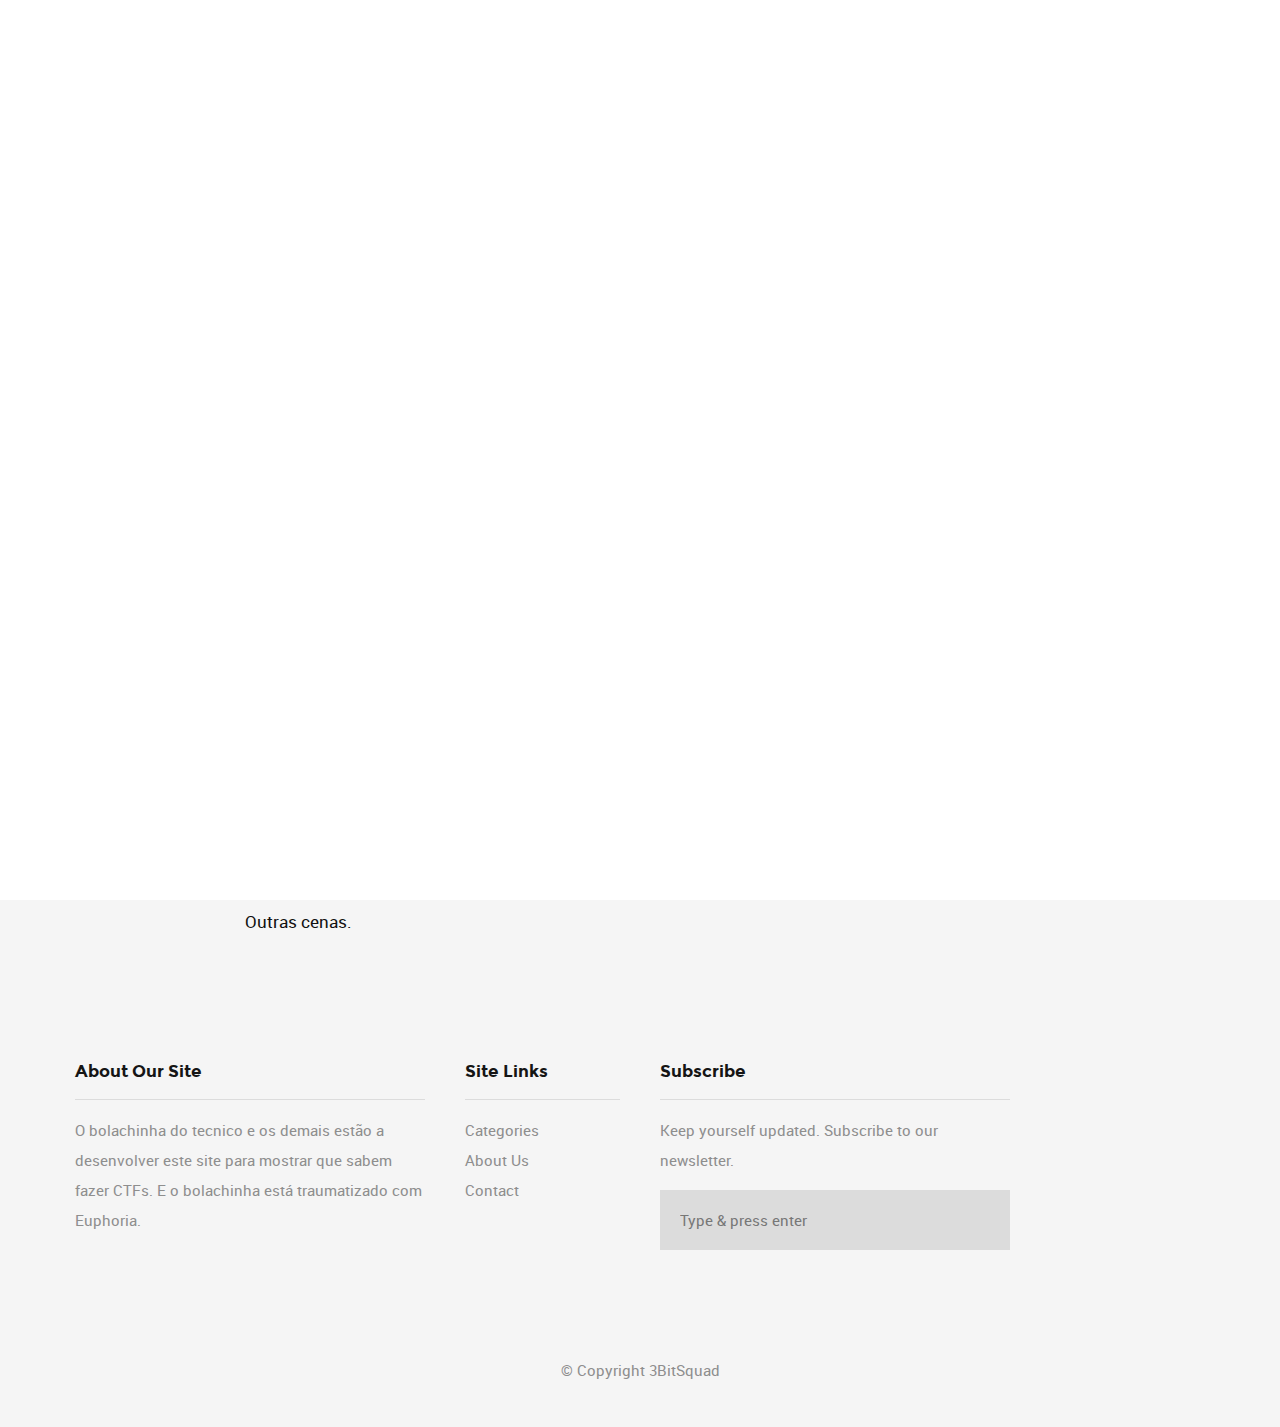
==== about.html @ a55941c8 "Generalizing fix" ====
<!DOCTYPE html>
<!--[if IE 8 ]><html class="no-js oldie ie8" lang="en"> <![endif]-->
<!--[if IE 9 ]><html class="no-js oldie ie9" lang="en"> <![endif]-->
<!--[if (gte IE 9)|!(IE)]><!--><html class="no-js" lang="en"> <!--<![endif]-->
<head>

   <!--- basic page needs
   ================================================== -->
   <meta charset="utf-8">
	<title>About Us</title>
	<meta name="description" content="">
	<meta name="author" content="">

   <!-- mobile specific metas
   ================================================== -->
	<meta name="viewport" content="width=device-width, initial-scale=1, maximum-scale=1">

 	<!-- CSS
   ================================================== -->
   <link rel="stylesheet" href="css/base.css">
   <link rel="stylesheet" href="css/vendor.css">
   <link rel="stylesheet" href="css/main.css">


   <!-- script
   ================================================== -->
	<script src="js/modernizr.js"></script>
	<script src="js/pace.min.js"></script>

   <!-- favicons
	================================================== -->
	<link rel="shortcut icon" href="favicon.jpeg" type="image/x-icon">
	<link rel="icon" href="favicon.jpeg" type="image/x-icon">

  <style> ::-webkit-scrollbar {
          width: 8px;
        }
        /* Track */
        ::-webkit-scrollbar-track {
             background-color: rgba(255, 255, 255, .35);
              border-radius: 30px;
        }

        /* Handle */
        ::-webkit-scrollbar-thumb {
            background-color: rgba(40, 40, 40, .35);
              border-radius: 30px;
        }
        /* Handle on hover */
        ::-webkit-scrollbar-thumb:hover {
            background-color: rgba(0, 0, 0, .80);
        } </style>

</head>

<body id="top">

  <!-- navigation menu -->
   <header class="short-header">

   	<div class="gradient-block"></div>

   	<div class="row header-content">

   		<div class="logo">
	         <a href="index.html">Author</a>
	      </div>

	   	<nav id="main-nav-wrap">
				<ul class="main-navigation sf-menu">
					<li><a href="index.html" title="">Home</a></li>
					<li class="has-children">
						<a href="category.html" title="">Categories</a>
						<ul class="sub-menu">
							<li><a href="https://3bitsquad.blogspot.com/search/label/Miscellaneous">Miscellaneous</a></li>
							<li><a href="https://3bitsquad.blogspot.com/search/label/Forensics">Forensics</a></li>
							<li><a href="https://3bitsquad.blogspot.com/search/label/Web">Web</a></li>
							<li><a href="https://3bitsquad.blogspot.com/search/label/Pawning">Pawning</a></li>
							<li><a href="https://3bitsquad.blogspot.com/search/label/Reverse%20Engineering">Reverse Engineering</a></li>
							<li><a href="https://3bitsquad.blogspot.com/search/label/Mixed">Mixed</a></li>
							<li><a href="https://3bitsquad.blogspot.com/search/label/Crypto">Crypto</a></li>
							<li><a href="https://3bitsquad.blogspot.com/search/label/Programming">Programming</a></li>
							<li><a href="https://3bitsquad.blogspot.com/search/label/Attack-Defense">Attack-Defense</a></li>
							<li><a href="https://3bitsquad.blogspot.com/search/label/Jeopardy">Jeopardy</a></li>
							<li><a href="https://3bitsquad.blogspot.com/search/label/Development%20Projects">Development Projects</a></li>
			         	</ul>
					</li>
					<li><a href="competitions.html" title="">Competitions</a></li>
					<li class="current"><a href="about.html" title="">About</a></li>
					<li><a href="contact.html" title="">Contact</a></li>
				</ul>
			</nav>

      <!-- navigation menu -->

			<!--div-- class="search-wrap">

				<form role="search" method="get" class="search-form" action="#">
					<label>
						<span class="hide-content">Search for:</span>
						<input type="search" class="search-field" placeholder="Type Your Keywords" value="" name="s" title="Search for:" autocomplete="off">
					</label>
					<input type="submit" class="search-submit" value="Search">
				</form>

				<a href="#" id="close-search" class="close-btn">Close</a>

			</!--div--> <!-- end search wrap -->

			<div class="triggers">
				<!--a class="search-trigger" href="#"><i class="fa fa-search"></i></a-->
				<a class="menu-toggle" href="#"><span>Menu</span></a>
			</div> <!-- end triggers -->
		</div>

   </header> <!-- end header -->


   <!-- content
   ================================================== -->
   <section id="content-wrap" class="site-page">
   	<div class="row">
   		<div class="col-twelve">

   			<section>

   				<div class="content-media">
						<img src="images/thumbs/about-us.jpg">
					</div>

					<div class="primary-content">

						<h1 class="entry-title add-bottom">Learn More About Us.</h1>

						<p class="lead">Cenas</p>

						<p>Mais cenas.</p>

						<p>Outras cenas.</p>

					</div>

				</section>
			</div> <!-- end col-twelve -->
   	</div> <!-- end row -->

   </section> <!-- end content -->

   <!-- footer
   ================================================== -->
   <footer>

   	<div class="footer-main">

   		<div class="row">

	      	<div class="col-four tab-full mob-full footer-info">

	            <h4>About Our Site</h4>

	               <p>
                   O bolachinha do tecnico e os demais estão a desenvolver este site para mostrar que sabem fazer CTFs. E o bolachinha está traumatizado com Euphoria.
		          	</p>

		      </div> <!-- end footer-info -->

	      	<div class="col-two tab-1-3 mob-1-2 site-links">

	      		<h4>Site Links</h4>

	      		<ul>

              <li><a href="category.html">Categories</a></li>
              <li><a href="#">About Us</a></li>
              <li><a href="contact.html">Contact</a></li>

					  </ul>

	      	</div> <!-- end site-links -->

	      	<div class="col-four tab-1-3 mob-full footer-subscribe">

	      		<h4>Subscribe</h4>

	      		<p>Keep yourself updated. Subscribe to our newsletter.</p>

	      		<div class="subscribe-form">

	      			<form id="mc-form" class="group" novalidate="true">

							<input type="email" value="" name="dEmail" class="email" id="mc-email" placeholder="Type &amp; press enter" required="">

			   			<input type="submit" name="subscribe" >

		   				<label for="mc-email" class="subscribe-message"></label>

						</form>

	      		</div>

	      	</div> <!-- end subscribe -->

	      </div> <!-- end row -->

   	</div> <!-- end footer-main -->

      <div class="footer-bottom">
      	<div class="row">

      		<div class="col-twelve">
	      		<div class="copyright">
		         	<span>© Copyright 3BitSquad</span>
		         </div>

		         <div id="go-top">
		            <a class="smoothscroll" title="Back to Top" href="#top"><i class="icon icon-arrow-up"></i></a>
		         </div>
	      	</div>

      	</div>
      </div> <!-- end footer-bottom -->

   </footer>

   <div id="preloader">
    	<div id="loader"></div>
   </div>

   <!-- Java Script
   ================================================== -->
   <script src="js/jquery-2.1.3.min.js"></script>
   <script src="js/plugins.js"></script>
   <script src="js/main.js"></script>

</body>

</html>
---- css/base.css ----
/* =================================================================== 
 *
 *  Abstract v1.0 Base Stylesheet
 *  url: www.styleshout.com
 *  09-06-2016
 *  ------------------------------------------------------------------
 *  TOC:
 *  01. reset
 *  02. basic/base setup styles
 *  03. grid
 *  04. block grids
 *  05. MISC
 *
 * =================================================================== */


/* ===================================================================
 *  01. reset - normalize.css v3.0.2 | MIT License | git.io/normalize
 *
 * ------------------------------------------------------------------- */
html {
	font-family: sans-serif;
	-ms-text-size-adjust: 100%;
	-webkit-text-size-adjust: 100%;
}

body {
	margin: 0;
}

article,
aside,
details,
figcaption,
figure,
footer,
header,
hgroup,
main,
menu,
nav,
section,
summary {
	display: block;
}

audio,
canvas,
progress,
video {
	display: inline-block;
	vertical-align: baseline;
}

audio:not([controls]) {
	display: none;
	height: 0;
}

[hidden],
template {
	display: none;
}

a {
	background: transparent;
}

a:active,
a:hover {
	outline: 0;
}

abbr[title] {
	border-bottom: 1px dotted;
}

b,
strong {
	font-weight: bold;
}

dfn {
	font-style: italic;
}

h1 {
	font-size: 2em;
	margin: 0.67em 0;
}

mark {
	background: #ff0;
	color: #000;
}

small {
	font-size: 80%;
}

sub,
sup {
	font-size: 75%;
	line-height: 0;
	position: relative;
	vertical-align: baseline;
}

sup {
	top: -0.5em;
}

sub {
	bottom: -0.25em;
}

img {
	border: 0;
}

svg:not(:root) {
	overflow: hidden;
}

figure {
	margin: 1em 40px;
}

hr {
	-moz-box-sizing: content-box;
	box-sizing: content-box;
	height: 0;
}

pre {
	overflow: auto;
}

code,
kbd,
pre,
samp {
	font-family: monospace, monospace;
	font-size: 1em;
}

button,
input,
optgroup,
select,
textarea {
	color: inherit;
	font: inherit;
	margin: 0;
}

button {
	overflow: visible;
}

button,
select {
	text-transform: none;
}

button,
html input[type="button"],
input[type="reset"],
input[type="submit"] {
	-webkit-appearance: button;
	cursor: pointer;
}

button[disabled],
html input[disabled] {
	cursor: default;
}

button::-moz-focus-inner,
input::-moz-focus-inner {
	border: 0;
	padding: 0;
}

input {
	line-height: normal;
}

input[type="checkbox"],
input[type="radio"] {
	box-sizing: border-box;
	padding: 0;
}

input[type="number"]::-webkit-inner-spin-button,
input[type="number"]::-webkit-outer-spin-button {
	height: auto;
}

input[type="search"] {
	-webkit-appearance: textfield;
	-moz-box-sizing: content-box;
	-webkit-box-sizing: content-box;
	box-sizing: content-box;
}

input[type="search"]::-webkit-search-cancel-button,
input[type="search"]::-webkit-search-decoration {
	-webkit-appearance: none;
}

fieldset {
	border: 1px solid #c0c0c0;
	margin: 0 2px;
	padding: 0.35em 0.625em 0.75em;
}

legend {
	border: 0;
	padding: 0;
}

textarea {
	overflow: auto;
}

optgroup {
	font-weight: bold;
}

table {
	border-collapse: collapse;
	border-spacing: 0;
}

td,
th {
	padding: 0;
}


/* ===================================================================
 *  02. basic/base setup styles - (_basic.scss)
 *
 * ------------------------------------------------------------------- */
html {
	font-size: 62.5%;
	box-sizing: border-box;
}

*,
*::before,
*::after {
	box-sizing: inherit;
}

body {
	font-weight: normal;
	line-height: 1;
	text-rendering: optimizeLegibility;
	word-wrap: break-word;
	-webkit-overflow-scrolling: touch;
	-webkit-text-size-adjust: none;
}

body,
input,
button {
	-moz-osx-font-smoothing: grayscale;
	-webkit-font-smoothing: antialiased;
}

/* ------------------------------------------------------------------- 
 * Media - (_basic.scss)
 * ------------------------------------------------------------------- */
img,
video {
	max-width: 100%;
	height: auto;
}

/* -------------------------------------------------------------------
 * Typography resets - (_basic.scss)
 * ------------------------------------------------------------------- */
div, dl, dt, dd, ul, ol, li, h1, h2, h3, h4, h5, h6, pre, form, p, blockquote, th, td {
	margin: 0;
	padding: 0;
}
h1, h2, h3, h4, h5, h6 {
	-webkit-font-variant-ligatures: common-ligatures;
	-moz-font-variant-ligatures: common-ligatures;
	font-variant-ligatures: common-ligatures;
	text-rendering: optimizeLegibility;
}
em, i {
	font-style: italic;
	line-height: inherit;
}
strong, b {
	font-weight: bold;
	line-height: inherit;
}
small {
	font-size: 60%;
	line-height: inherit;
}
ol, ul {
	list-style: none;
}
li {
	display: block;
}

/* -------------------------------------------------------------------
 * links - (_basic.scss)
 * ------------------------------------------------------------------- */
a {
	text-decoration: none;
	line-height: inherit;
}

a img {
	border: none;
}

/* -------------------------------------------------------------------
 * inputs - (_basic.scss)
 * ------------------------------------------------------------------- */
fieldset {
	margin: 0;
	padding: 0;
}

input[type="email"],
input[type="number"],
input[type="search"],
input[type="text"],
input[type="tel"],
input[type="url"],
input[type="password"],
textarea {
	-webkit-appearance: none;
	-moz-appearance: none;
	-ms-appearance: none;
	-o-appearance: none;
	appearance: none;
}

/* ===================================================================
 *  03. grid - (_grid.scss)
 *
 * ------------------------------------------------------------------- */
.row {
	width: 94%;
	max-width: 1170px;
	margin: 0 auto;
}

.row:before,
.row:after {
	content: "";
	display: table;
}

.row:after {
	clear: both;
}

.row .row {
	width: auto;
	max-width: none;
	margin-left: -20px;
	margin-right: -20px;
}

[class*="col-"],
.bgrid {
	float: left;
}

[class*="col-"] + [class*="col-"].end {
	float: right;
}

[class*="col-"] {
	padding: 0 20px;
}

.col-one {
	width: 8.33333%;
}

.col-two,
.col-1-6 {
	width: 16.66667%;
}

.col-three,
.col-1-4 {
	width: 25%;
}

.col-four,
.col-1-3 {
	width: 33.33333%;
}

.col-five {
	width: 41.66667%;
}

.col-six,
.col-1-2 {
	width: 50%;
}

.col-seven {
	width: 58.33333%;
}

.col-eight,
.col-2-3 {
	width: 66.66667%;
}

.col-nine,
.col-3-4 {
	width: 75%;
}

.col-ten,
.col-5-6 {
	width: 83.33333%;
}

.col-eleven {
	width: 91.66667%;
}

.col-twelve,
.col-full {
	width: 100%;
}

/* ---------------------------------------------------------------
 * small screens - (_grid.scss)
 * --------------------------------------------------------------- */
@media screen and (max-width:1024px) {
	.row .row {
		margin-left: -18px;
		margin-right: -18px;
	}

	[class*="col-"] {
		padding: 0 18px;
	}

}

/* --------------------------------------------------------------- 
 * tablets - (_grid.scss)
 * --------------------------------------------------------------- */
@media screen and (max-width:768px) {
	.row {
		width: auto;
		padding-left: 30px;
		padding-right: 30px;
	}

	.row .row {
		padding-left: 0;
		padding-right: 0;
		margin-left: -15px;
		margin-right: -15px;
	}

	[class*="col-"] {
		padding: 0 15px;
	}

	.tab-1-4 {
		width: 25%;
	}

	.tab-1-3 {
		width: 33.33333%;
	}

	.tab-1-2 {
		width: 50%;
	}

	.tab-2-3 {
		width: 66.66667%;
	}

	.tab-3-4 {
		width: 75%;
	}

	.tab-full {
		width: 100%;
	}

}

/* --------------------------------------------------------------- 
 * large mobile devices - (_grid.scss)
 * --------------------------------------------------------------- */
@media screen and (max-width:600px) {
	.row {
		padding-left: 25px;
		padding-right: 25px;
	}

	.row .row {
		margin-left: -10px;
		margin-right: -10px;
	}

	[class*="col-"] {
		padding: 0 10px;
	}

	.mob-1-4 {
		width: 25%;
	}

	.mob-1-2 {
		width: 50%;
	}

	.mob-3-4 {
		width: 75%;
	}

	.mob-full {
		width: 100%;
	}

}

/* --------------------------------------------------------------- 
 * small mobile devices - (_grid.scss)
 * --------------------------------------------------------------- */
@media screen and (max-width:400px) {
	.row .row {
		padding-left: 0;
		padding-right: 0;
		margin-left: 0;
		margin-right: 0;
	}

	[class*="col-"] {
		width: 100% !important;
		float: none !important;
		clear: both !important;
		margin-left: 0;
		margin-right: 0;
		padding: 0;
	}

	[class*="col-"] + [class*="col-"].end {
		float: none;
	}

}

 
/* ===================================================================
 *  04. block grids - (_grid.scss)
 *
 * ------------------------------------------------------------------- */
[class*="block-"]:before,
[class*="block-"]:after {
	content: "";
	display: table;
}

[class*="block-"]:after {
	clear: both;
}

.block-1-6 .bgrid {
	width: 16.66667%;
}

.block-1-4 .bgrid {
	width: 25%;
}

.block-1-3 .bgrid {
	width: 33.33333%;
}

.block-1-2 .bgrid {
	width: 50%;
}

/**
 * Clearing for block grid columns. Allow columns with 
 * different heights to align properly.
 */
.block-1-6 .bgrid:nth-child(6n+1),
.block-1-4 .bgrid:nth-child(4n+1),
.block-1-3 .bgrid:nth-child(3n+1),
.block-1-2 .bgrid:nth-child(2n+1) {
	clear: both;
}

/* ---------------------------------------------------------------
 * small screens - (_grid.scss)
 * --------------------------------------------------------------- */
@media screen and (max-width:1024px) {
	.block-s-1-6 .bgrid {
		width: 16.66667%;
	}

	.block-s-1-4 .bgrid {
		width: 25%;
	}

	.block-s-1-3 .bgrid {
		width: 33.33333%;
	}

	.block-s-1-2 .bgrid {
		width: 50%;
	}

	.block-s-full .bgrid {
		width: 100%;
		clear: both;
	}

	[class*="block-s-"] .bgrid:nth-child(n) {
		clear: none;
	}

	.block-s-1-6 .bgrid:nth-child(6n+1),
	.block-s-1-4 .bgrid:nth-child(4n+1),
	.block-s-1-3 .bgrid:nth-child(3n+1),
	.block-s-1-2 .bgrid:nth-child(2n+1) {
		clear: both;
	}

}

/* ---------------------------------------------------------------
 * tablets - (_grid.scss)
 * --------------------------------------------------------------- */
@media screen and (max-width:768px) {
	.block-tab-1-6 .bgrid {
		width: 16.66667%;
	}

	.block-tab-1-4 .bgrid {
		width: 25%;
	}

	.block-tab-1-3 .bgrid {
		width: 33.33333%;
	}

	.block-tab-1-2 .bgrid {
		width: 50%;
	}

	.block-tab-full .bgrid {
		width: 100%;
		clear: both;
	}

	[class*="block-tab-"] .bgrid:nth-child(n) {
		clear: none;
	}

	.block-tab-1-6 .bgrid:nth-child(6n+1),
	.block-tab-1-4 .bgrid:nth-child(4n+1),
	.block-tab-1-3 .bgrid:nth-child(3n+1),
	.block-tab-1-2 .bgrid:nth-child(2n+1) {
		clear: both;
	}

}

/* ---------------------------------------------------------------
 * large mobile devices - (_grid.scss)
 * --------------------------------------------------------------- */
@media screen and (max-width:600px) {
	.block-mob-1-6 .bgrid {
		width: 16.66667%;
	}

	.block-mob-1-4 .bgrid {
		width: 25%;
	}

	.block-mob-1-3 .bgrid {
		width: 33.33333%;
	}

	.block-mob-1-2 .bgrid {
		width: 50%;
	}

	.block-mob-full .bgrid {
		width: 100%;
		clear: both;
	}

	[class*="block-mob-"] .bgrid:nth-child(n) {
		clear: none;
	}

	.block-mob-1-6 .bgrid:nth-child(6n+1),
	.block-mob-1-4 .bgrid:nth-child(4n+1),
	.block-mob-1-3 .bgrid:nth-child(3n+1),
	.block-mob-1-2 .bgrid:nth-child(2n+1) {
		clear: both;
	}

}

/* ---------------------------------------------------------------
 * stack on small mobile devices - (_grid.scss)
 * --------------------------------------------------------------- */
@media screen and (max-width:400px) {
	.stack .bgrid {
		width: 100% !important;
		float: none !important;
		clear: both !important;
		margin-left: 0;
		margin-right: 0;
	}

}

 
/* ===================================================================
 *  05. MISC  - (_grid.scss)
 *
 * ------------------------------------------------------------------- */

/**
 * Clearing - (http://nicolasgallagher.com/micro-clearfix-hack/
 */
.group:before,
.group:after {
	content: "";
	display: table;
}

.group:after {
	clear: both;
}

/**
 * Misc Helper Styles 
 */
.hide {
	display: none;
}

.invisible {
	visibility: hidden;
}

.antialiased {
	-webkit-font-smoothing: antialiased;
	-moz-osx-font-smoothing: grayscale;
}

.overflow-hidden {
	overflow: hidden;
}

.hide-content {
	clip: rect(1px, 1px, 1px, 1px);
	position: absolute !important;
	height: 1px;
	width: 1px;
	overflow: hidden;
}

.remove-bottom {
	margin-bottom: 0;
}

.half-bottom {
	margin-bottom: 1.5rem !important;
}

.add-bottom {
	margin-bottom: 3rem !important;
}

.tall-bottom {
	margin-bottom: 4.5rem !important;
}

.no-border {
	border: none;
}

.full-width {
	width: 100%;
}

.text-center {
	text-align: center;
}

.text-left {
	text-align: left;
}

.text-right {
	text-align: right;
}

.pull-left {
	float: left;
}

.pull-right {
	float: right;
}

.align-center {
	margin-left: auto;
	margin-right: auto;
	text-align: center;
}

@media only screen and (max-width:768px) {
	.full-width-on-mobile {
		width: 100%;
	}

}
---- css/vendor.css ----
/* =================================================================== 
 *
 *  Abstract v1.0 Vendor/Third Party CSS 
 *  url: www.styleshout.com
 *  09-06-2016
 *  ------------------------------------------------------------------
 *  TOC:
 *
 * =================================================================== */

/**
 * Animate.css - http://daneden.me/animate
 * Licensed under the MIT license - http://opensource.org/licenses/MIT
 *
 * Copyright (c) 2015 Daniel Eden
 * =================================================================== */
.animated {
  -webkit-animation-duration: 1s;
  animation-duration: 1s;
  -webkit-animation-fill-mode: both;
  animation-fill-mode: both;
}

.animated.infinite {
  -webkit-animation-iteration-count: infinite;
  animation-iteration-count: infinite;
}

.animated.hinge {
  -webkit-animation-duration: 2s;
  animation-duration: 2s;
}

.animated.bounceIn, .animated.bounceOut, .animated.flipOutX, .animated.flipOutY {
  -webkit-animation-duration: .75s;
  animation-duration: .75s;
}

@-webkit-keyframes bounce {
  20%,53%,80%,from,to {
    -webkit-animation-timing-function: cubic-bezier(0.215, 0.61, 0.355, 1);
    animation-timing-function: cubic-bezier(0.215, 0.61, 0.355, 1);
    -webkit-transform: translate3d(0, 0, 0);
    transform: translate3d(0, 0, 0);
  }
  40%,43% {
    -webkit-animation-timing-function: cubic-bezier(0.755, 0.05, 0.855, 0.06);
    animation-timing-function: cubic-bezier(0.755, 0.05, 0.855, 0.06);
    -webkit-transform: translate3d(0, -30px, 0);
    transform: translate3d(0, -30px, 0);
  }
  70% {
    -webkit-animation-timing-function: cubic-bezier(0.755, 0.05, 0.855, 0.06);
    animation-timing-function: cubic-bezier(0.755, 0.05, 0.855, 0.06);
    -webkit-transform: translate3d(0, -15px, 0);
    transform: translate3d(0, -15px, 0);
  }
  90% {
    -webkit-transform: translate3d(0, -4px, 0);
    transform: translate3d(0, -4px, 0);
  }
}
@keyframes bounce {
  20%,53%,80%,from,to {
    -webkit-animation-timing-function: cubic-bezier(0.215, 0.61, 0.355, 1);
    animation-timing-function: cubic-bezier(0.215, 0.61, 0.355, 1);
    -webkit-transform: translate3d(0, 0, 0);
    transform: translate3d(0, 0, 0);
  }
  40%,43% {
    -webkit-animation-timing-function: cubic-bezier(0.755, 0.05, 0.855, 0.06);
    animation-timing-function: cubic-bezier(0.755, 0.05, 0.855, 0.06);
    -webkit-transform: translate3d(0, -30px, 0);
    transform: translate3d(0, -30px, 0);
  }
  70% {
    -webkit-animation-timing-function: cubic-bezier(0.755, 0.05, 0.855, 0.06);
    animation-timing-function: cubic-bezier(0.755, 0.05, 0.855, 0.06);
    -webkit-transform: translate3d(0, -15px, 0);
    transform: translate3d(0, -15px, 0);
  }
  90% {
    -webkit-transform: translate3d(0, -4px, 0);
    transform: translate3d(0, -4px, 0);
  }
}
.bounce {
  -webkit-animation-name: bounce;
  animation-name: bounce;
  -webkit-transform-origin: center bottom;
  transform-origin: center bottom;
}

@-webkit-keyframes flash {
  50%,from,to {
    opacity: 1;
  }
  25%,75% {
    opacity: 0;
  }
}
@keyframes flash {
  50%,from,to {
    opacity: 1;
  }
  25%,75% {
    opacity: 0;
  }
}
.flash {
  -webkit-animation-name: flash;
  animation-name: flash;
}

@-webkit-keyframes pulse {
  from {
    -webkit-transform: scale3d(1, 1, 1);
    transform: scale3d(1, 1, 1);
  }
  50% {
    -webkit-transform: scale3d(1.05, 1.05, 1.05);
    transform: scale3d(1.05, 1.05, 1.05);
  }
  to {
    -webkit-transform: scale3d(1, 1, 1);
    transform: scale3d(1, 1, 1);
  }
}
@keyframes pulse {
  from {
    -webkit-transform: scale3d(1, 1, 1);
    transform: scale3d(1, 1, 1);
  }
  50% {
    -webkit-transform: scale3d(1.05, 1.05, 1.05);
    transform: scale3d(1.05, 1.05, 1.05);
  }
  to {
    -webkit-transform: scale3d(1, 1, 1);
    transform: scale3d(1, 1, 1);
  }
}
.pulse {
  -webkit-animation-name: pulse;
  animation-name: pulse;
}

@-webkit-keyframes rubberBand {
  from {
    -webkit-transform: scale3d(1, 1, 1);
    transform: scale3d(1, 1, 1);
  }
  30% {
    -webkit-transform: scale3d(1.25, 0.75, 1);
    transform: scale3d(1.25, 0.75, 1);
  }
  40% {
    -webkit-transform: scale3d(0.75, 1.25, 1);
    transform: scale3d(0.75, 1.25, 1);
  }
  50% {
    -webkit-transform: scale3d(1.15, 0.85, 1);
    transform: scale3d(1.15, 0.85, 1);
  }
  65% {
    -webkit-transform: scale3d(0.95, 1.05, 1);
    transform: scale3d(0.95, 1.05, 1);
  }
  75% {
    -webkit-transform: scale3d(1.05, 0.95, 1);
    transform: scale3d(1.05, 0.95, 1);
  }
  to {
    -webkit-transform: scale3d(1, 1, 1);
    transform: scale3d(1, 1, 1);
  }
}
@keyframes rubberBand {
  from {
    -webkit-transform: scale3d(1, 1, 1);
    transform: scale3d(1, 1, 1);
  }
  30% {
    -webkit-transform: scale3d(1.25, 0.75, 1);
    transform: scale3d(1.25, 0.75, 1);
  }
  40% {
    -webkit-transform: scale3d(0.75, 1.25, 1);
    transform: scale3d(0.75, 1.25, 1);
  }
  50% {
    -webkit-transform: scale3d(1.15, 0.85, 1);
    transform: scale3d(1.15, 0.85, 1);
  }
  65% {
    -webkit-transform: scale3d(0.95, 1.05, 1);
    transform: scale3d(0.95, 1.05, 1);
  }
  75% {
    -webkit-transform: scale3d(1.05, 0.95, 1);
    transform: scale3d(1.05, 0.95, 1);
  }
  to {
    -webkit-transform: scale3d(1, 1, 1);
    transform: scale3d(1, 1, 1);
  }
}
.rubberBand {
  -webkit-animation-name: rubberBand;
  animation-name: rubberBand;
}

@-webkit-keyframes shake {
  from,to {
    -webkit-transform: translate3d(0, 0, 0);
    transform: translate3d(0, 0, 0);
  }
  10%,30%,50%,70%,90% {
    -webkit-transform: translate3d(-10px, 0, 0);
    transform: translate3d(-10px, 0, 0);
  }
  20%,40%,60%,80% {
    -webkit-transform: translate3d(10px, 0, 0);
    transform: translate3d(10px, 0, 0);
  }
}
@keyframes shake {
  from,to {
    -webkit-transform: translate3d(0, 0, 0);
    transform: translate3d(0, 0, 0);
  }
  10%,30%,50%,70%,90% {
    -webkit-transform: translate3d(-10px, 0, 0);
    transform: translate3d(-10px, 0, 0);
  }
  20%,40%,60%,80% {
    -webkit-transform: translate3d(10px, 0, 0);
    transform: translate3d(10px, 0, 0);
  }
}
.shake {
  -webkit-animation-name: shake;
  animation-name: shake;
}

@-webkit-keyframes swing {
  20% {
    -webkit-transform: rotate3d(0, 0, 1, 15deg);
    transform: rotate3d(0, 0, 1, 15deg);
  }
  40% {
    -webkit-transform: rotate3d(0, 0, 1, -10deg);
    transform: rotate3d(0, 0, 1, -10deg);
  }
  60% {
    -webkit-transform: rotate3d(0, 0, 1, 5deg);
    transform: rotate3d(0, 0, 1, 5deg);
  }
  80% {
    -webkit-transform: rotate3d(0, 0, 1, -5deg);
    transform: rotate3d(0, 0, 1, -5deg);
  }
  to {
    -webkit-transform: rotate3d(0, 0, 1, 0deg);
    transform: rotate3d(0, 0, 1, 0deg);
  }
}
@keyframes swing {
  20% {
    -webkit-transform: rotate3d(0, 0, 1, 15deg);
    transform: rotate3d(0, 0, 1, 15deg);
  }
  40% {
    -webkit-transform: rotate3d(0, 0, 1, -10deg);
    transform: rotate3d(0, 0, 1, -10deg);
  }
  60% {
    -webkit-transform: rotate3d(0, 0, 1, 5deg);
    transform: rotate3d(0, 0, 1, 5deg);
  }
  80% {
    -webkit-transform: rotate3d(0, 0, 1, -5deg);
    transform: rotate3d(0, 0, 1, -5deg);
  }
  to {
    -webkit-transform: rotate3d(0, 0, 1, 0deg);
    transform: rotate3d(0, 0, 1, 0deg);
  }
}
.swing {
  -webkit-transform-origin: top center;
  transform-origin: top center;
  -webkit-animation-name: swing;
  animation-name: swing;
}

@-webkit-keyframes tada {
  from {
    -webkit-transform: scale3d(1, 1, 1);
    transform: scale3d(1, 1, 1);
  }
  10%,20% {
    -webkit-transform: scale3d(0.9, 0.9, 0.9) rotate3d(0, 0, 1, -3deg);
    transform: scale3d(0.9, 0.9, 0.9) rotate3d(0, 0, 1, -3deg);
  }
  30%,50%,70%,90% {
    -webkit-transform: scale3d(1.1, 1.1, 1.1) rotate3d(0, 0, 1, 3deg);
    transform: scale3d(1.1, 1.1, 1.1) rotate3d(0, 0, 1, 3deg);
  }
  40%,60%,80% {
    -webkit-transform: scale3d(1.1, 1.1, 1.1) rotate3d(0, 0, 1, -3deg);
    transform: scale3d(1.1, 1.1, 1.1) rotate3d(0, 0, 1, -3deg);
  }
  to {
    -webkit-transform: scale3d(1, 1, 1);
    transform: scale3d(1, 1, 1);
  }
}
@keyframes tada {
  from {
    -webkit-transform: scale3d(1, 1, 1);
    transform: scale3d(1, 1, 1);
  }
  10%,20% {
    -webkit-transform: scale3d(0.9, 0.9, 0.9) rotate3d(0, 0, 1, -3deg);
    transform: scale3d(0.9, 0.9, 0.9) rotate3d(0, 0, 1, -3deg);
  }
  30%,50%,70%,90% {
    -webkit-transform: scale3d(1.1, 1.1, 1.1) rotate3d(0, 0, 1, 3deg);
    transform: scale3d(1.1, 1.1, 1.1) rotate3d(0, 0, 1, 3deg);
  }
  40%,60%,80% {
    -webkit-transform: scale3d(1.1, 1.1, 1.1) rotate3d(0, 0, 1, -3deg);
    transform: scale3d(1.1, 1.1, 1.1) rotate3d(0, 0, 1, -3deg);
  }
  to {
    -webkit-transform: scale3d(1, 1, 1);
    transform: scale3d(1, 1, 1);
  }
}
.tada {
  -webkit-animation-name: tada;
  animation-name: tada;
}

@-webkit-keyframes wobble {
  from {
    -webkit-transform: none;
    transform: none;
  }
  15% {
    -webkit-transform: translate3d(-25%, 0, 0) rotate3d(0, 0, 1, -5deg);
    transform: translate3d(-25%, 0, 0) rotate3d(0, 0, 1, -5deg);
  }
  30% {
    -webkit-transform: translate3d(20%, 0, 0) rotate3d(0, 0, 1, 3deg);
    transform: translate3d(20%, 0, 0) rotate3d(0, 0, 1, 3deg);
  }
  45% {
    -webkit-transform: translate3d(-15%, 0, 0) rotate3d(0, 0, 1, -3deg);
    transform: translate3d(-15%, 0, 0) rotate3d(0, 0, 1, -3deg);
  }
  60% {
    -webkit-transform: translate3d(10%, 0, 0) rotate3d(0, 0, 1, 2deg);
    transform: translate3d(10%, 0, 0) rotate3d(0, 0, 1, 2deg);
  }
  75% {
    -webkit-transform: translate3d(-5%, 0, 0) rotate3d(0, 0, 1, -1deg);
    transform: translate3d(-5%, 0, 0) rotate3d(0, 0, 1, -1deg);
  }
  to {
    -webkit-transform: none;
    transform: none;
  }
}
@keyframes wobble {
  from {
    -webkit-transform: none;
    transform: none;
  }
  15% {
    -webkit-transform: translate3d(-25%, 0, 0) rotate3d(0, 0, 1, -5deg);
    transform: translate3d(-25%, 0, 0) rotate3d(0, 0, 1, -5deg);
  }
  30% {
    -webkit-transform: translate3d(20%, 0, 0) rotate3d(0, 0, 1, 3deg);
    transform: translate3d(20%, 0, 0) rotate3d(0, 0, 1, 3deg);
  }
  45% {
    -webkit-transform: translate3d(-15%, 0, 0) rotate3d(0, 0, 1, -3deg);
    transform: translate3d(-15%, 0, 0) rotate3d(0, 0, 1, -3deg);
  }
  60% {
    -webkit-transform: translate3d(10%, 0, 0) rotate3d(0, 0, 1, 2deg);
    transform: translate3d(10%, 0, 0) rotate3d(0, 0, 1, 2deg);
  }
  75% {
    -webkit-transform: translate3d(-5%, 0, 0) rotate3d(0, 0, 1, -1deg);
    transform: translate3d(-5%, 0, 0) rotate3d(0, 0, 1, -1deg);
  }
  to {
    -webkit-transform: none;
    transform: none;
  }
}
.wobble {
  -webkit-animation-name: wobble;
  animation-name: wobble;
}

@-webkit-keyframes jello {
  11.1%,from,to {
    -webkit-transform: none;
    transform: none;
  }
  22.2% {
    -webkit-transform: skewX(-12.5deg) skewY(-12.5deg);
    transform: skewX(-12.5deg) skewY(-12.5deg);
  }
  33.3% {
    -webkit-transform: skewX(6.25deg) skewY(6.25deg);
    transform: skewX(6.25deg) skewY(6.25deg);
  }
  44.4% {
    -webkit-transform: skewX(-3.125deg) skewY(-3.125deg);
    transform: skewX(-3.125deg) skewY(-3.125deg);
  }
  55.5% {
    -webkit-transform: skewX(1.5625deg) skewY(1.5625deg);
    transform: skewX(1.5625deg) skewY(1.5625deg);
  }
  66.6% {
    -webkit-transform: skewX(-0.78125deg) skewY(-0.78125deg);
    transform: skewX(-0.78125deg) skewY(-0.78125deg);
  }
  77.7% {
    -webkit-transform: skewX(0.39063deg) skewY(0.39063deg);
    transform: skewX(0.39063deg) skewY(0.39063deg);
  }
  88.8% {
    -webkit-transform: skewX(-0.19531deg) skewY(-0.19531deg);
    transform: skewX(-0.19531deg) skewY(-0.19531deg);
  }
}
@keyframes jello {
  11.1%,from,to {
    -webkit-transform: none;
    transform: none;
  }
  22.2% {
    -webkit-transform: skewX(-12.5deg) skewY(-12.5deg);
    transform: skewX(-12.5deg) skewY(-12.5deg);
  }
  33.3% {
    -webkit-transform: skewX(6.25deg) skewY(6.25deg);
    transform: skewX(6.25deg) skewY(6.25deg);
  }
  44.4% {
    -webkit-transform: skewX(-3.125deg) skewY(-3.125deg);
    transform: skewX(-3.125deg) skewY(-3.125deg);
  }
  55.5% {
    -webkit-transform: skewX(1.5625deg) skewY(1.5625deg);
    transform: skewX(1.5625deg) skewY(1.5625deg);
  }
  66.6% {
    -webkit-transform: skewX(-0.78125deg) skewY(-0.78125deg);
    transform: skewX(-0.78125deg) skewY(-0.78125deg);
  }
  77.7% {
    -webkit-transform: skewX(0.39063deg) skewY(0.39063deg);
    transform: skewX(0.39063deg) skewY(0.39063deg);
  }
  88.8% {
    -webkit-transform: skewX(-0.19531deg) skewY(-0.19531deg);
    transform: skewX(-0.19531deg) skewY(-0.19531deg);
  }
}
.jello {
  -webkit-animation-name: jello;
  animation-name: jello;
  -webkit-transform-origin: center;
  transform-origin: center;
}

@-webkit-keyframes bounceIn {
  20%,40%,60%,80%,from,to {
    -webkit-animation-timing-function: cubic-bezier(0.215, 0.61, 0.355, 1);
    animation-timing-function: cubic-bezier(0.215, 0.61, 0.355, 1);
  }
  0% {
    opacity: 0;
    -webkit-transform: scale3d(0.3, 0.3, 0.3);
    transform: scale3d(0.3, 0.3, 0.3);
  }
  20% {
    -webkit-transform: scale3d(1.1, 1.1, 1.1);
    transform: scale3d(1.1, 1.1, 1.1);
  }
  40% {
    -webkit-transform: scale3d(0.9, 0.9, 0.9);
    transform: scale3d(0.9, 0.9, 0.9);
  }
  60% {
    opacity: 1;
    -webkit-transform: scale3d(1.03, 1.03, 1.03);
    transform: scale3d(1.03, 1.03, 1.03);
  }
  80% {
    -webkit-transform: scale3d(0.97, 0.97, 0.97);
    transform: scale3d(0.97, 0.97, 0.97);
  }
  to {
    opacity: 1;
    -webkit-transform: scale3d(1, 1, 1);
    transform: scale3d(1, 1, 1);
  }
}
@keyframes bounceIn {
  20%,40%,60%,80%,from,to {
    -webkit-animation-timing-function: cubic-bezier(0.215, 0.61, 0.355, 1);
    animation-timing-function: cubic-bezier(0.215, 0.61, 0.355, 1);
  }
  0% {
    opacity: 0;
    -webkit-transform: scale3d(0.3, 0.3, 0.3);
    transform: scale3d(0.3, 0.3, 0.3);
  }
  20% {
    -webkit-transform: scale3d(1.1, 1.1, 1.1);
    transform: scale3d(1.1, 1.1, 1.1);
  }
  40% {
    -webkit-transform: scale3d(0.9, 0.9, 0.9);
    transform: scale3d(0.9, 0.9, 0.9);
  }
  60% {
    opacity: 1;
    -webkit-transform: scale3d(1.03, 1.03, 1.03);
    transform: scale3d(1.03, 1.03, 1.03);
  }
  80% {
    -webkit-transform: scale3d(0.97, 0.97, 0.97);
    transform: scale3d(0.97, 0.97, 0.97);
  }
  to {
    opacity: 1;
    -webkit-transform: scale3d(1, 1, 1);
    transform: scale3d(1, 1, 1);
  }
}
.bounceIn {
  -webkit-animation-name: bounceIn;
  animation-name: bounceIn;
}

@-webkit-keyframes bounceInDown {
  60%,75%,90%,from,to {
    -webkit-animation-timing-function: cubic-bezier(0.215, 0.61, 0.355, 1);
    animation-timing-function: cubic-bezier(0.215, 0.61, 0.355, 1);
  }
  0% {
    opacity: 0;
    -webkit-transform: translate3d(0, -3000px, 0);
    transform: translate3d(0, -3000px, 0);
  }
  60% {
    opacity: 1;
    -webkit-transform: translate3d(0, 25px, 0);
    transform: translate3d(0, 25px, 0);
  }
  75% {
    -webkit-transform: translate3d(0, -10px, 0);
    transform: translate3d(0, -10px, 0);
  }
  90% {
    -webkit-transform: translate3d(0, 5px, 0);
    transform: translate3d(0, 5px, 0);
  }
  to {
    -webkit-transform: none;
    transform: none;
  }
}
@keyframes bounceInDown {
  60%,75%,90%,from,to {
    -webkit-animation-timing-function: cubic-bezier(0.215, 0.61, 0.355, 1);
    animation-timing-function: cubic-bezier(0.215, 0.61, 0.355, 1);
  }
  0% {
    opacity: 0;
    -webkit-transform: translate3d(0, -3000px, 0);
    transform: translate3d(0, -3000px, 0);
  }
  60% {
    opacity: 1;
    -webkit-transform: translate3d(0, 25px, 0);
    transform: translate3d(0, 25px, 0);
  }
  75% {
    -webkit-transform: translate3d(0, -10px, 0);
    transform: translate3d(0, -10px, 0);
  }
  90% {
    -webkit-transform: translate3d(0, 5px, 0);
    transform: translate3d(0, 5px, 0);
  }
  to {
    -webkit-transform: none;
    transform: none;
  }
}
.bounceInDown {
  -webkit-animation-name: bounceInDown;
  animation-name: bounceInDown;
}

@-webkit-keyframes bounceInLeft {
  60%,75%,90%,from,to {
    -webkit-animation-timing-function: cubic-bezier(0.215, 0.61, 0.355, 1);
    animation-timing-function: cubic-bezier(0.215, 0.61, 0.355, 1);
  }
  0% {
    opacity: 0;
    -webkit-transform: translate3d(-3000px, 0, 0);
    transform: translate3d(-3000px, 0, 0);
  }
  60% {
    opacity: 1;
    -webkit-transform: translate3d(25px, 0, 0);
    transform: translate3d(25px, 0, 0);
  }
  75% {
    -webkit-transform: translate3d(-10px, 0, 0);
    transform: translate3d(-10px, 0, 0);
  }
  90% {
    -webkit-transform: translate3d(5px, 0, 0);
    transform: translate3d(5px, 0, 0);
  }
  to {
    -webkit-transform: none;
    transform: none;
  }
}
@keyframes bounceInLeft {
  60%,75%,90%,from,to {
    -webkit-animation-timing-function: cubic-bezier(0.215, 0.61, 0.355, 1);
    animation-timing-function: cubic-bezier(0.215, 0.61, 0.355, 1);
  }
  0% {
    opacity: 0;
    -webkit-transform: translate3d(-3000px, 0, 0);
    transform: translate3d(-3000px, 0, 0);
  }
  60% {
    opacity: 1;
    -webkit-transform: translate3d(25px, 0, 0);
    transform: translate3d(25px, 0, 0);
  }
  75% {
    -webkit-transform: translate3d(-10px, 0, 0);
    transform: translate3d(-10px, 0, 0);
  }
  90% {
    -webkit-transform: translate3d(5px, 0, 0);
    transform: translate3d(5px, 0, 0);
  }
  to {
    -webkit-transform: none;
    transform: none;
  }
}
.bounceInLeft {
  -webkit-animation-name: bounceInLeft;
  animation-name: bounceInLeft;
}

@-webkit-keyframes bounceInRight {
  60%,75%,90%,from,to {
    -webkit-animation-timing-function: cubic-bezier(0.215, 0.61, 0.355, 1);
    animation-timing-function: cubic-bezier(0.215, 0.61, 0.355, 1);
  }
  from {
    opacity: 0;
    -webkit-transform: translate3d(3000px, 0, 0);
    transform: translate3d(3000px, 0, 0);
  }
  60% {
    opacity: 1;
    -webkit-transform: translate3d(-25px, 0, 0);
    transform: translate3d(-25px, 0, 0);
  }
  75% {
    -webkit-transform: translate3d(10px, 0, 0);
    transform: translate3d(10px, 0, 0);
  }
  90% {
    -webkit-transform: translate3d(-5px, 0, 0);
    transform: translate3d(-5px, 0, 0);
  }
  to {
    -webkit-transform: none;
    transform: none;
  }
}
@keyframes bounceInRight {
  60%,75%,90%,from,to {
    -webkit-animation-timing-function: cubic-bezier(0.215, 0.61, 0.355, 1);
    animation-timing-function: cubic-bezier(0.215, 0.61, 0.355, 1);
  }
  from {
    opacity: 0;
    -webkit-transform: translate3d(3000px, 0, 0);
    transform: translate3d(3000px, 0, 0);
  }
  60% {
    opacity: 1;
    -webkit-transform: translate3d(-25px, 0, 0);
    transform: translate3d(-25px, 0, 0);
  }
  75% {
    -webkit-transform: translate3d(10px, 0, 0);
    transform: translate3d(10px, 0, 0);
  }
  90% {
    -webkit-transform: translate3d(-5px, 0, 0);
    transform: translate3d(-5px, 0, 0);
  }
  to {
    -webkit-transform: none;
    transform: none;
  }
}
.bounceInRight {
  -webkit-animation-name: bounceInRight;
  animation-name: bounceInRight;
}

@-webkit-keyframes bounceInUp {
  60%,75%,90%,from,to {
    -webkit-animation-timing-function: cubic-bezier(0.215, 0.61, 0.355, 1);
    animation-timing-function: cubic-bezier(0.215, 0.61, 0.355, 1);
  }
  from {
    opacity: 0;
    -webkit-transform: translate3d(0, 3000px, 0);
    transform: translate3d(0, 3000px, 0);
  }
  60% {
    opacity: 1;
    -webkit-transform: translate3d(0, -20px, 0);
    transform: translate3d(0, -20px, 0);
  }
  75% {
    -webkit-transform: translate3d(0, 10px, 0);
    transform: translate3d(0, 10px, 0);
  }
  90% {
    -webkit-transform: translate3d(0, -5px, 0);
    transform: translate3d(0, -5px, 0);
  }
  to {
    -webkit-transform: translate3d(0, 0, 0);
    transform: translate3d(0, 0, 0);
  }
}
@keyframes bounceInUp {
  60%,75%,90%,from,to {
    -webkit-animation-timing-function: cubic-bezier(0.215, 0.61, 0.355, 1);
    animation-timing-function: cubic-bezier(0.215, 0.61, 0.355, 1);
  }
  from {
    opacity: 0;
    -webkit-transform: translate3d(0, 3000px, 0);
    transform: translate3d(0, 3000px, 0);
  }
  60% {
    opacity: 1;
    -webkit-transform: translate3d(0, -20px, 0);
    transform: translate3d(0, -20px, 0);
  }
  75% {
    -webkit-transform: translate3d(0, 10px, 0);
    transform: translate3d(0, 10px, 0);
  }
  90% {
    -webkit-transform: translate3d(0, -5px, 0);
    transform: translate3d(0, -5px, 0);
  }
  to {
    -webkit-transform: translate3d(0, 0, 0);
    transform: translate3d(0, 0, 0);
  }
}
.bounceInUp {
  -webkit-animation-name: bounceInUp;
  animation-name: bounceInUp;
}

@-webkit-keyframes bounceOut {
  20% {
    -webkit-transform: scale3d(0.9, 0.9, 0.9);
    transform: scale3d(0.9, 0.9, 0.9);
  }
  50%,55% {
    opacity: 1;
    -webkit-transform: scale3d(1.1, 1.1, 1.1);
    transform: scale3d(1.1, 1.1, 1.1);
  }
  to {
    opacity: 0;
    -webkit-transform: scale3d(0.3, 0.3, 0.3);
    transform: scale3d(0.3, 0.3, 0.3);
  }
}
@keyframes bounceOut {
  20% {
    -webkit-transform: scale3d(0.9, 0.9, 0.9);
    transform: scale3d(0.9, 0.9, 0.9);
  }
  50%,55% {
    opacity: 1;
    -webkit-transform: scale3d(1.1, 1.1, 1.1);
    transform: scale3d(1.1, 1.1, 1.1);
  }
  to {
    opacity: 0;
    -webkit-transform: scale3d(0.3, 0.3, 0.3);
    transform: scale3d(0.3, 0.3, 0.3);
  }
}
.bounceOut {
  -webkit-animation-name: bounceOut;
  animation-name: bounceOut;
}

@-webkit-keyframes bounceOutDown {
  20% {
    -webkit-transform: translate3d(0, 10px, 0);
    transform: translate3d(0, 10px, 0);
  }
  40%,45% {
    opacity: 1;
    -webkit-transform: translate3d(0, -20px, 0);
    transform: translate3d(0, -20px, 0);
  }
  to {
    opacity: 0;
    -webkit-transform: translate3d(0, 2000px, 0);
    transform: translate3d(0, 2000px, 0);
  }
}
@keyframes bounceOutDown {
  20% {
    -webkit-transform: translate3d(0, 10px, 0);
    transform: translate3d(0, 10px, 0);
  }
  40%,45% {
    opacity: 1;
    -webkit-transform: translate3d(0, -20px, 0);
    transform: translate3d(0, -20px, 0);
  }
  to {
    opacity: 0;
    -webkit-transform: translate3d(0, 2000px, 0);
    transform: translate3d(0, 2000px, 0);
  }
}
.bounceOutDown {
  -webkit-animation-name: bounceOutDown;
  animation-name: bounceOutDown;
}

@-webkit-keyframes bounceOutLeft {
  20% {
    opacity: 1;
    -webkit-transform: translate3d(20px, 0, 0);
    transform: translate3d(20px, 0, 0);
  }
  to {
    opacity: 0;
    -webkit-transform: translate3d(-2000px, 0, 0);
    transform: translate3d(-2000px, 0, 0);
  }
}
@keyframes bounceOutLeft {
  20% {
    opacity: 1;
    -webkit-transform: translate3d(20px, 0, 0);
    transform: translate3d(20px, 0, 0);
  }
  to {
    opacity: 0;
    -webkit-transform: translate3d(-2000px, 0, 0);
    transform: translate3d(-2000px, 0, 0);
  }
}
.bounceOutLeft {
  -webkit-animation-name: bounceOutLeft;
  animation-name: bounceOutLeft;
}

@-webkit-keyframes bounceOutRight {
  20% {
    opacity: 1;
    -webkit-transform: translate3d(-20px, 0, 0);
    transform: translate3d(-20px, 0, 0);
  }
  to {
    opacity: 0;
    -webkit-transform: translate3d(2000px, 0, 0);
    transform: translate3d(2000px, 0, 0);
  }
}
@keyframes bounceOutRight {
  20% {
    opacity: 1;
    -webkit-transform: translate3d(-20px, 0, 0);
    transform: translate3d(-20px, 0, 0);
  }
  to {
    opacity: 0;
    -webkit-transform: translate3d(2000px, 0, 0);
    transform: translate3d(2000px, 0, 0);
  }
}
.bounceOutRight {
  -webkit-animation-name: bounceOutRight;
  animation-name: bounceOutRight;
}

@-webkit-keyframes bounceOutUp {
  20% {
    -webkit-transform: translate3d(0, -10px, 0);
    transform: translate3d(0, -10px, 0);
  }
  40%,45% {
    opacity: 1;
    -webkit-transform: translate3d(0, 20px, 0);
    transform: translate3d(0, 20px, 0);
  }
  to {
    opacity: 0;
    -webkit-transform: translate3d(0, -2000px, 0);
    transform: translate3d(0, -2000px, 0);
  }
}
@keyframes bounceOutUp {
  20% {
    -webkit-transform: translate3d(0, -10px, 0);
    transform: translate3d(0, -10px, 0);
  }
  40%,45% {
    opacity: 1;
    -webkit-transform: translate3d(0, 20px, 0);
    transform: translate3d(0, 20px, 0);
  }
  to {
    opacity: 0;
    -webkit-transform: translate3d(0, -2000px, 0);
    transform: translate3d(0, -2000px, 0);
  }
}
.bounceOutUp {
  -webkit-animation-name: bounceOutUp;
  animation-name: bounceOutUp;
}

@-webkit-keyframes fadeIn {
  from {
    opacity: 0;
  }
  to {
    opacity: 1;
  }
}
@keyframes fadeIn {
  from {
    opacity: 0;
  }
  to {
    opacity: 1;
  }
}
.fadeIn {
  -webkit-animation-name: fadeIn;
  animation-name: fadeIn;
}

@-webkit-keyframes fadeInDown {
  from {
    opacity: 0;
    -webkit-transform: translate3d(0, -100%, 0);
    transform: translate3d(0, -100%, 0);
  }
  to {
    opacity: 1;
    -webkit-transform: none;
    transform: none;
  }
}
@keyframes fadeInDown {
  from {
    opacity: 0;
    -webkit-transform: translate3d(0, -100%, 0);
    transform: translate3d(0, -100%, 0);
  }
  to {
    opacity: 1;
    -webkit-transform: none;
    transform: none;
  }
}
.fadeInDown {
  -webkit-animation-name: fadeInDown;
  animation-name: fadeInDown;
}

@-webkit-keyframes fadeInDownBig {
  from {
    opacity: 0;
    -webkit-transform: translate3d(0, -2000px, 0);
    transform: translate3d(0, -2000px, 0);
  }
  to {
    opacity: 1;
    -webkit-transform: none;
    transform: none;
  }
}
@keyframes fadeInDownBig {
  from {
    opacity: 0;
    -webkit-transform: translate3d(0, -2000px, 0);
    transform: translate3d(0, -2000px, 0);
  }
  to {
    opacity: 1;
    -webkit-transform: none;
    transform: none;
  }
}
.fadeInDownBig {
  -webkit-animation-name: fadeInDownBig;
  animation-name: fadeInDownBig;
}

@-webkit-keyframes fadeInLeft {
  from {
    opacity: 0;
    -webkit-transform: translate3d(-100%, 0, 0);
    transform: translate3d(-100%, 0, 0);
  }
  to {
    opacity: 1;
    -webkit-transform: none;
    transform: none;
  }
}
@keyframes fadeInLeft {
  from {
    opacity: 0;
    -webkit-transform: translate3d(-100%, 0, 0);
    transform: translate3d(-100%, 0, 0);
  }
  to {
    opacity: 1;
    -webkit-transform: none;
    transform: none;
  }
}
.fadeInLeft {
  -webkit-animation-name: fadeInLeft;
  animation-name: fadeInLeft;
}

@-webkit-keyframes fadeInLeftBig {
  from {
    opacity: 0;
    -webkit-transform: translate3d(-2000px, 0, 0);
    transform: translate3d(-2000px, 0, 0);
  }
  to {
    opacity: 1;
    -webkit-transform: none;
    transform: none;
  }
}
@keyframes fadeInLeftBig {
  from {
    opacity: 0;
    -webkit-transform: translate3d(-2000px, 0, 0);
    transform: translate3d(-2000px, 0, 0);
  }
  to {
    opacity: 1;
    -webkit-transform: none;
    transform: none;
  }
}
.fadeInLeftBig {
  -webkit-animation-name: fadeInLeftBig;
  animation-name: fadeInLeftBig;
}

@-webkit-keyframes fadeInRight {
  from {
    opacity: 0;
    -webkit-transform: translate3d(100%, 0, 0);
    transform: translate3d(100%, 0, 0);
  }
  to {
    opacity: 1;
    -webkit-transform: none;
    transform: none;
  }
}
@keyframes fadeInRight {
  from {
    opacity: 0;
    -webkit-transform: translate3d(100%, 0, 0);
    transform: translate3d(100%, 0, 0);
  }
  to {
    opacity: 1;
    -webkit-transform: none;
    transform: none;
  }
}
.fadeInRight {
  -webkit-animation-name: fadeInRight;
  animation-name: fadeInRight;
}

@-webkit-keyframes fadeInRightBig {
  from {
    opacity: 0;
    -webkit-transform: translate3d(2000px, 0, 0);
    transform: translate3d(2000px, 0, 0);
  }
  to {
    opacity: 1;
    -webkit-transform: none;
    transform: none;
  }
}
@keyframes fadeInRightBig {
  from {
    opacity: 0;
    -webkit-transform: translate3d(2000px, 0, 0);
    transform: translate3d(2000px, 0, 0);
  }
  to {
    opacity: 1;
    -webkit-transform: none;
    transform: none;
  }
}
.fadeInRightBig {
  -webkit-animation-name: fadeInRightBig;
  animation-name: fadeInRightBig;
}

@-webkit-keyframes fadeInUp {
  from {
    opacity: 0;
    -webkit-transform: translate3d(0, 100%, 0);
    transform: translate3d(0, 100%, 0);
  }
  to {
    opacity: 1;
    -webkit-transform: none;
    transform: none;
  }
}
@keyframes fadeInUp {
  from {
    opacity: 0;
    -webkit-transform: translate3d(0, 100%, 0);
    transform: translate3d(0, 100%, 0);
  }
  to {
    opacity: 1;
    -webkit-transform: none;
    transform: none;
  }
}
.fadeInUp {
  -webkit-animation-name: fadeInUp;
  animation-name: fadeInUp;
}

@-webkit-keyframes fadeInUpBig {
  from {
    opacity: 0;
    -webkit-transform: translate3d(0, 2000px, 0);
    transform: translate3d(0, 2000px, 0);
  }
  to {
    opacity: 1;
    -webkit-transform: none;
    transform: none;
  }
}
@keyframes fadeInUpBig {
  from {
    opacity: 0;
    -webkit-transform: translate3d(0, 2000px, 0);
    transform: translate3d(0, 2000px, 0);
  }
  to {
    opacity: 1;
    -webkit-transform: none;
    transform: none;
  }
}
.fadeInUpBig {
  -webkit-animation-name: fadeInUpBig;
  animation-name: fadeInUpBig;
}

@-webkit-keyframes fadeOut {
  from {
    opacity: 1;
  }
  to {
    opacity: 0;
  }
}
@keyframes fadeOut {
  from {
    opacity: 1;
  }
  to {
    opacity: 0;
  }
}
.fadeOut {
  -webkit-animation-name: fadeOut;
  animation-name: fadeOut;
}

@-webkit-keyframes fadeOutDown {
  from {
    opacity: 1;
  }
  to {
    opacity: 0;
    -webkit-transform: translate3d(0, 100%, 0);
    transform: translate3d(0, 100%, 0);
  }
}
@keyframes fadeOutDown {
  from {
    opacity: 1;
  }
  to {
    opacity: 0;
    -webkit-transform: translate3d(0, 100%, 0);
    transform: translate3d(0, 100%, 0);
  }
}
.fadeOutDown {
  -webkit-animation-name: fadeOutDown;
  animation-name: fadeOutDown;
}

@-webkit-keyframes fadeOutDownBig {
  from {
    opacity: 1;
  }
  to {
    opacity: 0;
    -webkit-transform: translate3d(0, 2000px, 0);
    transform: translate3d(0, 2000px, 0);
  }
}
@keyframes fadeOutDownBig {
  from {
    opacity: 1;
  }
  to {
    opacity: 0;
    -webkit-transform: translate3d(0, 2000px, 0);
    transform: translate3d(0, 2000px, 0);
  }
}
.fadeOutDownBig {
  -webkit-animation-name: fadeOutDownBig;
  animation-name: fadeOutDownBig;
}

@-webkit-keyframes fadeOutLeft {
  from {
    opacity: 1;
  }
  to {
    opacity: 0;
    -webkit-transform: translate3d(-100%, 0, 0);
    transform: translate3d(-100%, 0, 0);
  }
}
@keyframes fadeOutLeft {
  from {
    opacity: 1;
  }
  to {
    opacity: 0;
    -webkit-transform: translate3d(-100%, 0, 0);
    transform: translate3d(-100%, 0, 0);
  }
}
.fadeOutLeft {
  -webkit-animation-name: fadeOutLeft;
  animation-name: fadeOutLeft;
}

@-webkit-keyframes fadeOutLeftBig {
  from {
    opacity: 1;
  }
  to {
    opacity: 0;
    -webkit-transform: translate3d(-2000px, 0, 0);
    transform: translate3d(-2000px, 0, 0);
  }
}
@keyframes fadeOutLeftBig {
  from {
    opacity: 1;
  }
  to {
    opacity: 0;
    -webkit-transform: translate3d(-2000px, 0, 0);
    transform: translate3d(-2000px, 0, 0);
  }
}
.fadeOutLeftBig {
  -webkit-animation-name: fadeOutLeftBig;
  animation-name: fadeOutLeftBig;
}

@-webkit-keyframes fadeOutRight {
  from {
    opacity: 1;
  }
  to {
    opacity: 0;
    -webkit-transform: translate3d(100%, 0, 0);
    transform: translate3d(100%, 0, 0);
  }
}
@keyframes fadeOutRight {
  from {
    opacity: 1;
  }
  to {
    opacity: 0;
    -webkit-transform: translate3d(100%, 0, 0);
    transform: translate3d(100%, 0, 0);
  }
}
.fadeOutRight {
  -webkit-animation-name: fadeOutRight;
  animation-name: fadeOutRight;
}

@-webkit-keyframes fadeOutRightBig {
  from {
    opacity: 1;
  }
  to {
    opacity: 0;
    -webkit-transform: translate3d(2000px, 0, 0);
    transform: translate3d(2000px, 0, 0);
  }
}
@keyframes fadeOutRightBig {
  from {
    opacity: 1;
  }
  to {
    opacity: 0;
    -webkit-transform: translate3d(2000px, 0, 0);
    transform: translate3d(2000px, 0, 0);
  }
}
.fadeOutRightBig {
  -webkit-animation-name: fadeOutRightBig;
  animation-name: fadeOutRightBig;
}

@-webkit-keyframes fadeOutUp {
  from {
    opacity: 1;
  }
  to {
    opacity: 0;
    -webkit-transform: translate3d(0, -100%, 0);
    transform: translate3d(0, -100%, 0);
  }
}
@keyframes fadeOutUp {
  from {
    opacity: 1;
  }
  to {
    opacity: 0;
    -webkit-transform: translate3d(0, -100%, 0);
    transform: translate3d(0, -100%, 0);
  }
}
.fadeOutUp {
  -webkit-animation-name: fadeOutUp;
  animation-name: fadeOutUp;
}

@-webkit-keyframes fadeOutUpBig {
  from {
    opacity: 1;
  }
  to {
    opacity: 0;
    -webkit-transform: translate3d(0, -2000px, 0);
    transform: translate3d(0, -2000px, 0);
  }
}
@keyframes fadeOutUpBig {
  from {
    opacity: 1;
  }
  to {
    opacity: 0;
    -webkit-transform: translate3d(0, -2000px, 0);
    transform: translate3d(0, -2000px, 0);
  }
}
.fadeOutUpBig {
  -webkit-animation-name: fadeOutUpBig;
  animation-name: fadeOutUpBig;
}

@-webkit-keyframes flip {
  from {
    -webkit-transform: perspective(400px) rotate3d(0, 1, 0, -360deg);
    transform: perspective(400px) rotate3d(0, 1, 0, -360deg);
    -webkit-animation-timing-function: ease-out;
    animation-timing-function: ease-out;
  }
  40% {
    -webkit-transform: perspective(400px) translate3d(0, 0, 150px) rotate3d(0, 1, 0, -190deg);
    transform: perspective(400px) translate3d(0, 0, 150px) rotate3d(0, 1, 0, -190deg);
    -webkit-animation-timing-function: ease-out;
    animation-timing-function: ease-out;
  }
  50% {
    -webkit-transform: perspective(400px) translate3d(0, 0, 150px) rotate3d(0, 1, 0, -170deg);
    transform: perspective(400px) translate3d(0, 0, 150px) rotate3d(0, 1, 0, -170deg);
    -webkit-animation-timing-function: ease-in;
    animation-timing-function: ease-in;
  }
  80% {
    -webkit-transform: perspective(400px) scale3d(0.95, 0.95, 0.95);
    transform: perspective(400px) scale3d(0.95, 0.95, 0.95);
    -webkit-animation-timing-function: ease-in;
    animation-timing-function: ease-in;
  }
  to {
    -webkit-transform: perspective(400px);
    transform: perspective(400px);
    -webkit-animation-timing-function: ease-in;
    animation-timing-function: ease-in;
  }
}
@keyframes flip {
  from {
    -webkit-transform: perspective(400px) rotate3d(0, 1, 0, -360deg);
    transform: perspective(400px) rotate3d(0, 1, 0, -360deg);
    -webkit-animation-timing-function: ease-out;
    animation-timing-function: ease-out;
  }
  40% {
    -webkit-transform: perspective(400px) translate3d(0, 0, 150px) rotate3d(0, 1, 0, -190deg);
    transform: perspective(400px) translate3d(0, 0, 150px) rotate3d(0, 1, 0, -190deg);
    -webkit-animation-timing-function: ease-out;
    animation-timing-function: ease-out;
  }
  50% {
    -webkit-transform: perspective(400px) translate3d(0, 0, 150px) rotate3d(0, 1, 0, -170deg);
    transform: perspective(400px) translate3d(0, 0, 150px) rotate3d(0, 1, 0, -170deg);
    -webkit-animation-timing-function: ease-in;
    animation-timing-function: ease-in;
  }
  80% {
    -webkit-transform: perspective(400px) scale3d(0.95, 0.95, 0.95);
    transform: perspective(400px) scale3d(0.95, 0.95, 0.95);
    -webkit-animation-timing-function: ease-in;
    animation-timing-function: ease-in;
  }
  to {
    -webkit-transform: perspective(400px);
    transform: perspective(400px);
    -webkit-animation-timing-function: ease-in;
    animation-timing-function: ease-in;
  }
}
.animated.flip {
  -webkit-backface-visibility: visible;
  backface-visibility: visible;
  -webkit-animation-name: flip;
  animation-name: flip;
}

@-webkit-keyframes flipInX {
  from {
    -webkit-transform: perspective(400px) rotate3d(1, 0, 0, 90deg);
    transform: perspective(400px) rotate3d(1, 0, 0, 90deg);
    -webkit-animation-timing-function: ease-in;
    animation-timing-function: ease-in;
    opacity: 0;
  }
  40% {
    -webkit-transform: perspective(400px) rotate3d(1, 0, 0, -20deg);
    transform: perspective(400px) rotate3d(1, 0, 0, -20deg);
    -webkit-animation-timing-function: ease-in;
    animation-timing-function: ease-in;
  }
  60% {
    -webkit-transform: perspective(400px) rotate3d(1, 0, 0, 10deg);
    transform: perspective(400px) rotate3d(1, 0, 0, 10deg);
    opacity: 1;
  }
  80% {
    -webkit-transform: perspective(400px) rotate3d(1, 0, 0, -5deg);
    transform: perspective(400px) rotate3d(1, 0, 0, -5deg);
  }
  to {
    -webkit-transform: perspective(400px);
    transform: perspective(400px);
  }
}
@keyframes flipInX {
  from {
    -webkit-transform: perspective(400px) rotate3d(1, 0, 0, 90deg);
    transform: perspective(400px) rotate3d(1, 0, 0, 90deg);
    -webkit-animation-timing-function: ease-in;
    animation-timing-function: ease-in;
    opacity: 0;
  }
  40% {
    -webkit-transform: perspective(400px) rotate3d(1, 0, 0, -20deg);
    transform: perspective(400px) rotate3d(1, 0, 0, -20deg);
    -webkit-animation-timing-function: ease-in;
    animation-timing-function: ease-in;
  }
  60% {
    -webkit-transform: perspective(400px) rotate3d(1, 0, 0, 10deg);
    transform: perspective(400px) rotate3d(1, 0, 0, 10deg);
    opacity: 1;
  }
  80% {
    -webkit-transform: perspective(400px) rotate3d(1, 0, 0, -5deg);
    transform: perspective(400px) rotate3d(1, 0, 0, -5deg);
  }
  to {
    -webkit-transform: perspective(400px);
    transform: perspective(400px);
  }
}
.flipInX {
  -webkit-backface-visibility: visible !important;
  backface-visibility: visible !important;
  -webkit-animation-name: flipInX;
  animation-name: flipInX;
}

@-webkit-keyframes flipInY {
  from {
    -webkit-transform: perspective(400px) rotate3d(0, 1, 0, 90deg);
    transform: perspective(400px) rotate3d(0, 1, 0, 90deg);
    -webkit-animation-timing-function: ease-in;
    animation-timing-function: ease-in;
    opacity: 0;
  }
  40% {
    -webkit-transform: perspective(400px) rotate3d(0, 1, 0, -20deg);
    transform: perspective(400px) rotate3d(0, 1, 0, -20deg);
    -webkit-animation-timing-function: ease-in;
    animation-timing-function: ease-in;
  }
  60% {
    -webkit-transform: perspective(400px) rotate3d(0, 1, 0, 10deg);
    transform: perspective(400px) rotate3d(0, 1, 0, 10deg);
    opacity: 1;
  }
  80% {
    -webkit-transform: perspective(400px) rotate3d(0, 1, 0, -5deg);
    transform: perspective(400px) rotate3d(0, 1, 0, -5deg);
  }
  to {
    -webkit-transform: perspective(400px);
    transform: perspective(400px);
  }
}
@keyframes flipInY {
  from {
    -webkit-transform: perspective(400px) rotate3d(0, 1, 0, 90deg);
    transform: perspective(400px) rotate3d(0, 1, 0, 90deg);
    -webkit-animation-timing-function: ease-in;
    animation-timing-function: ease-in;
    opacity: 0;
  }
  40% {
    -webkit-transform: perspective(400px) rotate3d(0, 1, 0, -20deg);
    transform: perspective(400px) rotate3d(0, 1, 0, -20deg);
    -webkit-animation-timing-function: ease-in;
    animation-timing-function: ease-in;
  }
  60% {
    -webkit-transform: perspective(400px) rotate3d(0, 1, 0, 10deg);
    transform: perspective(400px) rotate3d(0, 1, 0, 10deg);
    opacity: 1;
  }
  80% {
    -webkit-transform: perspective(400px) rotate3d(0, 1, 0, -5deg);
    transform: perspective(400px) rotate3d(0, 1, 0, -5deg);
  }
  to {
    -webkit-transform: perspective(400px);
    transform: perspective(400px);
  }
}
.flipInY {
  -webkit-backface-visibility: visible !important;
  backface-visibility: visible !important;
  -webkit-animation-name: flipInY;
  animation-name: flipInY;
}

@-webkit-keyframes flipOutX {
  from {
    -webkit-transform: perspective(400px);
    transform: perspective(400px);
  }
  30% {
    -webkit-transform: perspective(400px) rotate3d(1, 0, 0, -20deg);
    transform: perspective(400px) rotate3d(1, 0, 0, -20deg);
    opacity: 1;
  }
  to {
    -webkit-transform: perspective(400px) rotate3d(1, 0, 0, 90deg);
    transform: perspective(400px) rotate3d(1, 0, 0, 90deg);
    opacity: 0;
  }
}
@keyframes flipOutX {
  from {
    -webkit-transform: perspective(400px);
    transform: perspective(400px);
  }
  30% {
    -webkit-transform: perspective(400px) rotate3d(1, 0, 0, -20deg);
    transform: perspective(400px) rotate3d(1, 0, 0, -20deg);
    opacity: 1;
  }
  to {
    -webkit-transform: perspective(400px) rotate3d(1, 0, 0, 90deg);
    transform: perspective(400px) rotate3d(1, 0, 0, 90deg);
    opacity: 0;
  }
}
.flipOutX {
  -webkit-animation-name: flipOutX;
  animation-name: flipOutX;
  -webkit-backface-visibility: visible !important;
  backface-visibility: visible !important;
}

@-webkit-keyframes flipOutY {
  from {
    -webkit-transform: perspective(400px);
    transform: perspective(400px);
  }
  30% {
    -webkit-transform: perspective(400px) rotate3d(0, 1, 0, -15deg);
    transform: perspective(400px) rotate3d(0, 1, 0, -15deg);
    opacity: 1;
  }
  to {
    -webkit-transform: perspective(400px) rotate3d(0, 1, 0, 90deg);
    transform: perspective(400px) rotate3d(0, 1, 0, 90deg);
    opacity: 0;
  }
}
@keyframes flipOutY {
  from {
    -webkit-transform: perspective(400px);
    transform: perspective(400px);
  }
  30% {
    -webkit-transform: perspective(400px) rotate3d(0, 1, 0, -15deg);
    transform: perspective(400px) rotate3d(0, 1, 0, -15deg);
    opacity: 1;
  }
  to {
    -webkit-transform: perspective(400px) rotate3d(0, 1, 0, 90deg);
    transform: perspective(400px) rotate3d(0, 1, 0, 90deg);
    opacity: 0;
  }
}
.flipOutY {
  -webkit-backface-visibility: visible !important;
  backface-visibility: visible !important;
  -webkit-animation-name: flipOutY;
  animation-name: flipOutY;
}

@-webkit-keyframes lightSpeedIn {
  from {
    -webkit-transform: translate3d(100%, 0, 0) skewX(-30deg);
    transform: translate3d(100%, 0, 0) skewX(-30deg);
    opacity: 0;
  }
  60% {
    -webkit-transform: skewX(20deg);
    transform: skewX(20deg);
    opacity: 1;
  }
  80% {
    -webkit-transform: skewX(-5deg);
    transform: skewX(-5deg);
    opacity: 1;
  }
  to {
    -webkit-transform: none;
    transform: none;
    opacity: 1;
  }
}
@keyframes lightSpeedIn {
  from {
    -webkit-transform: translate3d(100%, 0, 0) skewX(-30deg);
    transform: translate3d(100%, 0, 0) skewX(-30deg);
    opacity: 0;
  }
  60% {
    -webkit-transform: skewX(20deg);
    transform: skewX(20deg);
    opacity: 1;
  }
  80% {
    -webkit-transform: skewX(-5deg);
    transform: skewX(-5deg);
    opacity: 1;
  }
  to {
    -webkit-transform: none;
    transform: none;
    opacity: 1;
  }
}
.lightSpeedIn {
  -webkit-animation-name: lightSpeedIn;
  animation-name: lightSpeedIn;
  -webkit-animation-timing-function: ease-out;
  animation-timing-function: ease-out;
}

@-webkit-keyframes lightSpeedOut {
  from {
    opacity: 1;
  }
  to {
    -webkit-transform: translate3d(100%, 0, 0) skewX(30deg);
    transform: translate3d(100%, 0, 0) skewX(30deg);
    opacity: 0;
  }
}
@keyframes lightSpeedOut {
  from {
    opacity: 1;
  }
  to {
    -webkit-transform: translate3d(100%, 0, 0) skewX(30deg);
    transform: translate3d(100%, 0, 0) skewX(30deg);
    opacity: 0;
  }
}
.lightSpeedOut {
  -webkit-animation-name: lightSpeedOut;
  animation-name: lightSpeedOut;
  -webkit-animation-timing-function: ease-in;
  animation-timing-function: ease-in;
}

@-webkit-keyframes rotateIn {
  from {
    -webkit-transform-origin: center;
    transform-origin: center;
    -webkit-transform: rotate3d(0, 0, 1, -200deg);
    transform: rotate3d(0, 0, 1, -200deg);
    opacity: 0;
  }
  to {
    -webkit-transform-origin: center;
    transform-origin: center;
    -webkit-transform: none;
    transform: none;
    opacity: 1;
  }
}
@keyframes rotateIn {
  from {
    -webkit-transform-origin: center;
    transform-origin: center;
    -webkit-transform: rotate3d(0, 0, 1, -200deg);
    transform: rotate3d(0, 0, 1, -200deg);
    opacity: 0;
  }
  to {
    -webkit-transform-origin: center;
    transform-origin: center;
    -webkit-transform: none;
    transform: none;
    opacity: 1;
  }
}
.rotateIn {
  -webkit-animation-name: rotateIn;
  animation-name: rotateIn;
}

@-webkit-keyframes rotateInDownLeft {
  from {
    -webkit-transform-origin: left bottom;
    transform-origin: left bottom;
    -webkit-transform: rotate3d(0, 0, 1, -45deg);
    transform: rotate3d(0, 0, 1, -45deg);
    opacity: 0;
  }
  to {
    -webkit-transform-origin: left bottom;
    transform-origin: left bottom;
    -webkit-transform: none;
    transform: none;
    opacity: 1;
  }
}
@keyframes rotateInDownLeft {
  from {
    -webkit-transform-origin: left bottom;
    transform-origin: left bottom;
    -webkit-transform: rotate3d(0, 0, 1, -45deg);
    transform: rotate3d(0, 0, 1, -45deg);
    opacity: 0;
  }
  to {
    -webkit-transform-origin: left bottom;
    transform-origin: left bottom;
    -webkit-transform: none;
    transform: none;
    opacity: 1;
  }
}
.rotateInDownLeft {
  -webkit-animation-name: rotateInDownLeft;
  animation-name: rotateInDownLeft;
}

@-webkit-keyframes rotateInDownRight {
  from {
    -webkit-transform-origin: right bottom;
    transform-origin: right bottom;
    -webkit-transform: rotate3d(0, 0, 1, 45deg);
    transform: rotate3d(0, 0, 1, 45deg);
    opacity: 0;
  }
  to {
    -webkit-transform-origin: right bottom;
    transform-origin: right bottom;
    -webkit-transform: none;
    transform: none;
    opacity: 1;
  }
}
@keyframes rotateInDownRight {
  from {
    -webkit-transform-origin: right bottom;
    transform-origin: right bottom;
    -webkit-transform: rotate3d(0, 0, 1, 45deg);
    transform: rotate3d(0, 0, 1, 45deg);
    opacity: 0;
  }
  to {
    -webkit-transform-origin: right bottom;
    transform-origin: right bottom;
    -webkit-transform: none;
    transform: none;
    opacity: 1;
  }
}
.rotateInDownRight {
  -webkit-animation-name: rotateInDownRight;
  animation-name: rotateInDownRight;
}

@-webkit-keyframes rotateInUpLeft {
  from {
    -webkit-transform-origin: left bottom;
    transform-origin: left bottom;
    -webkit-transform: rotate3d(0, 0, 1, 45deg);
    transform: rotate3d(0, 0, 1, 45deg);
    opacity: 0;
  }
  to {
    -webkit-transform-origin: left bottom;
    transform-origin: left bottom;
    -webkit-transform: none;
    transform: none;
    opacity: 1;
  }
}
@keyframes rotateInUpLeft {
  from {
    -webkit-transform-origin: left bottom;
    transform-origin: left bottom;
    -webkit-transform: rotate3d(0, 0, 1, 45deg);
    transform: rotate3d(0, 0, 1, 45deg);
    opacity: 0;
  }
  to {
    -webkit-transform-origin: left bottom;
    transform-origin: left bottom;
    -webkit-transform: none;
    transform: none;
    opacity: 1;
  }
}
.rotateInUpLeft {
  -webkit-animation-name: rotateInUpLeft;
  animation-name: rotateInUpLeft;
}

@-webkit-keyframes rotateInUpRight {
  from {
    -webkit-transform-origin: right bottom;
    transform-origin: right bottom;
    -webkit-transform: rotate3d(0, 0, 1, -90deg);
    transform: rotate3d(0, 0, 1, -90deg);
    opacity: 0;
  }
  to {
    -webkit-transform-origin: right bottom;
    transform-origin: right bottom;
    -webkit-transform: none;
    transform: none;
    opacity: 1;
  }
}
@keyframes rotateInUpRight {
  from {
    -webkit-transform-origin: right bottom;
    transform-origin: right bottom;
    -webkit-transform: rotate3d(0, 0, 1, -90deg);
    transform: rotate3d(0, 0, 1, -90deg);
    opacity: 0;
  }
  to {
    -webkit-transform-origin: right bottom;
    transform-origin: right bottom;
    -webkit-transform: none;
    transform: none;
    opacity: 1;
  }
}
.rotateInUpRight {
  -webkit-animation-name: rotateInUpRight;
  animation-name: rotateInUpRight;
}

@-webkit-keyframes rotateOut {
  from {
    -webkit-transform-origin: center;
    transform-origin: center;
    opacity: 1;
  }
  to {
    -webkit-transform-origin: center;
    transform-origin: center;
    -webkit-transform: rotate3d(0, 0, 1, 200deg);
    transform: rotate3d(0, 0, 1, 200deg);
    opacity: 0;
  }
}
@keyframes rotateOut {
  from {
    -webkit-transform-origin: center;
    transform-origin: center;
    opacity: 1;
  }
  to {
    -webkit-transform-origin: center;
    transform-origin: center;
    -webkit-transform: rotate3d(0, 0, 1, 200deg);
    transform: rotate3d(0, 0, 1, 200deg);
    opacity: 0;
  }
}
.rotateOut {
  -webkit-animation-name: rotateOut;
  animation-name: rotateOut;
}

@-webkit-keyframes rotateOutDownLeft {
  from {
    -webkit-transform-origin: left bottom;
    transform-origin: left bottom;
    opacity: 1;
  }
  to {
    -webkit-transform-origin: left bottom;
    transform-origin: left bottom;
    -webkit-transform: rotate3d(0, 0, 1, 45deg);
    transform: rotate3d(0, 0, 1, 45deg);
    opacity: 0;
  }
}
@keyframes rotateOutDownLeft {
  from {
    -webkit-transform-origin: left bottom;
    transform-origin: left bottom;
    opacity: 1;
  }
  to {
    -webkit-transform-origin: left bottom;
    transform-origin: left bottom;
    -webkit-transform: rotate3d(0, 0, 1, 45deg);
    transform: rotate3d(0, 0, 1, 45deg);
    opacity: 0;
  }
}
.rotateOutDownLeft {
  -webkit-animation-name: rotateOutDownLeft;
  animation-name: rotateOutDownLeft;
}

@-webkit-keyframes rotateOutDownRight {
  from {
    -webkit-transform-origin: right bottom;
    transform-origin: right bottom;
    opacity: 1;
  }
  to {
    -webkit-transform-origin: right bottom;
    transform-origin: right bottom;
    -webkit-transform: rotate3d(0, 0, 1, -45deg);
    transform: rotate3d(0, 0, 1, -45deg);
    opacity: 0;
  }
}
@keyframes rotateOutDownRight {
  from {
    -webkit-transform-origin: right bottom;
    transform-origin: right bottom;
    opacity: 1;
  }
  to {
    -webkit-transform-origin: right bottom;
    transform-origin: right bottom;
    -webkit-transform: rotate3d(0, 0, 1, -45deg);
    transform: rotate3d(0, 0, 1, -45deg);
    opacity: 0;
  }
}
.rotateOutDownRight {
  -webkit-animation-name: rotateOutDownRight;
  animation-name: rotateOutDownRight;
}

@-webkit-keyframes rotateOutUpLeft {
  from {
    -webkit-transform-origin: left bottom;
    transform-origin: left bottom;
    opacity: 1;
  }
  to {
    -webkit-transform-origin: left bottom;
    transform-origin: left bottom;
    -webkit-transform: rotate3d(0, 0, 1, -45deg);
    transform: rotate3d(0, 0, 1, -45deg);
    opacity: 0;
  }
}
@keyframes rotateOutUpLeft {
  from {
    -webkit-transform-origin: left bottom;
    transform-origin: left bottom;
    opacity: 1;
  }
  to {
    -webkit-transform-origin: left bottom;
    transform-origin: left bottom;
    -webkit-transform: rotate3d(0, 0, 1, -45deg);
    transform: rotate3d(0, 0, 1, -45deg);
    opacity: 0;
  }
}
.rotateOutUpLeft {
  -webkit-animation-name: rotateOutUpLeft;
  animation-name: rotateOutUpLeft;
}

@-webkit-keyframes rotateOutUpRight {
  from {
    -webkit-transform-origin: right bottom;
    transform-origin: right bottom;
    opacity: 1;
  }
  to {
    -webkit-transform-origin: right bottom;
    transform-origin: right bottom;
    -webkit-transform: rotate3d(0, 0, 1, 90deg);
    transform: rotate3d(0, 0, 1, 90deg);
    opacity: 0;
  }
}
@keyframes rotateOutUpRight {
  from {
    -webkit-transform-origin: right bottom;
    transform-origin: right bottom;
    opacity: 1;
  }
  to {
    -webkit-transform-origin: right bottom;
    transform-origin: right bottom;
    -webkit-transform: rotate3d(0, 0, 1, 90deg);
    transform: rotate3d(0, 0, 1, 90deg);
    opacity: 0;
  }
}
.rotateOutUpRight {
  -webkit-animation-name: rotateOutUpRight;
  animation-name: rotateOutUpRight;
}

@-webkit-keyframes hinge {
  0% {
    -webkit-transform-origin: top left;
    transform-origin: top left;
    -webkit-animation-timing-function: ease-in-out;
    animation-timing-function: ease-in-out;
  }
  20%,60% {
    -webkit-transform: rotate3d(0, 0, 1, 80deg);
    transform: rotate3d(0, 0, 1, 80deg);
    -webkit-transform-origin: top left;
    transform-origin: top left;
    -webkit-animation-timing-function: ease-in-out;
    animation-timing-function: ease-in-out;
  }
  40%,80% {
    -webkit-transform: rotate3d(0, 0, 1, 60deg);
    transform: rotate3d(0, 0, 1, 60deg);
    -webkit-transform-origin: top left;
    transform-origin: top left;
    -webkit-animation-timing-function: ease-in-out;
    animation-timing-function: ease-in-out;
    opacity: 1;
  }
  to {
    -webkit-transform: translate3d(0, 700px, 0);
    transform: translate3d(0, 700px, 0);
    opacity: 0;
  }
}
@keyframes hinge {
  0% {
    -webkit-transform-origin: top left;
    transform-origin: top left;
    -webkit-animation-timing-function: ease-in-out;
    animation-timing-function: ease-in-out;
  }
  20%,60% {
    -webkit-transform: rotate3d(0, 0, 1, 80deg);
    transform: rotate3d(0, 0, 1, 80deg);
    -webkit-transform-origin: top left;
    transform-origin: top left;
    -webkit-animation-timing-function: ease-in-out;
    animation-timing-function: ease-in-out;
  }
  40%,80% {
    -webkit-transform: rotate3d(0, 0, 1, 60deg);
    transform: rotate3d(0, 0, 1, 60deg);
    -webkit-transform-origin: top left;
    transform-origin: top left;
    -webkit-animation-timing-function: ease-in-out;
    animation-timing-function: ease-in-out;
    opacity: 1;
  }
  to {
    -webkit-transform: translate3d(0, 700px, 0);
    transform: translate3d(0, 700px, 0);
    opacity: 0;
  }
}
.hinge {
  -webkit-animation-name: hinge;
  animation-name: hinge;
}

@-webkit-keyframes rollIn {
  from {
    opacity: 0;
    -webkit-transform: translate3d(-100%, 0, 0) rotate3d(0, 0, 1, -120deg);
    transform: translate3d(-100%, 0, 0) rotate3d(0, 0, 1, -120deg);
  }
  to {
    opacity: 1;
    -webkit-transform: none;
    transform: none;
  }
}
@keyframes rollIn {
  from {
    opacity: 0;
    -webkit-transform: translate3d(-100%, 0, 0) rotate3d(0, 0, 1, -120deg);
    transform: translate3d(-100%, 0, 0) rotate3d(0, 0, 1, -120deg);
  }
  to {
    opacity: 1;
    -webkit-transform: none;
    transform: none;
  }
}
.rollIn {
  -webkit-animation-name: rollIn;
  animation-name: rollIn;
}

@-webkit-keyframes rollOut {
  from {
    opacity: 1;
  }
  to {
    opacity: 0;
    -webkit-transform: translate3d(100%, 0, 0) rotate3d(0, 0, 1, 120deg);
    transform: translate3d(100%, 0, 0) rotate3d(0, 0, 1, 120deg);
  }
}
@keyframes rollOut {
  from {
    opacity: 1;
  }
  to {
    opacity: 0;
    -webkit-transform: translate3d(100%, 0, 0) rotate3d(0, 0, 1, 120deg);
    transform: translate3d(100%, 0, 0) rotate3d(0, 0, 1, 120deg);
  }
}
.rollOut {
  -webkit-animation-name: rollOut;
  animation-name: rollOut;
}

@-webkit-keyframes zoomIn {
  from {
    opacity: 0;
    -webkit-transform: scale3d(0.3, 0.3, 0.3);
    transform: scale3d(0.3, 0.3, 0.3);
  }
  50% {
    opacity: 1;
  }
}
@keyframes zoomIn {
  from {
    opacity: 0;
    -webkit-transform: scale3d(0.3, 0.3, 0.3);
    transform: scale3d(0.3, 0.3, 0.3);
  }
  50% {
    opacity: 1;
  }
}
.zoomIn {
  -webkit-animation-name: zoomIn;
  animation-name: zoomIn;
}

@-webkit-keyframes zoomInDown {
  from {
    opacity: 0;
    -webkit-transform: scale3d(0.1, 0.1, 0.1) translate3d(0, -1000px, 0);
    transform: scale3d(0.1, 0.1, 0.1) translate3d(0, -1000px, 0);
    -webkit-animation-timing-function: cubic-bezier(0.55, 0.055, 0.675, 0.19);
    animation-timing-function: cubic-bezier(0.55, 0.055, 0.675, 0.19);
  }
  60% {
    opacity: 1;
    -webkit-transform: scale3d(0.475, 0.475, 0.475) translate3d(0, 60px, 0);
    transform: scale3d(0.475, 0.475, 0.475) translate3d(0, 60px, 0);
    -webkit-animation-timing-function: cubic-bezier(0.175, 0.885, 0.32, 1);
    animation-timing-function: cubic-bezier(0.175, 0.885, 0.32, 1);
  }
}
@keyframes zoomInDown {
  from {
    opacity: 0;
    -webkit-transform: scale3d(0.1, 0.1, 0.1) translate3d(0, -1000px, 0);
    transform: scale3d(0.1, 0.1, 0.1) translate3d(0, -1000px, 0);
    -webkit-animation-timing-function: cubic-bezier(0.55, 0.055, 0.675, 0.19);
    animation-timing-function: cubic-bezier(0.55, 0.055, 0.675, 0.19);
  }
  60% {
    opacity: 1;
    -webkit-transform: scale3d(0.475, 0.475, 0.475) translate3d(0, 60px, 0);
    transform: scale3d(0.475, 0.475, 0.475) translate3d(0, 60px, 0);
    -webkit-animation-timing-function: cubic-bezier(0.175, 0.885, 0.32, 1);
    animation-timing-function: cubic-bezier(0.175, 0.885, 0.32, 1);
  }
}
.zoomInDown {
  -webkit-animation-name: zoomInDown;
  animation-name: zoomInDown;
}

@-webkit-keyframes zoomInLeft {
  from {
    opacity: 0;
    -webkit-transform: scale3d(0.1, 0.1, 0.1) translate3d(-1000px, 0, 0);
    transform: scale3d(0.1, 0.1, 0.1) translate3d(-1000px, 0, 0);
    -webkit-animation-timing-function: cubic-bezier(0.55, 0.055, 0.675, 0.19);
    animation-timing-function: cubic-bezier(0.55, 0.055, 0.675, 0.19);
  }
  60% {
    opacity: 1;
    -webkit-transform: scale3d(0.475, 0.475, 0.475) translate3d(10px, 0, 0);
    transform: scale3d(0.475, 0.475, 0.475) translate3d(10px, 0, 0);
    -webkit-animation-timing-function: cubic-bezier(0.175, 0.885, 0.32, 1);
    animation-timing-function: cubic-bezier(0.175, 0.885, 0.32, 1);
  }
}
@keyframes zoomInLeft {
  from {
    opacity: 0;
    -webkit-transform: scale3d(0.1, 0.1, 0.1) translate3d(-1000px, 0, 0);
    transform: scale3d(0.1, 0.1, 0.1) translate3d(-1000px, 0, 0);
    -webkit-animation-timing-function: cubic-bezier(0.55, 0.055, 0.675, 0.19);
    animation-timing-function: cubic-bezier(0.55, 0.055, 0.675, 0.19);
  }
  60% {
    opacity: 1;
    -webkit-transform: scale3d(0.475, 0.475, 0.475) translate3d(10px, 0, 0);
    transform: scale3d(0.475, 0.475, 0.475) translate3d(10px, 0, 0);
    -webkit-animation-timing-function: cubic-bezier(0.175, 0.885, 0.32, 1);
    animation-timing-function: cubic-bezier(0.175, 0.885, 0.32, 1);
  }
}
.zoomInLeft {
  -webkit-animation-name: zoomInLeft;
  animation-name: zoomInLeft;
}

@-webkit-keyframes zoomInRight {
  from {
    opacity: 0;
    -webkit-transform: scale3d(0.1, 0.1, 0.1) translate3d(1000px, 0, 0);
    transform: scale3d(0.1, 0.1, 0.1) translate3d(1000px, 0, 0);
    -webkit-animation-timing-function: cubic-bezier(0.55, 0.055, 0.675, 0.19);
    animation-timing-function: cubic-bezier(0.55, 0.055, 0.675, 0.19);
  }
  60% {
    opacity: 1;
    -webkit-transform: scale3d(0.475, 0.475, 0.475) translate3d(-10px, 0, 0);
    transform: scale3d(0.475, 0.475, 0.475) translate3d(-10px, 0, 0);
    -webkit-animation-timing-function: cubic-bezier(0.175, 0.885, 0.32, 1);
    animation-timing-function: cubic-bezier(0.175, 0.885, 0.32, 1);
  }
}
@keyframes zoomInRight {
  from {
    opacity: 0;
    -webkit-transform: scale3d(0.1, 0.1, 0.1) translate3d(1000px, 0, 0);
    transform: scale3d(0.1, 0.1, 0.1) translate3d(1000px, 0, 0);
    -webkit-animation-timing-function: cubic-bezier(0.55, 0.055, 0.675, 0.19);
    animation-timing-function: cubic-bezier(0.55, 0.055, 0.675, 0.19);
  }
  60% {
    opacity: 1;
    -webkit-transform: scale3d(0.475, 0.475, 0.475) translate3d(-10px, 0, 0);
    transform: scale3d(0.475, 0.475, 0.475) translate3d(-10px, 0, 0);
    -webkit-animation-timing-function: cubic-bezier(0.175, 0.885, 0.32, 1);
    animation-timing-function: cubic-bezier(0.175, 0.885, 0.32, 1);
  }
}
.zoomInRight {
  -webkit-animation-name: zoomInRight;
  animation-name: zoomInRight;
}

@-webkit-keyframes zoomInUp {
  from {
    opacity: 0;
    -webkit-transform: scale3d(0.1, 0.1, 0.1) translate3d(0, 1000px, 0);
    transform: scale3d(0.1, 0.1, 0.1) translate3d(0, 1000px, 0);
    -webkit-animation-timing-function: cubic-bezier(0.55, 0.055, 0.675, 0.19);
    animation-timing-function: cubic-bezier(0.55, 0.055, 0.675, 0.19);
  }
  60% {
    opacity: 1;
    -webkit-transform: scale3d(0.475, 0.475, 0.475) translate3d(0, -60px, 0);
    transform: scale3d(0.475, 0.475, 0.475) translate3d(0, -60px, 0);
    -webkit-animation-timing-function: cubic-bezier(0.175, 0.885, 0.32, 1);
    animation-timing-function: cubic-bezier(0.175, 0.885, 0.32, 1);
  }
}
@keyframes zoomInUp {
  from {
    opacity: 0;
    -webkit-transform: scale3d(0.1, 0.1, 0.1) translate3d(0, 1000px, 0);
    transform: scale3d(0.1, 0.1, 0.1) translate3d(0, 1000px, 0);
    -webkit-animation-timing-function: cubic-bezier(0.55, 0.055, 0.675, 0.19);
    animation-timing-function: cubic-bezier(0.55, 0.055, 0.675, 0.19);
  }
  60% {
    opacity: 1;
    -webkit-transform: scale3d(0.475, 0.475, 0.475) translate3d(0, -60px, 0);
    transform: scale3d(0.475, 0.475, 0.475) translate3d(0, -60px, 0);
    -webkit-animation-timing-function: cubic-bezier(0.175, 0.885, 0.32, 1);
    animation-timing-function: cubic-bezier(0.175, 0.885, 0.32, 1);
  }
}
.zoomInUp {
  -webkit-animation-name: zoomInUp;
  animation-name: zoomInUp;
}

@-webkit-keyframes zoomOut {
  from {
    opacity: 1;
  }
  50% {
    opacity: 0;
    -webkit-transform: scale3d(0.3, 0.3, 0.3);
    transform: scale3d(0.3, 0.3, 0.3);
  }
  to {
    opacity: 0;
  }
}
@keyframes zoomOut {
  from {
    opacity: 1;
  }
  50% {
    opacity: 0;
    -webkit-transform: scale3d(0.3, 0.3, 0.3);
    transform: scale3d(0.3, 0.3, 0.3);
  }
  to {
    opacity: 0;
  }
}
.zoomOut {
  -webkit-animation-name: zoomOut;
  animation-name: zoomOut;
}

@-webkit-keyframes zoomOutDown {
  40% {
    opacity: 1;
    -webkit-transform: scale3d(0.475, 0.475, 0.475) translate3d(0, -60px, 0);
    transform: scale3d(0.475, 0.475, 0.475) translate3d(0, -60px, 0);
    -webkit-animation-timing-function: cubic-bezier(0.55, 0.055, 0.675, 0.19);
    animation-timing-function: cubic-bezier(0.55, 0.055, 0.675, 0.19);
  }
  to {
    opacity: 0;
    -webkit-transform: scale3d(0.1, 0.1, 0.1) translate3d(0, 2000px, 0);
    transform: scale3d(0.1, 0.1, 0.1) translate3d(0, 2000px, 0);
    -webkit-transform-origin: center bottom;
    transform-origin: center bottom;
    -webkit-animation-timing-function: cubic-bezier(0.175, 0.885, 0.32, 1);
    animation-timing-function: cubic-bezier(0.175, 0.885, 0.32, 1);
  }
}
@keyframes zoomOutDown {
  40% {
    opacity: 1;
    -webkit-transform: scale3d(0.475, 0.475, 0.475) translate3d(0, -60px, 0);
    transform: scale3d(0.475, 0.475, 0.475) translate3d(0, -60px, 0);
    -webkit-animation-timing-function: cubic-bezier(0.55, 0.055, 0.675, 0.19);
    animation-timing-function: cubic-bezier(0.55, 0.055, 0.675, 0.19);
  }
  to {
    opacity: 0;
    -webkit-transform: scale3d(0.1, 0.1, 0.1) translate3d(0, 2000px, 0);
    transform: scale3d(0.1, 0.1, 0.1) translate3d(0, 2000px, 0);
    -webkit-transform-origin: center bottom;
    transform-origin: center bottom;
    -webkit-animation-timing-function: cubic-bezier(0.175, 0.885, 0.32, 1);
    animation-timing-function: cubic-bezier(0.175, 0.885, 0.32, 1);
  }
}
.zoomOutDown {
  -webkit-animation-name: zoomOutDown;
  animation-name: zoomOutDown;
}

@-webkit-keyframes zoomOutLeft {
  40% {
    opacity: 1;
    -webkit-transform: scale3d(0.475, 0.475, 0.475) translate3d(42px, 0, 0);
    transform: scale3d(0.475, 0.475, 0.475) translate3d(42px, 0, 0);
  }
  to {
    opacity: 0;
    -webkit-transform: scale(0.1) translate3d(-2000px, 0, 0);
    transform: scale(0.1) translate3d(-2000px, 0, 0);
    -webkit-transform-origin: left center;
    transform-origin: left center;
  }
}
@keyframes zoomOutLeft {
  40% {
    opacity: 1;
    -webkit-transform: scale3d(0.475, 0.475, 0.475) translate3d(42px, 0, 0);
    transform: scale3d(0.475, 0.475, 0.475) translate3d(42px, 0, 0);
  }
  to {
    opacity: 0;
    -webkit-transform: scale(0.1) translate3d(-2000px, 0, 0);
    transform: scale(0.1) translate3d(-2000px, 0, 0);
    -webkit-transform-origin: left center;
    transform-origin: left center;
  }
}
.zoomOutLeft {
  -webkit-animation-name: zoomOutLeft;
  animation-name: zoomOutLeft;
}

@-webkit-keyframes zoomOutRight {
  40% {
    opacity: 1;
    -webkit-transform: scale3d(0.475, 0.475, 0.475) translate3d(-42px, 0, 0);
    transform: scale3d(0.475, 0.475, 0.475) translate3d(-42px, 0, 0);
  }
  to {
    opacity: 0;
    -webkit-transform: scale(0.1) translate3d(2000px, 0, 0);
    transform: scale(0.1) translate3d(2000px, 0, 0);
    -webkit-transform-origin: right center;
    transform-origin: right center;
  }
}
@keyframes zoomOutRight {
  40% {
    opacity: 1;
    -webkit-transform: scale3d(0.475, 0.475, 0.475) translate3d(-42px, 0, 0);
    transform: scale3d(0.475, 0.475, 0.475) translate3d(-42px, 0, 0);
  }
  to {
    opacity: 0;
    -webkit-transform: scale(0.1) translate3d(2000px, 0, 0);
    transform: scale(0.1) translate3d(2000px, 0, 0);
    -webkit-transform-origin: right center;
    transform-origin: right center;
  }
}
.zoomOutRight {
  -webkit-animation-name: zoomOutRight;
  animation-name: zoomOutRight;
}

@-webkit-keyframes zoomOutUp {
  40% {
    opacity: 1;
    -webkit-transform: scale3d(0.475, 0.475, 0.475) translate3d(0, 60px, 0);
    transform: scale3d(0.475, 0.475, 0.475) translate3d(0, 60px, 0);
    -webkit-animation-timing-function: cubic-bezier(0.55, 0.055, 0.675, 0.19);
    animation-timing-function: cubic-bezier(0.55, 0.055, 0.675, 0.19);
  }
  to {
    opacity: 0;
    -webkit-transform: scale3d(0.1, 0.1, 0.1) translate3d(0, -2000px, 0);
    transform: scale3d(0.1, 0.1, 0.1) translate3d(0, -2000px, 0);
    -webkit-transform-origin: center bottom;
    transform-origin: center bottom;
    -webkit-animation-timing-function: cubic-bezier(0.175, 0.885, 0.32, 1);
    animation-timing-function: cubic-bezier(0.175, 0.885, 0.32, 1);
  }
}
@keyframes zoomOutUp {
  40% {
    opacity: 1;
    -webkit-transform: scale3d(0.475, 0.475, 0.475) translate3d(0, 60px, 0);
    transform: scale3d(0.475, 0.475, 0.475) translate3d(0, 60px, 0);
    -webkit-animation-timing-function: cubic-bezier(0.55, 0.055, 0.675, 0.19);
    animation-timing-function: cubic-bezier(0.55, 0.055, 0.675, 0.19);
  }
  to {
    opacity: 0;
    -webkit-transform: scale3d(0.1, 0.1, 0.1) translate3d(0, -2000px, 0);
    transform: scale3d(0.1, 0.1, 0.1) translate3d(0, -2000px, 0);
    -webkit-transform-origin: center bottom;
    transform-origin: center bottom;
    -webkit-animation-timing-function: cubic-bezier(0.175, 0.885, 0.32, 1);
    animation-timing-function: cubic-bezier(0.175, 0.885, 0.32, 1);
  }
}
.zoomOutUp {
  -webkit-animation-name: zoomOutUp;
  animation-name: zoomOutUp;
}

@-webkit-keyframes slideInDown {
  from {
    -webkit-transform: translate3d(0, -100%, 0);
    transform: translate3d(0, -100%, 0);
    visibility: visible;
  }
  to {
    -webkit-transform: translate3d(0, 0, 0);
    transform: translate3d(0, 0, 0);
  }
}
@keyframes slideInDown {
  from {
    -webkit-transform: translate3d(0, -100%, 0);
    transform: translate3d(0, -100%, 0);
    visibility: visible;
  }
  to {
    -webkit-transform: translate3d(0, 0, 0);
    transform: translate3d(0, 0, 0);
  }
}
.slideInDown {
  -webkit-animation-name: slideInDown;
  animation-name: slideInDown;
}

@-webkit-keyframes slideInLeft {
  from {
    -webkit-transform: translate3d(-100%, 0, 0);
    transform: translate3d(-100%, 0, 0);
    visibility: visible;
  }
  to {
    -webkit-transform: translate3d(0, 0, 0);
    transform: translate3d(0, 0, 0);
  }
}
@keyframes slideInLeft {
  from {
    -webkit-transform: translate3d(-100%, 0, 0);
    transform: translate3d(-100%, 0, 0);
    visibility: visible;
  }
  to {
    -webkit-transform: translate3d(0, 0, 0);
    transform: translate3d(0, 0, 0);
  }
}
.slideInLeft {
  -webkit-animation-name: slideInLeft;
  animation-name: slideInLeft;
}

@-webkit-keyframes slideInRight {
  from {
    -webkit-transform: translate3d(100%, 0, 0);
    transform: translate3d(100%, 0, 0);
    visibility: visible;
  }
  to {
    -webkit-transform: translate3d(0, 0, 0);
    transform: translate3d(0, 0, 0);
  }
}
@keyframes slideInRight {
  from {
    -webkit-transform: translate3d(100%, 0, 0);
    transform: translate3d(100%, 0, 0);
    visibility: visible;
  }
  to {
    -webkit-transform: translate3d(0, 0, 0);
    transform: translate3d(0, 0, 0);
  }
}
.slideInRight {
  -webkit-animation-name: slideInRight;
  animation-name: slideInRight;
}

@-webkit-keyframes slideInUp {
  from {
    -webkit-transform: translate3d(0, 100%, 0);
    transform: translate3d(0, 100%, 0);
    visibility: visible;
  }
  to {
    -webkit-transform: translate3d(0, 0, 0);
    transform: translate3d(0, 0, 0);
  }
}
@keyframes slideInUp {
  from {
    -webkit-transform: translate3d(0, 100%, 0);
    transform: translate3d(0, 100%, 0);
    visibility: visible;
  }
  to {
    -webkit-transform: translate3d(0, 0, 0);
    transform: translate3d(0, 0, 0);
  }
}
.slideInUp {
  -webkit-animation-name: slideInUp;
  animation-name: slideInUp;
}

@-webkit-keyframes slideOutDown {
  from {
    -webkit-transform: translate3d(0, 0, 0);
    transform: translate3d(0, 0, 0);
  }
  to {
    visibility: hidden;
    -webkit-transform: translate3d(0, 100%, 0);
    transform: translate3d(0, 100%, 0);
  }
}
@keyframes slideOutDown {
  from {
    -webkit-transform: translate3d(0, 0, 0);
    transform: translate3d(0, 0, 0);
  }
  to {
    visibility: hidden;
    -webkit-transform: translate3d(0, 100%, 0);
    transform: translate3d(0, 100%, 0);
  }
}
.slideOutDown {
  -webkit-animation-name: slideOutDown;
  animation-name: slideOutDown;
}

@-webkit-keyframes slideOutLeft {
  from {
    -webkit-transform: translate3d(0, 0, 0);
    transform: translate3d(0, 0, 0);
  }
  to {
    visibility: hidden;
    -webkit-transform: translate3d(-100%, 0, 0);
    transform: translate3d(-100%, 0, 0);
  }
}
@keyframes slideOutLeft {
  from {
    -webkit-transform: translate3d(0, 0, 0);
    transform: translate3d(0, 0, 0);
  }
  to {
    visibility: hidden;
    -webkit-transform: translate3d(-100%, 0, 0);
    transform: translate3d(-100%, 0, 0);
  }
}
.slideOutLeft {
  -webkit-animation-name: slideOutLeft;
  animation-name: slideOutLeft;
}

@-webkit-keyframes slideOutRight {
  from {
    -webkit-transform: translate3d(0, 0, 0);
    transform: translate3d(0, 0, 0);
  }
  to {
    visibility: hidden;
    -webkit-transform: translate3d(100%, 0, 0);
    transform: translate3d(100%, 0, 0);
  }
}
@keyframes slideOutRight {
  from {
    -webkit-transform: translate3d(0, 0, 0);
    transform: translate3d(0, 0, 0);
  }
  to {
    visibility: hidden;
    -webkit-transform: translate3d(100%, 0, 0);
    transform: translate3d(100%, 0, 0);
  }
}
.slideOutRight {
  -webkit-animation-name: slideOutRight;
  animation-name: slideOutRight;
}

@-webkit-keyframes slideOutUp {
  from {
    -webkit-transform: translate3d(0, 0, 0);
    transform: translate3d(0, 0, 0);
  }
  to {
    visibility: hidden;
    -webkit-transform: translate3d(0, -100%, 0);
    transform: translate3d(0, -100%, 0);
  }
}
@keyframes slideOutUp {
  from {
    -webkit-transform: translate3d(0, 0, 0);
    transform: translate3d(0, 0, 0);
  }
  to {
    visibility: hidden;
    -webkit-transform: translate3d(0, -100%, 0);
    transform: translate3d(0, -100%, 0);
  }
}
.slideOutUp {
  -webkit-animation-name: slideOutUp;
  animation-name: slideOutUp;
}


/**
 * jQuery FlexSlider v2.5.0
 * http://www.woothemes.com/flexslider/
 *
 * Copyright 2012 WooThemes
 * Free to use under the GPLv2 and later license.
 * http://www.gnu.org/licenses/gpl-2.0.html
 *
 * Contributing author: Tyler Smith (@mbmufffin)
 * 
 * =================================================================== */

/* reset */
.flex-container a:hover,
.flex-slider a:hover,
.flex-container a:focus,
.flex-slider a:focus {
  outline: none;
}

.slides,
.slides > li,
.flex-control-nav,
.flex-direction-nav {
  margin: 0;
  padding: 0;
  list-style: none;
}

.flex-pauseplay span {
  text-transform: capitalize;
}

/* base styles */
.flexslider {
  margin: 0;
  padding: 0;
}

.flexslider .slides > li {
  display: none;
  -webkit-backface-visibility: hidden;
}

.flexslider .slides img {
  width: 100%;
  display: block;
}

.flexslider .slides:after {
  content: "\0020";
  display: block;
  clear: both;
  visibility: hidden;
  line-height: 0;
  height: 0;
}

html[xmlns] .flexslider .slides {
  display: block;
}

* html .flexslider .slides {
  height: 1%;
}

.no-js .flexslider .slides > li:first-child {
  display: block;
}


/**
 * MediaElementjs
 * 
 * =================================================================== */
.mejs-offscreen {
  /* Accessibility: hide screen reader texts (and prefer "top" for RTL languages).  Reference: http://blog.rrwd.nl/2015/04/04/the-screen-reader-text-class-why-and-how/ */
  clip: rect(1px 1px 1px 1px);
  /* IE6, IE7 - no likey commas */
  clip: rect(1px, 1px, 1px, 1px);
  /* IE8-IE11 - we likey commas, no support for clip-path */
  clip-path: polygon(0px 0px, 0px 0px, 0px 0px, 0px 0px);
  position: absolute !important;
  height: 1px;
  width: 1px;
  overflow: hidden;
}

.mejs-container {
  position: relative;
  background: #000;
  font-family: Helvetica, Arial;
  text-align: left;
  vertical-align: top;
  text-indent: 0;
}

.mejs-fill-container, .mejs-fill-container .mejs-container {
  width: 100%;
  height: 100%;
}

.mejs-fill-container {
  overflow: hidden;
}

.mejs-container:focus {
  outline: none;
}

.me-plugin {
  position: absolute;
}

.mejs-embed, .mejs-embed body {
  width: 100%;
  height: 100%;
  margin: 0;
  padding: 0;
  background: #000;
  overflow: hidden;
}

.mejs-fullscreen {
  /* set it to not show scroll bars so 100% will work */
  overflow: hidden !important;
}

.mejs-container-fullscreen {
  position: fixed;
  left: 0;
  top: 0;
  right: 0;
  bottom: 0;
  overflow: hidden;
  z-index: 1000;
}

.mejs-container-fullscreen .mejs-mediaelement,
.mejs-container-fullscreen video {
  width: 100%;
  height: 100%;
}

.mejs-clear {
  clear: both;
}

/* Start: LAYERS */
.mejs-background {
  position: absolute;
  top: 0;
  left: 0;
}

.mejs-mediaelement {
  position: absolute;
  top: 0;
  left: 0;
  width: 100%;
  height: 100%;
}

.mejs-poster {
  position: absolute;
  top: 0;
  left: 0;
  background-size: contain;
  background-position: 50% 50%;
  background-repeat: no-repeat;
}

:root .mejs-poster img {
  display: none;
}

.mejs-poster img {
  border: 0;
  padding: 0;
  border: 0;
}

.mejs-overlay {
  position: absolute;
  top: 0;
  left: 0;
}

.mejs-overlay-play {
  cursor: pointer;
}

.mejs-overlay-button {
  position: absolute;
  top: 50%;
  left: 50%;
  width: 100px;
  height: 100px;
  margin: -50px 0 0 -50px;
  background: url(bigplay.svg) no-repeat;
}

.no-svg .mejs-overlay-button {
  background-image: url(bigplay.png);
}

.mejs-overlay:hover .mejs-overlay-button {
  background-position: 0 -100px;
}

.mejs-overlay-loading {
  position: absolute;
  top: 50%;
  left: 50%;
  width: 80px;
  height: 80px;
  margin: -40px 0 0 -40px;
  background: #333;
  background: url(background.png);
  background: rgba(0, 0, 0, 0.9);
  background: -webkit-gradient(linear, 0% 0%, 0% 100%, from(rgba(50, 50, 50, 0.9)), to(rgba(0, 0, 0, 0.9)));
  background: -webkit-linear-gradient(top, rgba(50, 50, 50, 0.9), rgba(0, 0, 0, 0.9));
  background: -moz-linear-gradient(top, rgba(50, 50, 50, 0.9), rgba(0, 0, 0, 0.9));
  background: -o-linear-gradient(top, rgba(50, 50, 50, 0.9), rgba(0, 0, 0, 0.9));
  background: -ms-linear-gradient(top, rgba(50, 50, 50, 0.9), rgba(0, 0, 0, 0.9));
  background: linear-gradient(rgba(50, 50, 50, 0.9), rgba(0, 0, 0, 0.9));
}

.mejs-overlay-loading span {
  display: block;
  width: 80px;
  height: 80px;
  background: transparent url(loading.gif) 50% 50% no-repeat;
}

/* End: LAYERS */
/* Start: CONTROL BAR */
.mejs-container .mejs-controls {
  position: absolute;
  list-style-type: none;
  margin: 0;
  padding: 0;
  bottom: 0;
  left: 0;
  background: url(background.png);
  background: rgba(0, 0, 0, 0.7);
  background: -webkit-gradient(linear, 0% 0%, 0% 100%, from(rgba(50, 50, 50, 0.7)), to(rgba(0, 0, 0, 0.7)));
  background: -webkit-linear-gradient(top, rgba(50, 50, 50, 0.7), rgba(0, 0, 0, 0.7));
  background: -moz-linear-gradient(top, rgba(50, 50, 50, 0.7), rgba(0, 0, 0, 0.7));
  background: -o-linear-gradient(top, rgba(50, 50, 50, 0.7), rgba(0, 0, 0, 0.7));
  background: -ms-linear-gradient(top, rgba(50, 50, 50, 0.7), rgba(0, 0, 0, 0.7));
  background: linear-gradient(rgba(50, 50, 50, 0.7), rgba(0, 0, 0, 0.7));
  height: 30px;
  width: 100%;
}

.mejs-container .mejs-controls div {
  list-style-type: none;
  background-image: none;
  display: block;
  float: left;
  margin: 0;
  padding: 0;
  width: 26px;
  height: 26px;
  font-size: 11px;
  line-height: 11px;
  font-family: Helvetica, Arial;
  border: 0;
}

.mejs-controls .mejs-button button {
  cursor: pointer;
  display: block;
  font-size: 0;
  line-height: 0;
  text-decoration: none;
  margin: 7px 5px;
  padding: 0;
  position: absolute;
  height: 16px;
  width: 16px;
  border: 0;
  background: transparent url(controls.svg) no-repeat;
}

.no-svg .mejs-controls .mejs-button button {
  background-image: url(controls.png);
}

/* :focus for accessibility */
.mejs-controls .mejs-button button:focus {
  outline: dotted 1px #999;
}

/* End: CONTROL BAR */
/* Start: Time (Current / Duration) */
.mejs-container .mejs-controls .mejs-time {
  color: #fff;
  display: block;
  height: 17px;
  width: auto;
  padding: 10px 3px 0 3px;
  overflow: hidden;
  text-align: center;
  -moz-box-sizing: content-box;
  -webkit-box-sizing: content-box;
  box-sizing: content-box;
}

.mejs-container .mejs-controls .mejs-time a {
  color: #fff;
  font-size: 11px;
  line-height: 12px;
  display: block;
  float: left;
  margin: 1px 2px 0 0;
  width: auto;
}

/* End: Time (Current / Duration) */
/* Start: Play/Pause/Stop */
.mejs-controls .mejs-play button {
  background-position: 0 0;
}

.mejs-controls .mejs-pause button {
  background-position: 0 -16px;
}

.mejs-controls .mejs-stop button {
  background-position: -112px 0;
}

/* Start: Play/Pause/Stop */
/* Start: Progress Bar */
.mejs-controls div.mejs-time-rail {
  direction: ltr;
  width: 200px;
  padding-top: 5px;
}

.mejs-controls .mejs-time-rail span, .mejs-controls .mejs-time-rail a {
  display: block;
  position: absolute;
  width: 180px;
  height: 10px;
  -webkit-border-radius: 2px;
  -moz-border-radius: 2px;
  border-radius: 2px;
  cursor: pointer;
}

.mejs-controls .mejs-time-rail .mejs-time-total {
  margin: 5px;
  background: #333;
  background: rgba(50, 50, 50, 0.8);
  background: -webkit-gradient(linear, 0% 0%, 0% 100%, from(rgba(30, 30, 30, 0.8)), to(rgba(60, 60, 60, 0.8)));
  background: -webkit-linear-gradient(top, rgba(30, 30, 30, 0.8), rgba(60, 60, 60, 0.8));
  background: -moz-linear-gradient(top, rgba(30, 30, 30, 0.8), rgba(60, 60, 60, 0.8));
  background: -o-linear-gradient(top, rgba(30, 30, 30, 0.8), rgba(60, 60, 60, 0.8));
  background: -ms-linear-gradient(top, rgba(30, 30, 30, 0.8), rgba(60, 60, 60, 0.8));
  background: linear-gradient(rgba(30, 30, 30, 0.8), rgba(60, 60, 60, 0.8));
}

.mejs-controls .mejs-time-rail .mejs-time-buffering {
  width: 100%;
  background-image: -o-linear-gradient(-45deg, rgba(255, 255, 255, 0.15) 25%, transparent 25%, transparent 50%, rgba(255, 255, 255, 0.15) 50%, rgba(255, 255, 255, 0.15) 75%, transparent 75%, transparent);
  background-image: -webkit-gradient(linear, 0 100%, 100% 0, color-stop(0.25, rgba(255, 255, 255, 0.15)), color-stop(0.25, transparent), color-stop(0.5, transparent), color-stop(0.5, rgba(255, 255, 255, 0.15)), color-stop(0.75, rgba(255, 255, 255, 0.15)), color-stop(0.75, transparent), to(transparent));
  background-image: -webkit-linear-gradient(-45deg, rgba(255, 255, 255, 0.15) 25%, transparent 25%, transparent 50%, rgba(255, 255, 255, 0.15) 50%, rgba(255, 255, 255, 0.15) 75%, transparent 75%, transparent);
  background-image: -moz-linear-gradient(-45deg, rgba(255, 255, 255, 0.15) 25%, transparent 25%, transparent 50%, rgba(255, 255, 255, 0.15) 50%, rgba(255, 255, 255, 0.15) 75%, transparent 75%, transparent);
  background-image: -ms-linear-gradient(-45deg, rgba(255, 255, 255, 0.15) 25%, transparent 25%, transparent 50%, rgba(255, 255, 255, 0.15) 50%, rgba(255, 255, 255, 0.15) 75%, transparent 75%, transparent);
  background-image: linear-gradient(-45deg, rgba(255, 255, 255, 0.15) 25%, transparent 25%, transparent 50%, rgba(255, 255, 255, 0.15) 50%, rgba(255, 255, 255, 0.15) 75%, transparent 75%, transparent);
  -webkit-background-size: 15px 15px;
  -moz-background-size: 15px 15px;
  -o-background-size: 15px 15px;
  background-size: 15px 15px;
  -webkit-animation: buffering-stripes 2s linear infinite;
  -moz-animation: buffering-stripes 2s linear infinite;
  -ms-animation: buffering-stripes 2s linear infinite;
  -o-animation: buffering-stripes 2s linear infinite;
  animation: buffering-stripes 2s linear infinite;
}

@-webkit-keyframes buffering-stripes {
  from {
    background-position: 0 0;
  }
  to {
    background-position: 30px 0;
  }
}
@-moz-keyframes buffering-stripes {
  from {
    background-position: 0 0;
  }
  to {
    background-position: 30px 0;
  }
}
@-ms-keyframes buffering-stripes {
  from {
    background-position: 0 0;
  }
  to {
    background-position: 30px 0;
  }
}
@-o-keyframes buffering-stripes {
  from {
    background-position: 0 0;
  }
  to {
    background-position: 30px 0;
  }
}
@keyframes buffering-stripes {
  from {
    background-position: 0 0;
  }
  to {
    background-position: 30px 0;
  }
}
.mejs-controls .mejs-time-rail .mejs-time-loaded {
  background: #3caac8;
  background: rgba(60, 170, 200, 0.8);
  background: -webkit-gradient(linear, 0% 0%, 0% 100%, from(rgba(44, 124, 145, 0.8)), to(rgba(78, 183, 212, 0.8)));
  background: -webkit-linear-gradient(top, rgba(44, 124, 145, 0.8), rgba(78, 183, 212, 0.8));
  background: -moz-linear-gradient(top, rgba(44, 124, 145, 0.8), rgba(78, 183, 212, 0.8));
  background: -o-linear-gradient(top, rgba(44, 124, 145, 0.8), rgba(78, 183, 212, 0.8));
  background: -ms-linear-gradient(top, rgba(44, 124, 145, 0.8), rgba(78, 183, 212, 0.8));
  background: linear-gradient(rgba(44, 124, 145, 0.8), rgba(78, 183, 212, 0.8));
  width: 0;
}

.mejs-controls .mejs-time-rail .mejs-time-current {
  background: #fff;
  background: rgba(255, 255, 255, 0.8);
  background: -webkit-gradient(linear, 0% 0%, 0% 100%, from(rgba(255, 255, 255, 0.9)), to(rgba(200, 200, 200, 0.8)));
  background: -webkit-linear-gradient(top, rgba(255, 255, 255, 0.9), rgba(200, 200, 200, 0.8));
  background: -moz-linear-gradient(top, rgba(255, 255, 255, 0.9), rgba(200, 200, 200, 0.8));
  background: -o-linear-gradient(top, rgba(255, 255, 255, 0.9), rgba(200, 200, 200, 0.8));
  background: -ms-linear-gradient(top, rgba(255, 255, 255, 0.9), rgba(200, 200, 200, 0.8));
  background: linear-gradient(rgba(255, 255, 255, 0.9), rgba(200, 200, 200, 0.8));
  width: 0;
}

.mejs-controls .mejs-time-rail .mejs-time-handle {
  display: none;
  position: absolute;
  margin: 0;
  width: 10px;
  background: #fff;
  -webkit-border-radius: 5px;
  -moz-border-radius: 5px;
  border-radius: 5px;
  cursor: pointer;
  border: solid 2px #333;
  top: -2px;
  text-align: center;
}

.mejs-controls .mejs-time-rail .mejs-time-float {
  position: absolute;
  display: none;
  background: #eee;
  width: 36px;
  height: 17px;
  border: solid 1px #333;
  top: -26px;
  margin-left: -18px;
  text-align: center;
  color: #111;
}

.mejs-controls .mejs-time-rail .mejs-time-float-current {
  margin: 2px;
  width: 30px;
  display: block;
  text-align: center;
  left: 0;
}

.mejs-controls .mejs-time-rail .mejs-time-float-corner {
  position: absolute;
  display: block;
  width: 0;
  height: 0;
  line-height: 0;
  border: solid 5px #eee;
  border-color: #eee transparent transparent transparent;
  -webkit-border-radius: 0;
  -moz-border-radius: 0;
  border-radius: 0;
  top: 15px;
  left: 13px;
}

.mejs-long-video .mejs-controls .mejs-time-rail .mejs-time-float {
  width: 48px;
}

.mejs-long-video .mejs-controls .mejs-time-rail .mejs-time-float-current {
  width: 44px;
}

.mejs-long-video .mejs-controls .mejs-time-rail .mejs-time-float-corner {
  left: 18px;
}

/*
.mejs-controls .mejs-time-rail:hover .mejs-time-handle {
	visibility:visible;
}
*/
/* End: Progress Bar */
/* Start: Fullscreen */
.mejs-controls .mejs-fullscreen-button button {
  background-position: -32px 0;
}

.mejs-controls .mejs-unfullscreen button {
  background-position: -32px -16px;
}

/* End: Fullscreen */
/* Start: Mute/Volume */
.mejs-controls .mejs-mute button {
  background-position: -16px -16px;
}

.mejs-controls .mejs-unmute button {
  background-position: -16px 0;
}

.mejs-controls .mejs-volume-button {
  position: relative;
}

.mejs-controls .mejs-volume-button .mejs-volume-slider {
  display: none;
  height: 115px;
  width: 25px;
  background: url(background.png);
  background: rgba(50, 50, 50, 0.7);
  -webkit-border-radius: 0;
  -moz-border-radius: 0;
  border-radius: 0;
  top: -115px;
  left: 0;
  z-index: 1;
  position: absolute;
  margin: 0;
}

.mejs-controls .mejs-volume-button:hover {
  -webkit-border-radius: 0 0 4px 4px;
  -moz-border-radius: 0 0 4px 4px;
  border-radius: 0 0 4px 4px;
}

/*
.mejs-controls .mejs-volume-button:hover .mejs-volume-slider {
	display: block;
}
*/
.mejs-controls .mejs-volume-button .mejs-volume-slider .mejs-volume-total {
  position: absolute;
  left: 11px;
  top: 8px;
  width: 2px;
  height: 100px;
  background: #ddd;
  background: rgba(255, 255, 255, 0.5);
  margin: 0;
}

.mejs-controls .mejs-volume-button .mejs-volume-slider .mejs-volume-current {
  position: absolute;
  left: 11px;
  top: 8px;
  width: 2px;
  height: 100px;
  background: #ddd;
  background: rgba(255, 255, 255, 0.9);
  margin: 0;
}

.mejs-controls .mejs-volume-button .mejs-volume-slider .mejs-volume-handle {
  position: absolute;
  left: 4px;
  top: -3px;
  width: 16px;
  height: 6px;
  background: #ddd;
  background: rgba(255, 255, 255, 0.9);
  cursor: N-resize;
  -webkit-border-radius: 1px;
  -moz-border-radius: 1px;
  border-radius: 1px;
  margin: 0;
}

/* horizontal version */
.mejs-controls a.mejs-horizontal-volume-slider {
  height: 26px;
  width: 56px;
  position: relative;
  display: block;
  float: left;
  vertical-align: middle;
}

.mejs-controls .mejs-horizontal-volume-slider .mejs-horizontal-volume-total {
  position: absolute;
  left: 0;
  top: 11px;
  width: 50px;
  height: 8px;
  margin: 0;
  padding: 0;
  font-size: 1px;
  -webkit-border-radius: 2px;
  -moz-border-radius: 2px;
  border-radius: 2px;
  background: #333;
  background: rgba(50, 50, 50, 0.8);
  background: -webkit-gradient(linear, 0% 0%, 0% 100%, from(rgba(30, 30, 30, 0.8)), to(rgba(60, 60, 60, 0.8)));
  background: -webkit-linear-gradient(top, rgba(30, 30, 30, 0.8), rgba(60, 60, 60, 0.8));
  background: -moz-linear-gradient(top, rgba(30, 30, 30, 0.8), rgba(60, 60, 60, 0.8));
  background: -o-linear-gradient(top, rgba(30, 30, 30, 0.8), rgba(60, 60, 60, 0.8));
  background: -ms-linear-gradient(top, rgba(30, 30, 30, 0.8), rgba(60, 60, 60, 0.8));
  background: linear-gradient(rgba(30, 30, 30, 0.8), rgba(60, 60, 60, 0.8));
}

.mejs-controls .mejs-horizontal-volume-slider .mejs-horizontal-volume-current {
  position: absolute;
  left: 0;
  top: 11px;
  width: 50px;
  height: 8px;
  margin: 0;
  padding: 0;
  font-size: 1px;
  -webkit-border-radius: 2px;
  -moz-border-radius: 2px;
  border-radius: 2px;
  background: #fff;
  background: rgba(255, 255, 255, 0.8);
  background: -webkit-gradient(linear, 0% 0%, 0% 100%, from(rgba(255, 255, 255, 0.9)), to(rgba(200, 200, 200, 0.8)));
  background: -webkit-linear-gradient(top, rgba(255, 255, 255, 0.9), rgba(200, 200, 200, 0.8));
  background: -moz-linear-gradient(top, rgba(255, 255, 255, 0.9), rgba(200, 200, 200, 0.8));
  background: -o-linear-gradient(top, rgba(255, 255, 255, 0.9), rgba(200, 200, 200, 0.8));
  background: -ms-linear-gradient(top, rgba(255, 255, 255, 0.9), rgba(200, 200, 200, 0.8));
  background: linear-gradient(rgba(255, 255, 255, 0.9), rgba(200, 200, 200, 0.8));
}

.mejs-controls .mejs-horizontal-volume-slider .mejs-horizontal-volume-handle {
  display: none;
}

/* End: Mute/Volume */
/* Start: Track (Captions and Chapters) */
.mejs-controls .mejs-captions-button {
  position: relative;
}

.mejs-controls .mejs-captions-button button {
  background-position: -48px 0;
}

.mejs-controls .mejs-captions-button .mejs-captions-selector {
  visibility: hidden;
  position: absolute;
  bottom: 26px;
  right: -51px;
  width: 85px;
  height: 100px;
  background: url(background.png);
  background: rgba(50, 50, 50, 0.7);
  border: solid 1px transparent;
  padding: 10px 10px 0 10px;
  overflow: hidden;
  -webkit-border-radius: 0;
  -moz-border-radius: 0;
  border-radius: 0;
}

.mejs-controls .mejs-captions-button:hover .mejs-captions-selector {
  visibility: visible;
}

.mejs-controls .mejs-captions-button .mejs-captions-selector ul {
  margin: 0;
  padding: 0;
  display: block;
  list-style-type: none !important;
  overflow: hidden;
}

.mejs-controls .mejs-captions-button .mejs-captions-selector ul li {
  margin: 0 0 6px 0;
  padding: 0;
  list-style-type: none !important;
  display: block;
  color: #fff;
  overflow: hidden;
}

.mejs-controls .mejs-captions-button .mejs-captions-selector ul li input {
  clear: both;
  float: left;
  margin: 3px 3px 0 5px;
}

.mejs-controls .mejs-captions-button .mejs-captions-selector ul li label {
  width: 55px;
  float: left;
  padding: 4px 0 0 0;
  line-height: 15px;
  font-family: helvetica, arial;
  font-size: 10px;
}

.mejs-controls .mejs-captions-button .mejs-captions-translations {
  font-size: 10px;
  margin: 0 0 5px 0;
}

.mejs-chapters {
  position: absolute;
  top: 0;
  left: 0;
  -xborder-right: solid 1px #fff;
  width: 10000px;
  z-index: 1;
}

.mejs-chapters .mejs-chapter {
  position: absolute;
  float: left;
  background: #222;
  background: rgba(0, 0, 0, 0.7);
  background: -webkit-gradient(linear, 0% 0%, 0% 100%, from(rgba(50, 50, 50, 0.7)), to(rgba(0, 0, 0, 0.7)));
  background: -webkit-linear-gradient(top, rgba(50, 50, 50, 0.7), rgba(0, 0, 0, 0.7));
  background: -moz-linear-gradient(top, rgba(50, 50, 50, 0.7), rgba(0, 0, 0, 0.7));
  background: -o-linear-gradient(top, rgba(50, 50, 50, 0.7), rgba(0, 0, 0, 0.7));
  background: -ms-linear-gradient(top, rgba(50, 50, 50, 0.7), rgba(0, 0, 0, 0.7));
  background: linear-gradient(rgba(50, 50, 50, 0.7), rgba(0, 0, 0, 0.7));
  filter: progid:DXImageTransform.Microsoft.Gradient(GradientType=0, startColorstr=#323232,endColorstr=#000000);
  overflow: hidden;
  border: 0;
}

.mejs-chapters .mejs-chapter .mejs-chapter-block {
  font-size: 11px;
  color: #fff;
  padding: 5px;
  display: block;
  border-right: solid 1px #333;
  border-bottom: solid 1px #333;
  cursor: pointer;
}

.mejs-chapters .mejs-chapter .mejs-chapter-block-last {
  border-right: none;
}

.mejs-chapters .mejs-chapter .mejs-chapter-block:hover {
  background: #666;
  background: rgba(102, 102, 102, 0.7);
  background: -webkit-gradient(linear, 0% 0%, 0% 100%, from(rgba(102, 102, 102, 0.7)), to(rgba(50, 50, 50, 0.6)));
  background: -webkit-linear-gradient(top, rgba(102, 102, 102, 0.7), rgba(50, 50, 50, 0.6));
  background: -moz-linear-gradient(top, rgba(102, 102, 102, 0.7), rgba(50, 50, 50, 0.6));
  background: -o-linear-gradient(top, rgba(102, 102, 102, 0.7), rgba(50, 50, 50, 0.6));
  background: -ms-linear-gradient(top, rgba(102, 102, 102, 0.7), rgba(50, 50, 50, 0.6));
  background: linear-gradient(rgba(102, 102, 102, 0.7), rgba(50, 50, 50, 0.6));
  filter: progid:DXImageTransform.Microsoft.Gradient(GradientType=0, startColorstr=#666666,endColorstr=#323232);
}

.mejs-chapters .mejs-chapter .mejs-chapter-block .ch-title {
  font-size: 12px;
  font-weight: bold;
  display: block;
  white-space: nowrap;
  text-overflow: ellipsis;
  margin: 0 0 3px 0;
  line-height: 12px;
}

.mejs-chapters .mejs-chapter .mejs-chapter-block .ch-timespan {
  font-size: 12px;
  line-height: 12px;
  margin: 3px 0 4px 0;
  display: block;
  white-space: nowrap;
  text-overflow: ellipsis;
}

.mejs-captions-layer {
  position: absolute;
  bottom: 0;
  left: 0;
  text-align: center;
  line-height: 20px;
  font-size: 16px;
  color: #fff;
}

.mejs-captions-layer a {
  color: #fff;
  text-decoration: underline;
}

.mejs-captions-layer[lang=ar] {
  font-size: 20px;
  font-weight: normal;
}

.mejs-captions-position {
  position: absolute;
  width: 100%;
  bottom: 15px;
  left: 0;
}

.mejs-captions-position-hover {
  bottom: 35px;
}

.mejs-captions-text {
  padding: 3px 5px;
  background: url(background.png);
  background: rgba(20, 20, 20, 0.5);
  white-space: pre-wrap;
}

/* End: Track (Captions and Chapters) */
/* Start: Error */
.me-cannotplay a {
  color: #fff;
  font-weight: bold;
}

.me-cannotplay span {
  padding: 15px;
  display: block;
}

/* End: Error */
/* Start: Loop */
.mejs-controls .mejs-loop-off button {
  background-position: -64px -16px;
}

.mejs-controls .mejs-loop-on button {
  background-position: -64px 0;
}

/* End: Loop */
/* Start: backlight */
.mejs-controls .mejs-backlight-off button {
  background-position: -80px -16px;
}

.mejs-controls .mejs-backlight-on button {
  background-position: -80px 0;
}

/* End: backlight */
/* Start: Picture Controls */
.mejs-controls .mejs-picturecontrols-button {
  background-position: -96px 0;
}

/* End: Picture Controls */
/* context menu */
.mejs-contextmenu {
  position: absolute;
  width: 150px;
  padding: 10px;
  border-radius: 4px;
  top: 0;
  left: 0;
  background: #fff;
  border: solid 1px #999;
  z-index: 1001;
  /* make sure it shows on fullscreen */
}

.mejs-contextmenu .mejs-contextmenu-separator {
  height: 1px;
  font-size: 0;
  margin: 5px 6px;
  background: #333;
}

.mejs-contextmenu .mejs-contextmenu-item {
  font-family: Helvetica, Arial;
  font-size: 12px;
  padding: 4px 6px;
  cursor: pointer;
  color: #333;
}

.mejs-contextmenu .mejs-contextmenu-item:hover {
  background: #2C7C91;
  color: #fff;
}

/* Start: Source Chooser */
.mejs-controls .mejs-sourcechooser-button {
  position: relative;
}

.mejs-controls .mejs-sourcechooser-button button {
  background-position: -128px 0;
}

.mejs-controls .mejs-sourcechooser-button .mejs-sourcechooser-selector {
  visibility: hidden;
  position: absolute;
  bottom: 26px;
  right: -10px;
  width: 130px;
  height: 100px;
  background: url(background.png);
  background: rgba(50, 50, 50, 0.7);
  border: solid 1px transparent;
  padding: 10px;
  overflow: hidden;
  -webkit-border-radius: 0;
  -moz-border-radius: 0;
  border-radius: 0;
}

.mejs-controls .mejs-sourcechooser-button .mejs-sourcechooser-selector ul {
  margin: 0;
  padding: 0;
  display: block;
  list-style-type: none !important;
  overflow: hidden;
}

.mejs-controls .mejs-sourcechooser-button .mejs-sourcechooser-selector ul li {
  margin: 0 0 6px 0;
  padding: 0;
  list-style-type: none !important;
  display: block;
  color: #fff;
  overflow: hidden;
}

.mejs-controls .mejs-sourcechooser-button .mejs-sourcechooser-selector ul li input {
  clear: both;
  float: left;
  margin: 3px 3px 0 5px;
}

.mejs-controls .mejs-sourcechooser-button .mejs-sourcechooser-selector ul li label {
  width: 100px;
  float: left;
  padding: 4px 0 0 0;
  line-height: 15px;
  font-family: helvetica, arial;
  font-size: 10px;
}

/* End: Source Chooser */
/* Start: Postroll */
.mejs-postroll-layer {
  position: absolute;
  bottom: 0;
  left: 0;
  width: 100%;
  height: 100%;
  background: url(background.png);
  background: rgba(50, 50, 50, 0.7);
  z-index: 1000;
  overflow: hidden;
}

.mejs-postroll-layer-content {
  width: 100%;
  height: 100%;
}

.mejs-postroll-close {
  position: absolute;
  right: 0;
  top: 0;
  background: url(background.png);
  background: rgba(50, 50, 50, 0.7);
  color: #fff;
  padding: 4px;
  z-index: 100;
  cursor: pointer;
}

/* End: Postroll */
/* Start: Speed */
div.mejs-speed-button {
  width: 46px !important;
  position: relative;
}

.mejs-controls .mejs-button.mejs-speed-button button {
  background: transparent;
  width: 36px;
  font-size: 11px;
  line-height: normal;
  color: #ffffff;
}

.mejs-controls .mejs-speed-button .mejs-speed-selector {
  display: none;
  position: absolute;
  top: -100px;
  left: -10px;
  width: 60px;
  height: 100px;
  background: url(background.png);
  background: rgba(50, 50, 50, 0.7);
  border: solid 1px transparent;
  padding: 0;
  overflow: hidden;
  -webkit-border-radius: 0;
  -moz-border-radius: 0;
  border-radius: 0;
}

.mejs-controls .mejs-speed-button:hover > .mejs-speed-selector {
  display: block;
}

.mejs-controls .mejs-speed-button .mejs-speed-selector ul li label.mejs-speed-selected {
  color: #21f8f8;
}

.mejs-controls .mejs-speed-button .mejs-speed-selector ul {
  margin: 0;
  padding: 0;
  display: block;
  list-style-type: none !important;
  overflow: hidden;
}

.mejs-controls .mejs-speed-button .mejs-speed-selector ul li {
  margin: 0 0 6px 0;
  padding: 0 10px;
  list-style-type: none !important;
  display: block;
  color: #fff;
  overflow: hidden;
}

.mejs-controls .mejs-speed-button .mejs-speed-selector ul li input {
  clear: both;
  float: left;
  margin: 3px 3px 0 5px;
  display: none;
}

.mejs-controls .mejs-speed-button .mejs-speed-selector ul li label {
  width: 60px;
  float: left;
  padding: 4px 0 0 0;
  line-height: 15px;
  font-family: helvetica, arial;
  font-size: 11.5px;
  color: white;
  margin-left: 5px;
  cursor: pointer;
}

.mejs-controls .mejs-speed-button .mejs-speed-selector ul li:hover {
  background-color: #c8c8c8 !important;
  background-color: rgba(255, 255, 255, 0.4) !important;
}

/* End: Speed */
/* Start: Jump Forward */
.mejs-controls .mejs-button.mejs-jump-forward-button {
  background: transparent url(jumpforward.png) no-repeat;
  background-position: 3px 3px;
}

.mejs-controls .mejs-button.mejs-jump-forward-button button {
  background: transparent;
  font-size: 9px;
  line-height: normal;
  color: #ffffff;
}

/* End: Jump Forward */
/* Start: Skip Back */
.mejs-controls .mejs-button.mejs-skip-back-button {
  background: transparent url(skipback.png) no-repeat;
  background-position: 3px 3px;
}

.mejs-controls .mejs-button.mejs-skip-back-button button {
  background: transparent;
  font-size: 9px;
  line-height: normal;
  color: #ffffff;
}



/* End: Skip Back */
/*! Lity - v1.6.6 - 2016-04-22
 * http://sorgalla.com/lity/
 * Copyright (c) 2016 Jan Sorgalla; Licensed MIT  
 ====================================================== */

.lity {
  z-index: 9990;
  position: fixed;
  top: 0;
  right: 0;
  bottom: 0;
  left: 0;
  white-space: nowrap;
  background: #ffffff;
  background: rgba(255, 255, 255, 0.9);
  outline: none !important;
  opacity: 0;
  -webkit-transition: opacity 0.3s ease;
  -o-transition: opacity 0.3s ease;
  transition: opacity 0.3s ease;
}

.lity.lity-opened {
  opacity: 1;
}

.lity.lity-closed {
  opacity: 0;
}

.lity * {
  -webkit-box-sizing: border-box;
  -moz-box-sizing: border-box;
  box-sizing: border-box;
}

.lity-wrap {
  z-index: 9990;
  position: fixed;
  top: 0;
  right: 0;
  bottom: 0;
  left: 0;
  text-align: center;
  outline: none !important;
}

.lity-wrap:before {
  content: '';
  display: inline-block;
  height: 100%;
  vertical-align: middle;
  margin-right: -0.25em;
}

.lity-loader {
  z-index: 9991;
  color: #333;
  position: absolute;
  top: 50%;
  margin-top: -0.8em;
  width: 100%;
  text-align: center;
  font-size: 14px;
  font-family: Arial, Helvetica, sans-serif;
  opacity: 0;
  -webkit-transition: opacity 0.3s ease;
  -o-transition: opacity 0.3s ease;
  transition: opacity 0.3s ease;
}

.lity-loading .lity-loader {
  opacity: 1;
}

.lity-container {
  z-index: 9992;
  position: relative;
  text-align: left;
  vertical-align: middle;
  display: inline-block;
  white-space: normal;
  max-width: 100%;
  max-height: 100%;
  outline: none !important;
}

.lity-content {
  z-index: 9993;
  width: 100%;
  -webkit-transform: scale(1);
  -ms-transform: scale(1);
  -o-transform: scale(1);
  transform: scale(1);
  -webkit-transition: -webkit-transform 0.3s ease;
  -o-transition: -o-transform 0.3s ease;
  transition: transform 0.3s ease;
}

.lity-loading .lity-content,
.lity-closed .lity-content {
  -webkit-transform: scale(0.8);
  -ms-transform: scale(0.8);
  -o-transform: scale(0.8);
  transform: scale(0.8);
}

.lity-content:after {
  content: '';
  position: absolute;
  left: 0;
  top: 0;
  bottom: 0;
  display: block;
  right: 0;
  width: auto;
  height: auto;
  z-index: -1;
}

.lity-close {
  z-index: 9994;
  width: 36px;
  height: 36px;
  position: fixed;
  text-align: center !important;
  right: 0;
  top: 0;
  -webkit-appearance: none;
  cursor: pointer;
  text-decoration: none;
  text-align: center;
  padding: 0;
  margin: 0;
  color: #999;
  font-style: normal;
  font-size: 30px;
  font-family: Arial, sans-serif;
  line-height: 36px;
  border: 0;
  background: #dedede;
  outline: none;
  -webkit-box-shadow: none;
  box-shadow: none;
  font: 0/0 a;
  text-shadow: none;
  color: transparent;
}
.lity-close::before, .lity-close::after {
  display: block;
  content: "";
  height: 20px;
  width: 2px;
  background-color: #adadad;
  position: absolute;
  top: 8px;
  left: 17px;
}
.lity-close::before {
  -webkit-transform: rotate(-45deg);
  -ms-transform: rotate(-45deg);
  transform: rotate(-45deg);
}
.lity-close::after {
  -webkit-transform: rotate(45deg);
  -ms-transform: rotate(45deg);
  transform: rotate(45deg);
}

.lity-close::-moz-focus-inner {
  border: 0;
  padding: 0;
}

.lity-close:hover,
.lity-close:focus,
.lity-close:active,
.lity-close:visited {
  text-decoration: none;
  text-align: center;
  padding: 0;
  color: #fff;
  font-style: normal;
  font-size: 30px;
  font-family: Arial, sans-serif;
  line-height: 36px;
  border: 0;
  background: #111;
  outline: none;
  -webkit-box-shadow: none;
  box-shadow: none;
  font: 0/0 a;
  text-shadow: none;
  color: transparent;
}
.lity-close:hover::before, .lity-close:hover::after,
.lity-close:focus::before,
.lity-close:focus::after,
.lity-close:active::before,
.lity-close:active::after,
.lity-close:visited::before,
.lity-close:visited::after {
  background-color: #FFFFFF;
}

.lity-close:active {
  top: 1px;
}

/* Image */
.lity-image img {
  max-width: 100%;
  display: block;
  line-height: 0;
  border: 0;
}

/* iFrame */
.lity-iframe .lity-container {
  width: 100%;
  max-width: 964px;
}

.lity-iframe-container {
  width: 100%;
  height: 0;
  padding-top: 56.25%;
  overflow: auto;
  pointer-events: auto;
  -webkit-transform: translateZ(0);
  transform: translateZ(0);
  -webkit-overflow-scrolling: touch;
}

.lity-iframe-container iframe {
  position: absolute;
  display: block;
  top: 0;
  left: 0;
  width: 100%;
  height: 100%;
  background: #000;
}

.lity-hide {
  display: none;
}


/** 
 * prettyprint GitHub Theme 
 * =================================================================== */
.prettyprint {
  background: #EAEAEA;
  font-family: Menlo, 'Bitstream Vera Sans Mono', 'DejaVu Sans Mono', Monaco, Consolas, monospace;
  font-size: 12px;
  line-height: 1.5;
  border: none;
}

.pln {
  color: #333333;
}

@media screen {
  .str {
    color: #dd1144;
  }

  .kwd {
    color: #333333;
  }

  .com {
    color: #999988;
  }

  .typ {
    color: #445588;
  }

  .lit {
    color: #445588;
  }

  .pun {
    color: #333333;
  }

  .opn {
    color: #333333;
  }

  .clo {
    color: #333333;
  }

  .tag {
    color: navy;
  }

  .atn {
    color: teal;
  }

  .atv {
    color: #dd1144;
  }

  .dec {
    color: #333333;
  }

  .var {
    color: teal;
  }

  .fun {
    color: #990000;
  }
}
@media print, projection {
  .str {
    color: #006600;
  }

  .kwd {
    color: #006;
    font-weight: bold;
  }

  .com {
    color: #600;
    font-style: italic;
  }

  .typ {
    color: #404;
    font-weight: bold;
  }

  .lit {
    color: #004444;
  }

  .pun, .opn, .clo {
    color: #444400;
  }

  .tag {
    color: #006;
    font-weight: bold;
  }

  .atn {
    color: #440044;
  }

  .atv {
    color: #006600;
  }
}
/* Specify class=linenums on a pre to get line numbering */
ol.linenums {
  margin-top: 0;
  margin-bottom: 0;
}

/* IE indents via margin-left */
li.L0,
li.L1,
li.L2,
li.L3,
li.L4,
li.L5,
li.L6,
li.L7,
li.L8,
li.L9 {
  /* */
}

/* Alternate shading for lines */
li.L1,
li.L3,
li.L5,
li.L7,
li.L9 {
  /* */
}
---- css/main.css ----
/* ===================================================================
 *
 *  Abstract v1.0 Main Stylesheet
 *  url: www.styleshout.com
 *  09-06-2016
 *  ------------------------------------------------------------------
 *  TOC:
 *  01. webfonts and iconfonts
 *  02. base style overrides
 *  03. typography & general theme styles
 *  04. preloader
 *  05. forms
 *  06. buttons
 *  07. other components
 *  08. common and reusable styles
 *  09. header styles
 *  10. page header
 *  11. content wrap
 *  12. bricks masonry
 *  13. footer
 *  14. blog styles
 *  15. page styles
 *
 * =================================================================== */


/* ===================================================================
 *  01. webfonts and iconfonts - (_document-setup.scss)
 *
 * ------------------------------------------------------------------- */
@import url("font-awesome/css/font-awesome.min.css");
@import url("micons/micons.css");
@import url("fonts.css");


/* ===================================================================
 *  02. base style overrides - (_document-setup.scss)
 *
 * ------------------------------------------------------------------- */
html {
	font-size: 10px;
}

@media only screen and (max-width:1024px) {
	html {
		font-size: 9.411764705882353px;
	}

}

@media only screen and (max-width:768px) {
	html {
		font-size: 10px;
	}

}

@media only screen and (max-width:400px) {
	html {
		font-size: 9.411764705882353px;
	}

}

html,
body {
	height: 100%;
}

body {
	background: #f5f5f5;
	font-family: "roboto-regular", sans-serif;
	font-size: 1.7rem;
	line-height: 3rem;
	color: #111111;
}

/* -------------------------------------------------------------------
 * links - (_document-setup.scss)
 * ------------------------------------------------------------------- */
a,
a:visited {
	color: #1237B1;
	border-bottom: 1px solid transparent;
	-moz-transition: all 0.4s ease-in-out;
	-o-transition: all 0.4s ease-in-out;
	-webkit-transition: all 0.4s ease-in-out;
	-ms-transition: all 0.4s ease-in-out;
	transition: all 0.4s ease-in-out;
}

a:hover,
a:focus {
	color: #000000;
	border-color: rgba(21, 21, 21, 0.2);
}

/* ===================================================================
 *  03. typography & general theme styles - (_document-setup.scss)
 *
 * ------------------------------------------------------------------- */
h1, h2, h3, h4, h5, h6, .h01, .h02, .h03, .h04, .h05, .h06 {
	font-family: "montserrat-bold", sans-serif;
	color: #151515;
	font-style: normal;
	text-rendering: optimizeLegibility;
	margin-bottom: 2.1rem;
}

h3, .h03, h4, .h04 {
	margin-bottom: 1.8rem;
}
h5, .h05, h6, .h06 {
	margin-bottom: 1.2rem;
}
h1, .h01 {
	font-size: 3.1rem;
	line-height: 1.35;
	letter-spacing: -.1rem;
}
@media only screen and (max-width:600px) {
	h1, .h01 {
		font-size: 2.6rem;
		letter-spacing: -.07rem;
	}
}
h2, .h02 {
	font-size: 2.4rem;
	line-height: 1.25;
}
h3, .h03 {
	font-size: 2rem;
	line-height: 1.5;
}
h4, .h04 {
	font-size: 1.7rem;
	line-height: 1.76;
}
h5, .h05 {
	font-size: 1.4rem;
	text-transform: uppercase;
	letter-spacing: .2rem;
}
h6, .h06 {
	font-size: 1.3rem;
	line-height: 1.85;
	text-transform: uppercase;
	letter-spacing: .2rem;
}
p img {
	margin: 0;
}
p.lead {
	font-family: 'roboto-light', sans-serif;
	font-size: 2.4rem;
	line-height: 1.8;
	color: #373737;
	color: #666666;
}
@media only screen and (max-width:768px) {
	p.lead {
		font-size: 2.1rem;
	}
}
em, i, strong, b {
	font-size: 1.7rem;
	line-height: 3rem;
	font-style: normal;
	font-weight: normal;
}
em, i {
	font-family: 'roboto-italic', sans-serif;
}
strong, b {
	font-family: 'roboto-bold', sans-serif;
}
small {
	font-size: 1.1rem;
	line-height: inherit;
}
blockquote {
	margin: 4.2rem 0;
	padding-left: 4.2rem;
	position: relative;
}
blockquote:before {
	content: "\201C";
	font-size: 10rem;
	line-height: 0px;
	margin: 0;
	color: rgba(0, 0, 0, 0.2);
	font-family: arial, sans-serif;
	position: absolute;
	top: 3.6rem;
	left: 0;
}
blockquote p {
	font-family: "roboto-light", sans-serif;
	padding: 0;
	font-size: 2.2rem;
	line-height: 1.75;
}
blockquote cite {
	display: block;
	font-family: "muli-regular", sans-serif;
	font-size: 1.4rem;
	font-style: normal;
	line-height: 1.714;
}
blockquote cite:before {
	content: "\2014 \0020";
}
blockquote cite a, blockquote cite a:visited {
	color: #373737;
	border: none;
}
abbr {
	font-family: "roboto-bold", sans-serif;
	font-variant: small-caps;
	text-transform: lowercase;
	letter-spacing: .05rem;
	color: #2b2b2b;
}
var, kbd, samp, code, pre {
	font-family: Consolas, "Andale Mono", Courier, "Courier New", monospace;
}
pre {
	padding: 2.4rem 3rem 3rem;
	background: #EAEAEA;
	margin: 4.2rem 0;
}
code {
	font-size: 1.4rem;
	margin: 0 .2rem;
	padding: .3rem .6rem;
	white-space: nowrap;
	background: #EAEAEA;
}
pre > code {
	display: block;
	white-space: pre;
	line-height: 2;
	padding: 0;
	margin: 0;
}
pre.prettyprint > code {
	border: none;
}
del {
	text-decoration: line-through;
}
abbr[title], dfn[title] {
	border-bottom: 1px dotted;
	cursor: help;
}
mark {
	background: #FFF49B;
	color: #000;
}
hr {
	border: solid #c2c2c2;
	border-width: 1px 0 0;
	clear: both;
	margin: 2.4rem 0 1.5rem;
	height: 0;
}

/* -------------------------------------------------------------------
 * Lists - (_document-setup.scss)
 * ------------------------------------------------------------------- */
ol {
	list-style: decimal;
}

ul {
	list-style: disc;
}

li {
	display: list-item;
}

ol,
ul {
	margin-left: 1.7rem;
}

ul li {
	padding-left: .4rem;
}

ul ul,
ul ol,
ol ol,
ol ul {
	margin: .6rem 0 .6rem 1.7rem;
}

ul.disc li {
	display: list-item;
	list-style: none;
	padding: 0 0 0 .8rem;
	position: relative;
}

ul.disc li::before {
	content: "";
	display: inline-block;
	width: 8px;
	height: 8px;
	border-radius: 50%;
	background: #999999;
	position: absolute;
	left: -17px;
	top: 11px;
	vertical-align: middle;
}

dt {
	margin: 0;
	color: #151515;
}

dd {
	margin: 0 0 0 2rem;
}

/* -------------------------------------------------------------------
 * Spacing - (_document-setup)
 * ------------------------------------------------------------------- */
button,
.button {
	margin-bottom: 1.2;
}

fieldset {
	margin-bottom: 1.5rem;
}

input,
textarea,
select,
pre,
blockquote,
figure,
table,
p,
ul,
ol,
dl,
form,
.fluid-video-wrapper,
.ss-custom-select {
	margin-bottom: 3rem;
}

/* -------------------------------------------------------------------
 * floated image - (_document-setup)
 * ------------------------------------------------------------------- */
img.pull-right {
	margin: 0.9rem 0 0 2.4rem;
}

img.pull-left {
	margin: 0.9rem 2.4rem 0 0;
}

/* -------------------------------------------------------------------
 * block grids paddings
 * ------------------------------------------------------------------- */
.bgrid {
	padding: 0 20px;
}

@media only screen and (max-width:1024px) {
	.bgrid {
		padding: 0 18px;
	}

}

@media only screen and (max-width:768px) {
	.bgrid {
		padding: 0 15px;
	}

}

@media only screen and (max-width:600px) {
	.bgrid {
		padding: 0 10px;
	}

}

@media only screen and (max-width:400px) {
	.bgrid {
		padding: 0;
	}

}

/* -------------------------------------------------------------------
 * tables - (_document-setup.scss)
 * ------------------------------------------------------------------- */
table {
	border-width: 0;
	width: 100%;
	max-width: 100%;
	font-family: "roboto-regular", sans-serif;
}

th,
td {
	padding: 1.5rem 3rem;
	text-align: left;
	border-bottom: 1px solid #E8E8E8;
}

th {
	color: #151515;
	font-family: "montserrat-bold", sans-serif;
}

td {
	line-height: 1.5;
}

th:first-child,
td:first-child {
	padding-left: 0;
}

th:last-child,
td:last-child {
	padding-right: 0;
}

.table-responsive {
	overflow-x: auto;
	-webkit-overflow-scrolling: touch;
}

/* -------------------------------------------------------------------
 * pace.js styles - minimal  - (_document-setup.scss)
 * ------------------------------------------------------------------- */
.pace {
	-webkit-pointer-events: none;
	pointer-events: none;
	-webkit-user-select: none;
	-moz-user-select: none;
	user-select: none;
}

.pace-inactive {
	display: none;
}

.pace .pace-progress {
	background: #000000;
	position: fixed;
	z-index: 900;
	top: 0;
	right: 100%;
	width: 100%;
	height: 5px;
}


/* ===================================================================
 *  04. preloader - (_preloader-1.scss)
 *
 * ------------------------------------------------------------------- */
#preloader {
	position: fixed;
	top: 0;
	left: 0;
	right: 0;
	bottom: 0;
	background: #FFFFFF;
	z-index: 800;
	height: 100%;
	width: 100%;
}

.no-js #preloader,
.oldie #preloader {
	display: none;
}

#loader {
	position: absolute;
	left: 50%;
	top: 50%;
	width: 60px;
	height: 60px;
	margin: -30px 0 0 -30px;
	padding: 0;
}

#loader:before {
	content: "";
	border-top: 8px solid rgba(0, 0, 0, 0.2);
	border-right: 8px solid rgba(0, 0, 0, 0.2);
	border-bottom: 8px solid rgba(0, 0, 0, 0.2);
	border-left: 8px solid #000000;
	-webkit-animation: load 1.1s infinite linear;
	animation: load 1.1s infinite linear;
	display: block;
	border-radius: 50%;
	width: 60px;
	height: 60px;
}

@-webkit-keyframes load {
	0% {
		-webkit-transform: rotate(0deg);
		transform: rotate(0deg);
	}

	100% {
		-webkit-transform: rotate(360deg);
		transform: rotate(360deg);
	}

}

@keyframes load {
	0% {
		-webkit-transform: rotate(0deg);
		transform: rotate(0deg);
	}

	100% {
		-webkit-transform: rotate(360deg);
		transform: rotate(360deg);
	}

}

/* ===================================================================
 *  05. forms - (_forms.scss)
 *
 * ------------------------------------------------------------------- */
fieldset {
	border: none;
}

input[type="email"],
input[type="number"],
input[type="search"],
input[type="text"],
input[type="tel"],
input[type="url"],
input[type="password"],
textarea,
select {
	display: block;
	height: 6rem;
	padding: 1.5rem 2.5rem;
	border: 0;
	outline: none;
	vertical-align: middle;
	color: rgba(0, 0, 0, 0.7);
	font-family: "roboto-regular", sans-serif;
	font-size: 1.5rem;
	line-height: 3rem;
	max-width: 100%;
	background: rgba(0, 0, 0, 0.1);
	border: none;
	-moz-transition: all 0.3s ease-in-out;
	-o-transition: all 0.3s ease-in-out;
	-webkit-transition: all 0.3s ease-in-out;
	-ms-transition: all 0.3s ease-in-out;
	transition: all 0.3s ease-in-out;
}

.ss-custom-select {
	position: relative;
	padding: 0;
}

.ss-custom-select select {
	-webkit-appearance: none;
	-moz-appearance: none;
	-ms-appearance: none;
	-o-appearance: none;
	appearance: none;
	text-indent: 0.01px;
	text-overflow: '';
	margin: 0;
	line-height: 3rem;
	vertical-align: middle;
}

.ss-custom-select select option {
	padding-left: 2rem;
	padding-right: 2rem;
}

.ss-custom-select select::-ms-expand {
	display: none;
}

.ss-custom-select::after {
	content: '\f0d7';
	font-family: 'FontAwesome';
	position: absolute;
	top: 50%;
	right: 1.5rem;
	margin-top: -10px;
	bottom: auto;
	width: 20px;
	height: 20px;
	line-height: 20px;
	font-size: 18px;
	text-align: center;
	pointer-events: none;
	color: #252525;
}

/* IE9 and below */
.oldie .ss-custom-select::after {
	display: none;
}

textarea {
	min-height: 25rem;
}

input[type="email"]:focus,
input[type="number"]:focus,
input[type="search"]:focus,
input[type="text"]:focus,
input[type="tel"]:focus,
input[type="url"]:focus,
input[type="password"]:focus,
textarea:focus,
select:focus {
	background: #151515;
	color: white;
}

label,
legend {
	font-family: "montserrat-bold", sans-serif;
	font-size: 1.4rem;
	margin-bottom: .6rem;
	color: black;
	display: block;
}

input[type="checkbox"],
input[type="radio"] {
	display: inline;
}

label > .label-text {
	display: inline-block;
	margin-left: 1rem;
	font-family: "roboto-regular", sans-serif;
	line-height: inherit;
}

label > input[type="checkbox"],
label > input[type="radio"] {
	margin: 0;
	position: relative;
	top: .15rem;
}

/**
 * Style Placeholder Text
 */
::-webkit-input-placeholder {
	color: #777777;
}

:-moz-placeholder {
	color: #777777;  /* Firefox 18- */
}

::-moz-placeholder {
	color: #777777;  /* Firefox 19+ */
}

:-ms-input-placeholder {
	color: #777777;
}

.placeholder {
	color: #777777 !important;
}


/* ===================================================================
 *  06. buttons - (_button-essentials.scss)
 *
 * ------------------------------------------------------------------- */
.button,
a.button,
button,
input[type="submit"],
input[type="reset"],
input[type="button"] {
	display: inline-block;
	font-family: "montserrat-regular", sans-serif;
	font-size: 1.4rem;
	text-transform: uppercase;
	letter-spacing: .3rem;
	height: 5.4rem;
	line-height: 5.4rem;
	padding: 0 3rem;
	margin: 0 .3rem 1.2rem 0;
	background: #d8d8d8;
	color: #151515;
	text-decoration: none;
	cursor: pointer;
	text-align: center;
	white-space: nowrap;
	border: none;
	-moz-transition: all 0.3s ease-in-out;
	-o-transition: all 0.3s ease-in-out;
	-webkit-transition: all 0.3s ease-in-out;
	-ms-transition: all 0.3s ease-in-out;
	transition: all 0.3s ease-in-out;
}

.button:hover,
a.button:hover,
button:hover,
input[type="submit"]:hover,
input[type="reset"]:hover,
input[type="button"]:hover,
.button:focus,
button:focus,
input[type="submit"]:focus,
input[type="reset"]:focus,
input[type="button"]:focus {
	background: #bebebe;
	color: #000000;
	outline: 0;
}

.button.button-primary,
a.button.button-primary,
button.button-primary,
input[type="submit"].button-primary,
input[type="reset"].button-primary,
input[type="button"].button-primary {
	background: #151515;
	color: #FFFFFF;
}

.button.button-primary:hover,
a.button.button-primary:hover,
button.button-primary:hover,
input[type="submit"].button-primary:hover,
input[type="reset"].button-primary:hover,
input[type="button"].button-primary:hover,
.button.button-primary:focus,
button.button-primary:focus,
input[type="submit"].button-primary:focus,
input[type="reset"].button-primary:focus,
input[type="button"].button-primary:focus {
	background: #000000;
}

button.full-width,
.button.full-width {
	width: 100%;
	margin-right: 0;
}

button.medium,
.button.medium {
	height: 5.7rem !important;
	line-height: 5.7rem !important;
	padding: 0 1.8rem !important;
}

button.large,
.button.large {
	height: 6rem !important;
	line-height: 6rem !important;
	padding: 0rem 3rem !important;
}

button.stroke,
.button.stroke {
	background: transparent !important;
	border: 3px solid #313131;
	line-height: 4.8rem;
}

button.stroke.medium,
.button.stroke.medium {
	line-height: 5.1rem !important;
}

button.stroke.large,
.button.stroke.large {
	line-height: 5.4rem !important;
}

button.stroke:hover,
.button.stroke:hover {
	border: 3px solid #034e4a;
	color: #034e4a;
}

button::-moz-focus-inner,
input::-moz-focus-inner {
	border: 0;
	padding: 0;
}


/* ===================================================================
 *  07. other components - (_others.scss)
 *
 * ------------------------------------------------------------------- */

/* alert box - (_alert-box.scss)
 * ------------------------------------------------------------------- */
.alert-box {
	padding: 2.1rem 4rem 2.1rem 3rem;
	position: relative;
	margin-bottom: 3rem;
	border-radius: 3px;
	font-family: "roboto-regular", sans-serif;
	font-size: 1.5rem;
}

.alert-box .close {
	position: absolute;
	right: 1.8rem;
	top: 1.8rem;
	cursor: pointer;
}

.ss-error {
	background-color: #ffd1d2;
	color: #e65153;
}

.ss-success {
	background-color: #c8e675;
	color: #758c36;
}

.ss-info {
	background-color: #d7ecfb;
	color: #4a95cc;
}

.ss-notice {
	background-color: #fff099;
	color: #bba31b;
}


/* additional typo styles - (_additional-typo.scss)
 * ------------------------------------------------------------------- */

/* drop cap
 * ----------------------------------------------- */
.drop-cap:first-letter {
	float: left;
	margin: 0;
	padding: 1.5rem .6rem 0 0;
	font-size: 8.4rem;
	font-family: 'roboto-bold', sans-serif;
	line-height: 6rem;
	text-indent: 0;
	background: transparent;
	color: #151515;
}

/* line definition style
 * ----------------------------------------------- */
.lining dt,
.lining dd {
	display: inline;
	margin: 0;
}

.lining dt + dt:before,
.lining dd + dt:before {
	content: "\A";
	white-space: pre;
}

.lining dd + dd:before {
	content: ", ";
}

.lining dd + dd:before {
	content: ", ";
}

.lining dd:before {
	content: ": ";
	margin-left: -0.2em;
}

/* dictionary definition style
 * ----------------------------------------------- */
.dictionary-style dt {
	display: inline;
	counter-reset: definitions;
}

.dictionary-style dt + dt:before {
	content: ", ";
	margin-left: -0.2em;
}

.dictionary-style dd {
	display: block;
	counter-increment: definitions;
}

.dictionary-style dd:before {
	content: counter(definitions, decimal) ". ";
}

/**
 * Pull Quotes
 * -----------
 * markup:
 *
 * <aside class="pull-quote">
 *		<blockquote>
 *			<p></p>
 *		</blockquote>
 *	</aside>
 *
 * --------------------------------------------------------------------- */
.pull-quote {
	position: relative;
	padding: 2.1rem 3rem 2.1rem 0px;
}

.pull-quote:before,
.pull-quote:after {
	height: 1em;
	position: absolute;
	font-size: 10rem;
	font-family: Arial, Sans-Serif;
	color: rgba(0, 0, 0, 0.2);
}

.pull-quote:before {
	content: "\201C";
	top: 3.9rem;
	left: 0;
}

.pull-quote:after {
	content: '\201D';
	bottom: -4.8rem;
	right: 0;
}

.pull-quote blockquote {
	margin: 0;
}

.pull-quote blockquote:before {
	content: none;
}

/**
 * Stats Tab
 * ---------
 * markup:
 *
 * <ul class="stats-tabs">
 *		<li><a href="#">[value]<em>[name]</em></a></li>
 *	</ul>
 *
 * Extend this object into your markup.
 *
 * --------------------------------------------------------------------- */
.stats-tabs {
	padding: 0;
	margin: 3rem 0;
}

.stats-tabs li {
	display: inline-block;
	margin: 0 1.5rem 3rem 0;
	padding: 0 1.5rem 0 0;
	border-right: 1px solid #ccc;
}

.stats-tabs li:last-child {
	margin: 0;
	padding: 0;
	border: none;
}

.stats-tabs li a {
	display: inline-block;
	font-size: 2.5rem;
	font-family: "roboto-bold", sans-serif;
	border: none;
	color: #333333;
}

.stats-tabs li a:hover {
	color: #000000;
}

.stats-tabs li a em {
	display: block;
	margin: .6rem 0 0 0;
	font-size: 1.4rem;
	font-family: "roboto-regular", sans-serif;
	color: #888888;
}

/**
 * pagination - (_pagination.scss)
 * ------------------------------------------------------------------- */
.pagination {
	margin: 3rem auto;
	text-align: center;
}

.pagination ul li {
	display: inline-block;
	margin: 0;
	padding: 0;
}

.pagination .page-numbers {
	font-family: "montserrat-bold", sans-serif;
	font-size: 15px;
	line-height: 24px;
	display: inline-block;
	padding: 6px 12px;
	height: 36px;
	margin-right: 6px;
	margin-bottom: 9px;
	color: #2b2b2b;
	background-color: #dbdbdb;
	-moz-transition: all 0.3s ease-in-out;
	-o-transition: all 0.3s ease-in-out;
	-webkit-transition: all 0.3s ease-in-out;
	-ms-transition: all 0.3s ease-in-out;
	transition: all 0.3s ease-in-out;
}

.pagination .page-numbers:hover {
	background: #000000;
	color: white;
}

.pagination .current,
.pagination .current:hover {
	background-color: #000000;
	color: white;
}

.pagination .inactive,
.pagination .inactive:hover {
	background-color: #DBDBDB;
	color: #919191;
}


/* ===================================================================
 *  08. common and reusable styles
 *
 * ------------------------------------------------------------------- */

/* animation stuff - (_common-styles.scss)
 * ------------------------------------------------------------------- */
.js .animate-this {
	opacity: 0;
}
.oldie .animate-this
.no-cssanimations .animate-this {
	opacity: 1;
}

/* masonry entries - (_common-styles.scss)
 * ------------------------------------------------------------------- */
.bricks-wrapper .entry {
	margin-bottom: 40px;
}

.bricks-wrapper .entry-thumb,
.bricks-wrapper .entry-text {
	box-shadow: 0 2px 3px rgba(0, 0, 0, 0.05);
}

.bricks-wrapper .entry-thumb {
	position: relative;
	overflow: hidden;
}

.bricks-wrapper .entry-thumb .thumb-link img {
	vertical-align: bottom;
	-moz-transition: all 0.3s ease-in-out;
	-o-transition: all 0.3s ease-in-out;
	-webkit-transition: all 0.3s ease-in-out;
	-ms-transition: all 0.3s ease-in-out;
	transition: all 0.3s ease-in-out;
}

.bricks-wrapper .entry-thumb .thumb-link::before {
	content: "";
	display: block;
	background: rgba(0, 0, 0, 0.8);
	opacity: 0;
	visibility: hidden;
	position: absolute;
	top: 0;
	left: 0;
	width: 100%;
	height: 100%;
	-moz-transition: all 0.3s ease-in-out;
	-o-transition: all 0.3s ease-in-out;
	-webkit-transition: all 0.3s ease-in-out;
	-ms-transition: all 0.3s ease-in-out;
	transition: all 0.3s ease-in-out;
	z-index: 1;
}

.bricks-wrapper .entry-thumb .thumb-link::after {
	content: "...";
	font-family: georgia, serif;
	font-size: 4.5rem;
	z-index: 1;
	display: block;
	height: 90px;
	width: 90px;
	letter-spacing: -2.6px;
	line-height: 90px;
	margin-left: -45px;
	margin-top: -45px;
	position: absolute;
	left: 50%;
	top: 50%;
	text-align: center;
	color: #FFFFFF;
	opacity: 0;
	visibility: hidden;
	-moz-transition: all 0.3s ease-in-out;
	-o-transition: all 0.3s ease-in-out;
	-webkit-transition: all 0.3s ease-in-out;
	-ms-transition: all 0.3s ease-in-out;
	transition: all 0.3s ease-in-out;
	-webkit-transform: scale(0.5);
	-ms-transform: scale(0.5);
	transform: scale(0.5);
}

.bricks-wrapper .entry-thumb:hover .thumb-link::before {
	opacity: 1;
	visibility: visible;
}

.bricks-wrapper .entry-thumb:hover .thumb-link::after {
	opacity: 1;
	visibility: visible;
	-webkit-transform: scale(1);
	-ms-transform: scale(1);
	transform: scale(1);
}

.bricks-wrapper .entry-thumb:hover .thumb-link img {
	-webkit-transform: scale(1.05);
	-ms-transform: scale(1.05);
	transform: scale(1.05);
}

.bricks-wrapper .entry-text {
	padding: 1.8rem 2.8rem 3.6rem;
	background-color: white;
}

.bricks-wrapper .entry-header .entry-title {
	font-size: 2.5rem;
	line-height: 1.32;
	margin-bottom: 1.8rem;
}
.bricks-wrapper .entry-header .entry-title a,
.bricks-wrapper .entry-header .entry-title a:visited {
	color: #000000;
}

.bricks-wrapper .entry-header .entry-meta {
	font-family: "muli-regular", sans-serif;
	font-size: 1.5rem;
	margin-bottom: 1.2rem;
}
.bricks-wrapper .entry-header .entry-meta a,
.bricks-wrapper .entry-header .entry-meta a:visited {
	color: #000000;
}

.bricks-wrapper .entry-header .cat-links a::after {
	content: ", ";
}

.bricks-wrapper .entry-header .cat-links a:last-child::after {
	display: none;
}

.bricks-wrapper .entry-excerpt {
	font-size: 1.5rem;
	line-height: 2.7rem;
	color: #999999;
}


/* featured post slider - (_common-styles.scss)
 * ------------------------------------------------------------------- */
#featured-post-slider {
	position: relative;
}

.featured-grid,
.featured-post-slide {
	height: 600px;
}

.featured-post-slide {
	position: relative;
	background-color: #FFFFFF;
	width: 100%;
	padding: 6rem 15% 3rem 15%;
	text-align: center;
	display: table;
}

.featured-post-slide .post-background {
	position: absolute;
	top: 0;
	left: 0;
	width: 100%;
	height: 100%;
	background-size: cover;
	background-position: center;
	background-repeat: no-repeat;
}

.featured-post-slide .overlay {
	background-color: rgba(0, 0, 0, 0.3);
	position: absolute;
	top: 0;
	left: 0;
	width: 100%;
	height: 100%;
	-moz-transition: all 0.3s ease-in-out;
	-o-transition: all 0.3s ease-in-out;
	-webkit-transition: all 0.3s ease-in-out;
	-ms-transition: all 0.3s ease-in-out;
	transition: all 0.3s ease-in-out;
}

.featured-post-slide:hover .overlay {
	background-color: rgba(0, 0, 0, 0.5);
}

.featured-post-slide .post-content {
	display: table-cell;
	position: relative;
	vertical-align: middle;
	z-index: 500;
}

.featured-post-slide .entry-meta {
	font-family: "muli-regular", sans-serif;
  font-weight: bold;
	margin: -3rem 0 0.9rem 0;
	color: black;
	line-height: 1.412;
}

.featured-post-slide .entry-meta li {
	display: inline-block;
	margin: 0 3px;
	padding: 0;
}

.featured-post-slide .entry-meta li a {
	color: rgba(255, 255, 255, 0.6);
}

.featured-post-slide .entry-meta li a:hover,
.featured-post-slide .entry-meta li a:focus {
	color: white;
	border-color: rgba(255, 255, 255, 0.2);
}

.featured-post-slide .slide-title {
	font-family: "montserrat-bold", sans-serif;
	font-weight: bold;
	font-size: 3.8rem;
	line-height: 1.421;
	margin-bottom: 3rem;
	color: #FFFFFF;
}

.featured-post-slide .slide-title a {
	color: white;

}

.featured-post-slide .slide-title a:hover,
.featured-post-slide .slide-title a:focus {
	color: white;
	border-color: rgba(255, 255, 255, 0.2);
}

/* featured-post-slider direction nav
 * --------------------------------------------------------- */
#featured-post-slider .flex-direction-nav li {
	position: absolute;
	top: 50%;
	padding: 0;
	margin-top: -30px;
	height: 60px;
	width: 60px;
	z-index: 500;
}

#featured-post-slider .flex-direction-nav li a {
	font: 0/0 a;
	text-shadow: none;
	color: transparent;
	display: block;
	height: 100%;
	background-repeat: no-repeat;
	background-position: center;
	background-size: 20px 16px;
	background-color: black;
	opacity: .7;
	-moz-transition: all 0.3s ease-in-out;
	-o-transition: all 0.3s ease-in-out;
	-webkit-transition: all 0.3s ease-in-out;
	-ms-transition: all 0.3s ease-in-out;
	transition: all 0.3s ease-in-out;
}

#featured-post-slider .flex-direction-nav li a.flex-prev {
	background-image: url(../images/arrow-left.png);
}

#featured-post-slider .flex-direction-nav li a.flex-next {
	background-image: url(../images/arrow-right.png);
}

#featured-post-slider .flex-direction-nav li a:hover {
	opacity: 1;
}

#featured-post-slider .flex-direction-nav li.flex-nav-prev {
	left: 0;
}

#featured-post-slider .flex-direction-nav li.flex-nav-next {
	right: 0;
}

/* responsive:
/* featured slider
/* ------------------------------------------------------------------- */
@media only screen and (max-width:1024px) {
	.featured-post-slide .slide-title {
		font-size: 3.7rem;
	}

}

@media only screen and (max-width:768px) {
	.featured-post-slide {
		padding: 6rem 10% 3rem 10%;
	}

	.featured-post-slide .entry-meta {
		font-size: 1.5rem;
	}

	.featured-post-slide .slide-title {
		font-size: 3.2rem;
	}

}

@media only screen and (max-width:600px) {
	.featured-grid,
	.featured-post-slide {
		height: 558px;
	}

	.featured-post-slide .slide-title {
		font-size: 3rem;
	}

	#featured-post-slider .flex-direction-nav li {
		top: auto;
		margin-top: auto;
		bottom: 0;
	}

}

@media only screen and (max-width:400px) {
	.featured-grid,
	.featured-post-slide {
		height: 450px;
	}

	.featured-post-slide .slide-title {
		font-size: 2.7rem;
	}

}


/*  post formats - masonry view - (_common-styles.scss)
 * ------------------------------------------------------------------- */

/* format quote & format link
 * --------------------------------------- */
.format-quote,
.format-link {
	text-align: center;
}

.format-quote .entry-thumb,
.format-link .entry-thumb {
	display: table;
	background: #FFFFFF;
	padding: 1.8rem 2.8rem 3rem;
	min-height: 324px;
	width: 100%;
	position: relative;
}

.format-quote .entry-thumb::before,
.format-link .entry-thumb::before {
	content: "\e920";
	font-family: "icomoon";
	font-size: 3rem;
	color: #ccc;
	position: absolute;
	top: 3.3rem;
	left: 50%;
	-webkit-transform: translateX(-50%);
	-ms-transform: translateX(-50%);
	transform: translateX(-50%);
}

.format-quote blockquote::before {
	display: none;
}

.format-quote blockquote,
.format-link .link-wrap {
	display: table-cell;
	margin: 0;
	padding-left: 0;
	vertical-align: middle;
}

.format-quote blockquote p,
.format-link .link-wrap p {
	font-family: "montserrat-bold", sans-serif;
	padding: 6rem 0 0 0;
	font-size: 2.2rem;
	line-height: 1.636;
}

.format-quote cite,
.format-link cite {
	display: block;
	font-family: "muli-regular", sans-serif;
	font-size: 1.5rem;
	font-style: normal;
	line-height: 1.4;
	color: #999999;
}

.format-quote cite::before,
.format-link cite::before {
	display: none;
}

.format-quote cite a,
.format-quote cite a:visited {
	color: #999999;
	border: none;
}

.format-link .entry-thumb::before {
	content: "\e96b";
	font-size: 3.6rem;
	color: #CCCCCC;
}

.format-link .link-wrap cite:before {
	display: none;
}

.format-link .link-wrap cite a,
.format-link .link-wrap cite a:visited {
	color: #999999;
	display: inline-block;
	padding-bottom: .3rem;
}

.format-link .link-wrap cite a:hover,
.format-link .link-wrap cite a:focus {
	color: #000000;
	border-bottom: 1px solid rgba(0, 0, 0, 0.2);
}

/* format video
 * --------------------------------------- */
.format-video .entry-thumb a {
	cursor: zoom-in;
	display: block;
	position: relative;
}

.format-video .entry-thumb a img {
	vertical-align: bottom;
}

.format-video .entry-thumb a::before {
	content: "\e998";
	position: absolute;
	top: 50%;
	left: 50%;
	font-family: "icomoon";
	font-size: 8rem;
	border-radius: 50%;
	color: white;
	-webkit-transform: translate(-50%, -50%);
	-ms-transform: translate(-50%, -50%);
	transform: translate(-50%, -50%);
	cursor: zoom-in;
}


/* ===================================================================
 *  09. header styles - (_layout.scss)
 *
 * ------------------------------------------------------------------- */
header {
	width: 100%;
	background: #DBDBDB url(../images/escheresque_@2X.png) repeat;
	background-size: 46px 29px;
	height: 130px;
	border-bottom: 1px solid #E5E5E5;
}
header .header-content {
	height: auto;
	max-width: 1290px;
	position: absolute;
	top: 24px;
	left: 0;
	right: 0;
	width: 100%;
}
header a {
	border: none;
}

@media only screen and (max-width:400px) {
	header {
		height: 118px;
	}

}

/* -------------------------------------------------------------------
 * header logo - (_layout.css)
 * ------------------------------------------------------------------- */
header .logo {
	position: absolute;
	left: 35px;
	top: 6px;
	z-index: 601;
}

header .logo a {
	display: block;
	margin: 0;
	padding: 0;
	outline: 0;
	border: none;
	width: 60px;
	height: 60px;
	background: url("../images/logo.png") no-repeat center;
	background-size: 60px 60px;
	font: 0/0 a;
	text-shadow: none;
	color: transparent;
	-moz-transition: all 0.5s ease-in-out;
	-o-transition: all 0.5s ease-in-out;
	-webkit-transition: all 0.5s ease-in-out;
	-ms-transition: all 0.5s ease-in-out;
	transition: all 0.5s ease-in-out;
}

/* responsive:
 * header logo
 * ------------------------------------------------------------------- */
@media only screen and (max-width:768px) {
	header .logo {
		left: 45px;
	}

}

@media only screen and (max-width:600px) {
	header .logo {
		left: 35px;
	}

}

@media only screen and (max-width:400px) {
	header .logo {
		left: 25px;
	}

	header .logo a {
		width: 54px;
		height: 54px;
		background-size: 54px 54px;
	}

}

/* -------------------------------------------------------------------
 * navigation - (_layout.css)
 * ------------------------------------------------------------------- */
.triggers {
	position: absolute;
	right: 35px;
	top: 18px;
}

.triggers .search-trigger {
	display: inline-block;
	font-size: 17px;
	color: #000000;
}

.triggers .menu-toggle {
	display: none;
}

/* responsive:
 * triggers
 * ------------------------------------------------------------------- */
@media only screen and (max-width:768px) {
	.triggers {
		right: 40px;
		top: 12px;
	}

}

@media only screen and (max-width:600px) {
	.triggers {
		right: 30px;
	}

}

@media only screen and (max-width:400px) {
	.triggers {
		right: 20px;
	}

}

/* -------------------------------------------------------------------
 * main navigation - (_layout.css)
 * ------------------------------------------------------------------- */
#main-nav-wrap {
	display: table;
	float: right;
	padding-right: 85px;
	font-family: "montserrat-regular", sans-serif;
	font-size: 15px;
	height: 78px;
}

.main-navigation {
	display: table-cell;
	vertical-align: middle;
	list-style: none;
}

.main-navigation li {
	position: relative;
	display: inline-block;
	float: left;
	margin-right: 22px;
	padding: 0;
}

.main-navigation li:last-child {
	margin-right: 0;
}

.main-navigation li a {
	display: block;
	padding-bottom: 9px;
	color: #898989;
	border: none;
}

.main-navigation li a:hover {
	color: #000000;
}

.main-navigation li > a {
	border-bottom: 2px solid transparent;
}

.main-navigation li.current > a {
	border-bottom: 2px solid #151515;
	color: #000000;
	font-family: "montserrat-bold", sans-serif;
}

.main-navigation ul {
	position: absolute;
	top: 100%;
	left: 0;
	margin: 0;
	background: #f4f4f4;
	border-radius: 0 0 3px 3px;
	font-size: 11px;
	z-index: 500;
	display: none;
	box-shadow: 0 1px 3px rgba(0, 0, 0, 0.15);
}

.main-navigation ul ul {
	position: absolute;
	top: 0;
	left: 100%;
	left: calc(100% + 1px);
	border-radius: 0 3px 3px 3px;
}

.main-navigation ul li {
	display: block;
	text-align: left;
	padding: 0;
	margin: 0;
	border-bottom: 1px solid rgba(0, 0, 0, 0.05);
	min-height: 48px;
	width: 100%;
}

.main-navigation ul li:last-child {
	border: none;
}

.main-navigation ul li a {
	white-space: nowrap;
	padding: 16.5px 25px;
	font-family: "muli-regular", sans-serif;
	font-size: 14px;
	line-height: 15px;
	display: block;
	color: #8E8E8E;
}

.main-navigation ul li a:hover {
	background: transparent;
	color: #000000;
}

.main-navigation ul li:hover > ul,
.main-navigation ul li.sfHover > ul {
	display: block;
}

/* -------------------------------------------------------------------
 * main navigation - mobile view
 * ------------------------------------------------------------------- */
 @media only screen and (max-width:768px) {
	.triggers {
		z-index: 601;
	}

	.triggers .menu-toggle {
		display: block;
		width: 40px;
		height: 40px;
		position: absolute;
		top: 50%;
		right: 0;
	}

	.triggers .search-trigger {
		position: absolute;
		top: 50%;
		right: 45px;
		font-size: 21px;
		margin-top: 5px;
		display: block;
		height: 3rem;
		line-height: 3rem;
		width: 2.6rem;
		text-align: left;
	}

	#main-nav-wrap {
		display: block;
		width: 100%;
		float: none;
		position: absolute;
		margin: 0;
		padding: 0;
		top: -24px;
		right: 0;
		z-index: 600;
	}

	.menu-toggle span {
		display: block;
		width: 24px;
		height: 3px;
		margin-top: -1.5px;
		position: absolute;
		right: 8px;
		top: 50%;
		bottom: auto;
		left: auto;
		background-color: black;
		-moz-transition: background 0.2s ease-in-out;
		-o-transition: background 0.2s ease-in-out;
		-webkit-transition: background 0.2s ease-in-out;
		-ms-transition: background 0.2s ease-in-out;
		transition: background 0.2s ease-in-out;
		font: 0/0 a;
		text-shadow: none;
		color: transparent;
	}

	.menu-toggle span::before,
	.menu-toggle span::after {
		content: '';
		width: 100%;
		height: 100%;
		position: absolute;
		background-color: inherit;
		left: 0;
		-moz-transition-duration: 0.2s, 0.2s;
		-o-transition-duration: 0.2s, 0.2s;
		-webkit-transition-duration: 0.2s, 0.2s;
		-ms-transition-duration: 0.2s, 0.2s;
		transition-duration: 0.2s, 0.2s;
		-moz-transition-delay: 0.2s, 0s;
		-o-transition-delay: 0.2s, 0s;
		-webkit-transition-delay: 0.2s, 0s;
		-ms-transition-delay: 0.2s, 0s;
		transition-delay: 0.2s, 0s;
	}

	.menu-toggle span::before {
		top: -8px;
		-moz-transition-property: top, transform;
		-o-transition-property: top, transform;
		-webkit-transition-property: top, transform;
		-ms-transition-property: top, transform;
		transition-property: top, transform;
	}

	.menu-toggle span::after {
		bottom: -8px;
		-moz-transition-property: bottom, transform;
		-o-transition-property: bottom, transform;
		-webkit-transition-property: bottom, transform;
		-ms-transition-property: bottom, transform;
		transition-property: bottom, transform;
	}

	.menu-toggle.is-clicked span {
		background-color: transparent;
	}

	.menu-toggle.is-clicked span::before,
	.menu-toggle.is-clicked span::after {
		background-color: black;
		-moz-transition-delay: 0s, 0.2s;
		-o-transition-delay: 0s, 0.2s;
		-webkit-transition-delay: 0s, 0.2s;
		-ms-transition-delay: 0s, 0.2s;
		transition-delay: 0s, 0.2s;
	}

	.menu-toggle.is-clicked span::before {
		top: 0;
		-webkit-transform: rotate(45deg);
		-ms-transform: rotate(45deg);
		transform: rotate(45deg);
	}

	.menu-toggle.is-clicked span::after {
		bottom: 0;
		-webkit-transform: rotate(-45deg);
		-ms-transform: rotate(-45deg);
		transform: rotate(-45deg);
	}

	.main-navigation {
		display: none;
		background: #FFFFFF;
		padding: 132px 45px 54px 45px;
		margin: 0;
		width: 100%;
		height: auto;
		clear: both;
		box-shadow: 0 3px 3px rgba(0, 0, 0, 0.15);
	}

	.main-navigation li {
		float: none;
	}

	.main-navigation > li {
		display: block;
		text-align: left;
		margin-right: 0;
		border: none;
		min-height: 60px;
	}

	.main-navigation li a {
		display: block;
		width: auto;
		color: #848484;
		padding: 18px 0;
		line-height: 24px;
		border: none;
	}

	.main-navigation li a:hover {
		color: #000000;
		border: none;
	}

	.main-navigation li.current > a {
		color: #000000;
		border: none;
	}

	.main-navigation li.has-children a {
		position: relative;
	}

	.main-navigation li.has-children > a:after {
		content: "\f067";
		display: inline;
		padding-left: 10px;
		color: #000000;
		font-family: "fontAwesome";
		font-size: 12px;
		height: 20px;
		width: 20px;
		line-height: 20px;
		margin-top: -10px;
		position: absolute;
		left: auto;
		right: 0;
		top: 50%;
		background: none;
		-moz-transition: all 0.2s ease-in-out;
		-o-transition: all 0.2s ease-in-out;
		-webkit-transition: all 0.2s ease-in-out;
		-ms-transition: all 0.2s ease-in-out;
		transition: all 0.2s ease-in-out;
	}

	.main-navigation li.has-children:hover > a:after {
		content: "\f068";
	}

	.main-navigation li.has-children ul {
		position: static;
		background: #FFFFFF;
		box-shadow: none;
		margin-top: -6px;
	}

	.main-navigation li.has-children ul ul {
		margin-bottom: 0;
	}

	.main-navigation li.has-children li {
		border: none;
		padding-left: 12px;
		margin: 0;
		padding-left: 12px;
		min-height: 48px;
	}

	.main-navigation li.has-children li a {
		padding: 18px 25px 18px 0;
	}

	.main-navigation li.has-children li::last-child {
		margin-bottom: 18px;
	}

}

/* make sure the menu is visible on larger screens
 * ------------------------------------------------------------------- */
@media only screen and (min-width:769px) {
	#main-nav-wrap ul.main-navigation {
		display: table-cell !important;
	}

}

/* -------------------------------------------------------------------
 * search wrap - (_layout.css)
 * ------------------------------------------------------------------- */
.search-wrap {
	display: block;
	text-align: center;
	background: white;
	opacity: 0;
	visibility: hidden;
	z-index: 900;
	position: fixed;
	top: 0;
	left: 0;
	width: 100%;
	height: 100%;
	-moz-transition: all 0.2s ease-in-out;
	-o-transition: all 0.2s ease-in-out;
	-webkit-transition: all 0.2s ease-in-out;
	-ms-transition: all 0.2s ease-in-out;
	transition: all 0.2s ease-in-out;
}

.search-wrap .search-form {
	width: 100%;
	position: absolute;
	top: 50%;
	-webkit-transform: translateY(-50%);
	-ms-transform: translateY(-50%);
	transform: translateY(-50%);
}

.search-wrap .search-form::after {
	content: "Press Enter to begin your search.";
	display: block;
	letter-spacing: 0.6px;
	font-size: 1.6rem;
	margin-top: 3rem;
	text-align: center;
	color: #999999;
}

.search-wrap .search-form ::-webkit-input-placeholder {
	color: #000;
	text-align: center !important;
	opacity: 1;
}

.search-wrap .search-form :-moz-placeholder {
	color: #000;
	text-align: center !important;
	opacity: 1;
}

.search-wrap .search-form ::-moz-placeholder {
	color: #000;
	text-align: center !important;
	opacity: 1;
}

.search-wrap .search-form :-ms-input-placeholder {
	color: #000;
	text-align: center !important;
	opacity: 1;
}

.search-wrap .search-form .placeholder {
	color: #000;
	text-align: center !important;
	opacity: 1;
}

.search-wrap input[type="search"] {
	background-color: transparent;
	border: none;
	color: #000;
	height: auto;
	width: 100%;
	font-family: "montserrat-bold", sans-serif;
	font-size: 6.3rem;
	line-height: 1.523;
	letter-spacing: 0.02rem;
	border-bottom: 1px solid #dedede;
	max-width: 680px;
	padding-top: .6rem !important;
	padding-bottom: .6rem !important;
	margin: 0 auto;
}

.search-wrap input[type="search"]:focus {
	outline: none;
}

.search-wrap .search-form input[type="submit"] {
	display: none;
}

.search-wrap .close-btn {
	position: fixed;
	display: block;
	width: 45px;
	height: 45px;
	top: 21px;
	left: 50%;
	margin-left: -23px;
	font: 0/0 a;
	text-shadow: none;
	color: transparent;
}

.search-wrap .close-btn::before,
.search-wrap .close-btn::after {
	content: '';
	position: absolute;
	display: inline-block;
	width: 2px;
	height: 20px;
	top: 12px;
	left: 22px;
	background-color: #333333;
}

.search-wrap .close-btn::before {
	-webkit-transform: rotate(45deg);
	-ms-transform: rotate(45deg);
	transform: rotate(45deg);
}

.search-wrap .close-btn::after {
	-webkit-transform: rotate(-45deg);
	-ms-transform: rotate(-45deg);
	transform: rotate(-45deg);
}

.search-visible .search-wrap {
	opacity: 1;
	visibility: visible;
}

/* responsive:
 * search wrap
 * ------------------------------------------------------------------- */
@media only screen and (max-width:768px) {
	.search-wrap .search-form::after {
		font-size: 1.5rem;
	}

	.search-wrap input[type="search"] {
		max-width: none;
		width: 80%;
		font-size: 4.6rem;
	}

}
@media only screen and (max-width:600px) {
	.search-wrap input[type="search"] {
		font-size: 3.2rem;
	}

}
@media only screen and (max-width:400px) {
	.search-wrap input[type="search"] {
		font-size: 2.4rem;
	}

}


/* ===================================================================
 *  10. page header - (_layout.scss)
 *
 * ------------------------------------------------------------------- */
#page-header {
	padding: 4.2rem 0 0 0;
	text-align: center;
}

#page-header .row {
	max-width: 870px;
}

#page-header h1 {
	margin-bottom: 3rem;
}

#page-header p {
	color: #999999;
}


/* ===================================================================
 *  11. content wrap - (_layout.scss)
 *
 * ------------------------------------------------------------------- */
#content-wrap {
	margin-top: 6.6rem;
}

#content-wrap .row {
	max-width: 950px;
}

#content-wrap .row.wide {
	max-width: 1300px;
}

#content-wrap .row.narrow {
	max-width: 800px;
}

#content-wrap .content-media {
	position: relative;
	margin-bottom: 4.8rem;
}

#content-wrap .content-media img {
	vertical-align: bottom;
}

#content-wrap .primary-content {
	padding-left: 6rem;
	padding-right: 6rem;
}

#content-wrap .primary-content img {
	max-width: 910px;
	margin: 3rem 0 3rem -6rem;
}

#content-wrap .primary-content img.pull-right {
	margin: 0.9rem 0 0 2.4rem;
	max-width: 100%;
}

#content-wrap .primary-content img.pull-left {
	margin: 0.9rem 2.4rem 0 0;
	max-width: 100%;
}

#content-wrap .entry-title,
#content-wrap .page-title {
	font-size: 3.3rem;
	line-height: 1.364;
	margin-bottom: 0.9rem;
}

/* responsive:
 * content wrap
 * ------------------------------------------------------------------- */
@media only screen and (max-width:1024px) {
	#content-wrap .row {
		max-width: 880px;
	}
	#content-wrap .primary-content {
		padding-left: 5rem;
		padding-right: 5rem;
	}
	#content-wrap .primary-content img {
		max-width: 844px;
		margin: 3rem 0 3rem -5rem;
	}

}

@media only screen and (max-width:960px) {
	#content-wrap .row {
		max-width: 880px;
	}
	#content-wrap .primary-content {
		padding-left: 4rem;
		padding-right: 4rem;
	}
	#content-wrap .primary-content img {
		max-width: 100%;
		margin: 3rem 0 3rem 0;
	}

}

@media only screen and (max-width:768px) {
	#content-wrap {
		margin-top: 4.8rem;
	}
	#content-wrap .primary-content {
		padding-left: 0;
		padding-right: 0;
	}
	#content-wrap .entry-title,
	#content-wrap .page-title {
		font-size: 3rem;
	}

}

@media only screen and (max-width:600px) {
	#content-wrap .entry-title,
	#content-wrap .page-title {
		font-size: 2.8rem;
	}

}


/* ===================================================================
 *  12. bricks masonry - (_layout.scss)
 *
 * ------------------------------------------------------------------- */
#bricks {
	padding-top: 4.2rem;
}

#bricks .masonry {
	max-width: 1440px;
}

#bricks .pagination {
	margin-top: 6rem;
}

#bricks.with-top-sep {
	position: relative;
}

#bricks.with-top-sep::before {
	content: "";
	display: block;
	position: absolute;
	left: 50%;
	top: 0;
	margin-left: -100px;
	width: 200px;
	height: 1px;
	background-color: #D1D1D1;
}

.bricks-wrapper:before,
.bricks-wrapper:after {
	content: "";
	display: table;
}

.bricks-wrapper:after {
	clear: both;
}

.bricks-wrapper .grid-sizer,
.bricks-wrapper .brick {
	width: 25%;
}

.bricks-wrapper .brick {
	float: left;
	padding: 0 20px;
}

.bricks-wrapper .featured-grid {
	width: 50%;
}

.bricks-wrapper .featured-grid .entry-content {
	width: 100%;
	background: #151515;
}

/* responsive:
/* bricks masonry
 * ------------------------------------------------------------------- */
@media only screen and (max-width:1280px) {
	.bricks-wrapper .grid-sizer,
	.bricks-wrapper .brick {
		width: 33.33333%;
	}

	.bricks-wrapper .featured-grid {
		width: 66.66667%;
	}
}
@media only screen and (max-width:1024px) {
	.bricks-wrapper .brick {
		padding: 0 18px;
	}

}
@media only screen and (max-width:960px) {
	.bricks-wrapper .grid-sizer,
	.bricks-wrapper .brick {
		width: 50%;
	}

	.bricks-wrapper .featured-grid {
		width: 100%;
	}
}
@media only screen and (max-width:768px) {
	.bricks-wrapper .brick {
		padding: 0 15px;
	}

}

@media only screen and (max-width:600px) {
	#bricks .row {
		max-width: 460px;
	}

	.bricks-wrapper .grid-sizer,
	.bricks-wrapper .brick {
		width: 100%;
		padding: 0 10px;
		clear: both;
	}
}
@media only screen and (max-width:400px) {
	.bricks-wrapper .brick {
		width: 100% !important;
		float: none !important;
		clear: both !important;
		margin-left: 0;
		margin-right: 0;
		padding: 0;
	}

}


/* ===================================================================
 *  13. footer - (_layout.scss)
 *
 * ------------------------------------------------------------------- */
footer {
	padding-top: 9rem;
	padding-bottom: 3rem;
	font-size: 1.5rem;
	color: #8E8E8E;
}
footer a,
footer a:visited {
	color: #000000;
}

footer [class*="col-"] {
	margin-bottom: 1.2rem;
}

footer h4 {
	border-bottom: 1px solid rgba(0, 0, 0, 0.1);
	padding-bottom: 1.2rem;
	margin-bottom: 1.5rem;
}

footer ul {
	margin-left: 0;
}

footer ul li {
	padding-left: 0;
}

.footer-main {
	padding-bottom: 1.5rem;
}

.footer-main ul li {
	list-style: none;
}

.footer-main ul a,
.footer-main ul a:visited {
	color: #8E8E8E;
	border: none;
}

.footer-main ul a:hover,
.footer-main ul a:focus {
	color: #000000;
}

.footer-main .footer-subscribe p {
	margin-bottom: 1.5rem;
}

.footer-main .footer-subscribe .subscribe-form #mc-form {
	padding: 0;
}

.footer-main .footer-subscribe .subscribe-form input[type="email"] {
	padding: .6rem 2rem;
	background: rgba(0, 0, 0, 0.1);
	border: none;
	width: 100%;
	color: #777777;
	margin-bottom: 1.8rem;
}

.footer-main .footer-subscribe .subscribe-form input[type="submit"] {
	display: none;
}

.footer-main .footer-subscribe .subscribe-form .subscribe-message {
	font-family: "roboto-bold", sans-serif;
	font-size: 1.4rem;
	color: #000000;
}

.footer-main .footer-subscribe .subscribe-form .subscribe-message i {
	color: #000000;
	margin-right: 5px;
}

.footer-bottom {
	margin-top: 3rem;
	text-align: center;
}

.footer-bottom .copyright span {
	display: inline-block;
}

.footer-bottom .copyright span::after {
	content: "|";
	display: inline-block;
	padding: 0 1rem 0 1.2rem;
	color: rgba(0, 0, 0, 0.2);
}

.footer-bottom .copyright span:last-child::after {
	display: none;
}

/* responsive:
 * footer
 * ------------------------------------------------------------------- */
@media only screen and (max-width:768px) {
	.footer-main .footer-info {
		text-align: center;
	}

}

@media only screen and (max-width:600px) {
	.footer-main .row {
		max-width: 420px;
	}

	.footer-main .footer-subscribe {
		text-align: center;
	}

	.footer-main .subscribe-form form input[type="email"] {
		margin-left: auto !important;
		margin-right: auto !important;
		text-align: center;
	}

	.footer-bottom {
		padding-bottom: .6rem;
	}

	.footer-bottom .copyright span {
		display: block;
	}

	.footer-bottom .copyright span::after {
		display: none;
	}

}

@media only screen and (max-width:400px) {
	.footer-main .site-links,
	.footer-main .social-links {
		text-align: center;
	}

	.footer-main .site-links h4,
	.footer-main .social-links h4 {
		border: none;
	}

	.footer-main ul {
		width: 100%;
		display: block;
		margin-left: auto;
		margin-right: auto;
	}

	.footer-main ul li a {
		display: block;
		border-bottom: 1px solid rgba(0, 0, 0, 0.08);
		padding: .6rem 0;
	}

	.footer-main ul li:first-child a {
		border-top: 1px solid rgba(0, 0, 0, 0.08);
	}

}

/* -------------------------------------------------------------------
 * go to top
 * ------------------------------------------------------------------- */
#go-top {
	position: fixed;
	bottom: 24px;
	right: 30px;
	z-index: 700;
	display: none;
}

#go-top a {
	text-decoration: none;
	border: 0 none;
	display: block;
	height: 63px;
	width: 60px;
	line-height: 63px;
	text-align: center;
	background: #b5b5b5;
	color: #555;
	text-align: center;
	text-transform: uppercase;
	-moz-transition: all 0.3s ease-in-out;
	-o-transition: all 0.3s ease-in-out;
	-webkit-transition: all 0.3s ease-in-out;
	-ms-transition: all 0.3s ease-in-out;
	transition: all 0.3s ease-in-out;
}

#go-top a i {
	font-size: 24px;
	line-height: inherit;
}

#go-top a:visited {
	background: #b5b5b5;
	color: #555;
}

#go-top a:hover,
#go-top a:focus {
	background: #000000;
	color: #FFFFFF;
}

/* responsive:
 * go top
 * ------------------------------------------------------------------- */
@media only screen and (max-width:600px) {
	#go-top {
		bottom: 0;
		right: 0;
	}

}


/* ===================================================================
 *  14. blog styles
 *
 * ------------------------------------------------------------------- */

/* single post - (_blog.scss)
 * ------------------------------------------------------------------- */
.blog-single .entry-meta {
	font-family: "muli-regular", sans-serif;
	font-size: 1.5rem;
	list-style: none;
	margin-left: 0;
	margin-bottom: 5.4rem;
	color: #999999;
}
.blog-single .entry-meta a,
.blog-single .entry-meta a:visited {
	color: #000000;
}

.blog-single .entry-meta li {
	display: inline-block;
	padding-left: 0;
}

.blog-single .entry-meta .date {
	margin-right: 1rem;
}

.blog-single .entry-meta .cat a {
	margin-right: 5px;
}

.blog-single .entry-meta .cat a:last-child {
	margin-right: 0;
}

.blog-single .entry-meta .cat a::after {
	content: ",";
}

.blog-single .entry-meta .cat a:last-child::after {
	content: none;
}

.blog-single .tags {
	margin: 6rem 0 4.2rem;
}

.blog-single .tags span {
	color: #151515;
	margin-right: 1rem;
	font-size: 1.5rem;
	font-family: "montserrat-bold", sans-serif;
}

.blog-single .tags a {
	color: #999999;
	margin-right: 1rem;
}

.blog-single .author-profile {
	margin-top: 9rem;
	padding-left: 9rem;
	position: relative;
}

.blog-single .author-profile a,
.blog-single .author-profile a:visited {
	color: #000000;
}

.blog-single .author-profile img {
	margin: 0.6rem 0 0 0 !important;
	width: 6rem;
	height: 6rem;
	border-radius: 50%;
	position: absolute;
	left: 0;
	top: 0;
}

.blog-single .author-profile p {
	margin-bottom: 1.2rem;
}

.blog-single .author-profile .author-social {
	list-style: none;
	margin-left: 0;
	font-size: 1.4rem;
	text-transform: uppercase;
	letter-spacing: 0.1rem;
}

.blog-single .author-profile .author-social li {
	display: inline-block;
	margin-right: 0.8rem;
	padding-left: 0;
}

.blog-single .author-profile .author-social a {
	color: #999999;
}

.blog-single .pagenav {
	padding-top: 1.5rem;
	margin: 12rem 0;
	border-top: 1px solid rgba(0, 0, 0, 0.1);
}

.blog-single .pagenav div {
	padding-top: 1.5rem;
	float: left;
	width: 50%;
}

.blog-single .pagenav a {
	font-size: 2.1rem;
	line-height: 1.571;
	font-family: "montserrat-bold", sans-serif;
	border: none;
	color: #000000;
}

.blog-single .pagenav a span {
	font-size: 1.5rem;
	line-height: 3rem;
	font-family: "muli-regular", sans-serif;
	display: block;
	margin-bottom: 1.5rem;
	color: #999999;
	-moz-transition: all 0.3s ease-in-out;
	-o-transition: all 0.3s ease-in-out;
	-webkit-transition: all 0.3s ease-in-out;
	-ms-transition: all 0.3s ease-in-out;
	transition: all 0.3s ease-in-out;
}
.blog-single .pagenav a:hover span {
	color: #000000;
}

/* responsive:
 * single post
 * ------------------------------------------------------------------- */
@media only screen and (max-width:768px) {
	.blog-single .entry-meta {
		font-size: 1.5rem;
	}

	.blog-single .pagenav div {
		float: none;
		width: 100%;
	}

	.blog-single .pagenav div:first-child {
		margin-bottom: 0.9rem;
	}

}

@media only screen and (max-width:600px) {
	.blog-single .author-profile {
		padding-left: 0;
		text-align: center;
	}

	.blog-single .author-profile img {
		position: static;
		width: 6.6rem;
		height: 6.6rem;
		margin: 0 0 0.6rem 0 !important;
	}

	.blog-single .pagenav {
		text-align: center;
	}

}


/* comments - (_blog.scss)
 * ------------------------------------------------------------------- */
.comments-wrap {
	background-color: rgba(0, 0, 0, 0.08);
	padding: 7.8rem 0 9rem;
}

/* comments
 * -------------------------------------------------- */
#comments {
	padding-top: 1.2rem;
	padding-bottom: 1.2rem;
}

#comments h3 {
	margin-bottom: 1.5rem;
}

#comments ol,
#comments ul {
	list-style: none;
}

.commentlist {
	margin: 3rem 0 5.4rem;
	padding: 0;
}

.commentlist > li {
	position: relative;
	list-style: none;
	margin: 0;
	padding: 1.8rem 0;
	padding-left: 14%;
}

.commentlist li .avatar {
	position: absolute;
	left: 0;
	display: block;
	height: 6rem;
	width: 6rem;
}

.commentlist li .avatar img {
	margin-top: 0.6rem;
	height: 6rem;
	width: 6rem;
	border-radius: 100%;
}

.commentlist li .comment-info cite {
	font-family: "montserrat-bold", sans-serif;
	font-size: 1.8rem;
	font-style: normal;
	color: #151515;
}

.commentlist li .comment-info .comment-meta {
	font-family: "muli-regular", sans-serif;
	font-size: 1.4rem;
	line-height: 3rem;
	display: block;
	color: #888888;
}

.commentlist li .comment-info .comment-meta .reply {
	font-family: "montserrat-bold", sans-serif;
	color: #151515;
}

.commentlist li .comment-info .comment-meta .sep {
	margin: 0 5px;
}

.commentlist li .comment-text {
	clear: both;
	margin: 1.8rem 0 0 0;
	padding: 0;
}

.commentlist li ul.children {
	margin: 0;
	padding: 1.8rem 0 0 0;
}

.commentlist li ul.children li {
	padding-left: 5%;
	padding-top: 1.8rem;
}

/* comments form
 * ---------------------------- */
#comments .respond {
	padding-top: 4.2rem;
	border-top: 1px solid rgba(0, 0, 0, 0.1);
}

#comments form {
	padding-top: 3rem;
}

#comments form .form-field {
	margin-bottom: 3.9rem;
}

/* responsive:
 * comments
 * ------------------------------------------------------------------- */
@media only screen and (max-width:768px) {
	#comments form button {
		width: 100%;
	}

}

@media only screen and (max-width:600px) {
	#comments h3 {
		text-align: center;
	}

	.commentlist > li {
		padding-left: 0;
	}

	.commentlist li .avatar {
		display: none;
	}

}


/* post format gallery (_blog.scss)
 * ------------------------------------------------------------------- */
.format-gallery .post-slider {
	position: relative;
	cursor: pointer;
}

.format-gallery .flex-control-paging {
	position: absolute;
	bottom: 2.1rem;
	right: 2rem;
	margin-left: 0;
	z-index: 500;
}

.format-gallery .flex-control-paging li {
	float: left;
	cursor: pointer;
	margin: 0 3px;
	font: 0/0 a;
	text-shadow: none;
	color: transparent;
}

.format-gallery .flex-control-paging li a {
	background-color: #ffffff;
	border-radius: 50%;
	display: block;
	height: 10px;
	width: 10px;
	opacity: .6;
	box-shadow: 0 1 3px rgba(0, 0, 0, 0.5);
}

.format-gallery .flex-control-paging li a:hover,
.format-gallery .flex-control-paging li a.flex-active {
	opacity: 1;
}


/* post format audio (_blog.scss)
 * ------------------------------------------------------------------- */
.format-audio .audio-wrap {
	position: absolute !important;
	bottom: 0;
	left: 0;
	width: 100%;
}

.format-audio .mejs-controls,
.format-audio .mejs-mediaelement,
.format-audio .mejs-container {
	background: url("") !important;
	background-color: rgba(17, 17, 17, 0.5) !important;
	height: 42px;
}

.format-audio .mejs-container {
	z-index: 500;
	max-width: 100%;
}

.format-audio .mejs-container .mejs-controls {
	padding: 0 10px;
	z-index: 2;
}

.format-audio .mejs-container .mejs-controls button {
	-moz-transition: all 0.1s ease-in-out;
	-o-transition: all 0.1s ease-in-out;
	-webkit-transition: all 0.1s ease-in-out;
	-ms-transition: all 0.1s ease-in-out;
	transition: all 0.1s ease-in-out;
	height: 42px;
	margin: 0 6px;
}

.format-audio .mejs-container .mejs-controls .mejs-time {
	line-height: 42px;
	height: 42px;
	padding-top: 0;
}

.format-audio .mejs-controls .mejs-button {
	height: 42px;
}

.format-audio .mejs-controls .mejs-button button,
.format-audio .no-svg .mejs-controls .mejs-button button {
	background: transparent url("../images/mejs/play.png") no-repeat center;
	background-size: 14px;
}

.format-audio .mejs-controls .mejs-pause button,
.format-audio .no-svg .mejs-controls .mejs-pause button {
	background: transparent url("../images/mejs/pause.png") no-repeat center;
	background-size: 14px;
}

.format-audio .mejs-controls .mejs-mute button,
.format-audio .no-svg .mejs-controls .mejs-mute button {
	background: transparent url("../images/mejs/speaker-on.png") no-repeat center;
	background-size: 16px;
}

.format-audio .mejs-controls .mejs-unmute button,
.format-audio .no-svg .mejs-controls .mejs-unmute button {
	background: transparent url("../images/mejs/speaker-mute.png") no-repeat center;
	background-size: 16px;
}

.format-audio .mejs-controls .mejs-button button:focus {
	outline: none;
}

.format-audio .mejs-controls div.mejs-time-rail {
	margin: 19px 6px 0;
	padding: 0;
	height: 3px;
	top: 19px;
}

.format-audio .mejs-controls .mejs-time-rail span,
.format-audio .mejs-controls .mejs-time-rail a {
	border-radius: 0;
	margin: 0;
}

.format-audio .mejs-controls .mejs-time-rail .mejs-time-total {
	position: relative;
	background: #333;
	height: 3px;
}

.format-audio .mejs-controls .mejs-time-rail .mejs-time-loaded {
	background: #7A7A7A;
	height: 3px;
}

.format-audio .mejs-controls .mejs-time-rail .mejs-time-current {
	background: #fff;
	height: 3px;
}

.format-audio .mejs-controls .mejs-time-rail .mejs-time-float {
	border: none;
	height: 18px;
	line-height: 18px;
	border-radius: 2px;
}

.format-audio .mejs-controls .mejs-time-rail .mejs-time-float-current {
	padding: 0 4px;
	width: auto;
}

.format-audio .mejs-controls .mejs-time-rail .mejs-time-float-corner {
	top: 16px;
}

.format-audio .mejs-controls a.mejs-horizontal-volume-slider {
	height: 42px;
}

.format-audio .mejs-controls .mejs-volume-button {
	position: relative;
	margin-right: 6px;
}

.format-audio .mejs-controls .mejs-horizontal-volume-slider .mejs-horizontal-volume-total {
	border-radius: 0;
	background: #333;
	height: 3px;
	top: 19px;
}

.format-audio .mejs-controls .mejs-horizontal-volume-slider .mejs-horizontal-volume-current {
	border-radius: 0;
	background: #fff;
	height: 3px;
	top: 19px;
}


/* ===================================================================
 *  15. page styles
 *
 * ------------------------------------------------------------------- */

/* contact page
 * ------------------------------------------------------------------- */

/* map
 * ----------------------------------------------- */
#map-wrap {
	background: white;
	z-index: 800;
	height: 420px;
}

#map-wrap .gm-style img {
	max-width: none;
}

#map-wrap .gm-style label {
	width: auto;
	display: inline;
}

#map-wrap #map-container {
	height: 100%;
	width: 100%;
	background: #DBDBDB;
	position: relative;
}

#map-wrap #map-zoom-in,
#map-wrap #map-zoom-out {
	height: 3.2rem;
	width: 3.2rem;
	cursor: pointer;
	margin-right: 4rem;
	color: white;
	background-color: black;
	display: none;
}

@media only screen and (max-width:600px) {
	#map-wrap #map-zoom-in,
	#map-wrap #map-zoom-out {
		margin-right: 3.5rem;
	}

}

@media only screen and (max-width:400px) {
	#map-wrap #map-zoom-in,
	#map-wrap #map-zoom-out {
		margin-right: 2.5rem;
	}

}

#map-wrap #map-zoom-in {
	margin-bottom: 2px;
	margin-top: 30px;
}

#map-wrap #map-zoom-in::before,
#map-wrap #map-zoom-out::before {
	display: block;
	color: white;
	text-align: center;
	font-family: 'FontAwesome';
	font-size: 14px;
	content: "\f067";
	height: 32px;
	width: 32px;
	line-height: 32px;
	-moz-transition: color 0.3s ease-in-out;
	-o-transition: color 0.3s ease-in-out;
	-webkit-transition: color 0.3s ease-in-out;
	-ms-transition: color 0.3s ease-in-out;
	transition: color 0.3s ease-in-out;
}

#map-wrap #map-zoom-in::before {
	content: "\f067";
}

#map-wrap #map-zoom-out::before {
	content: "\f068";
}

#map-wrap #map-zoom-in:hover::before,
#map-wrap #map-zoom-out:hover::before {
	color: #034e4a;
}

/* contact form
 * ----------------------------------------------- */
#cForm {
	margin-top: 3.6rem;
}
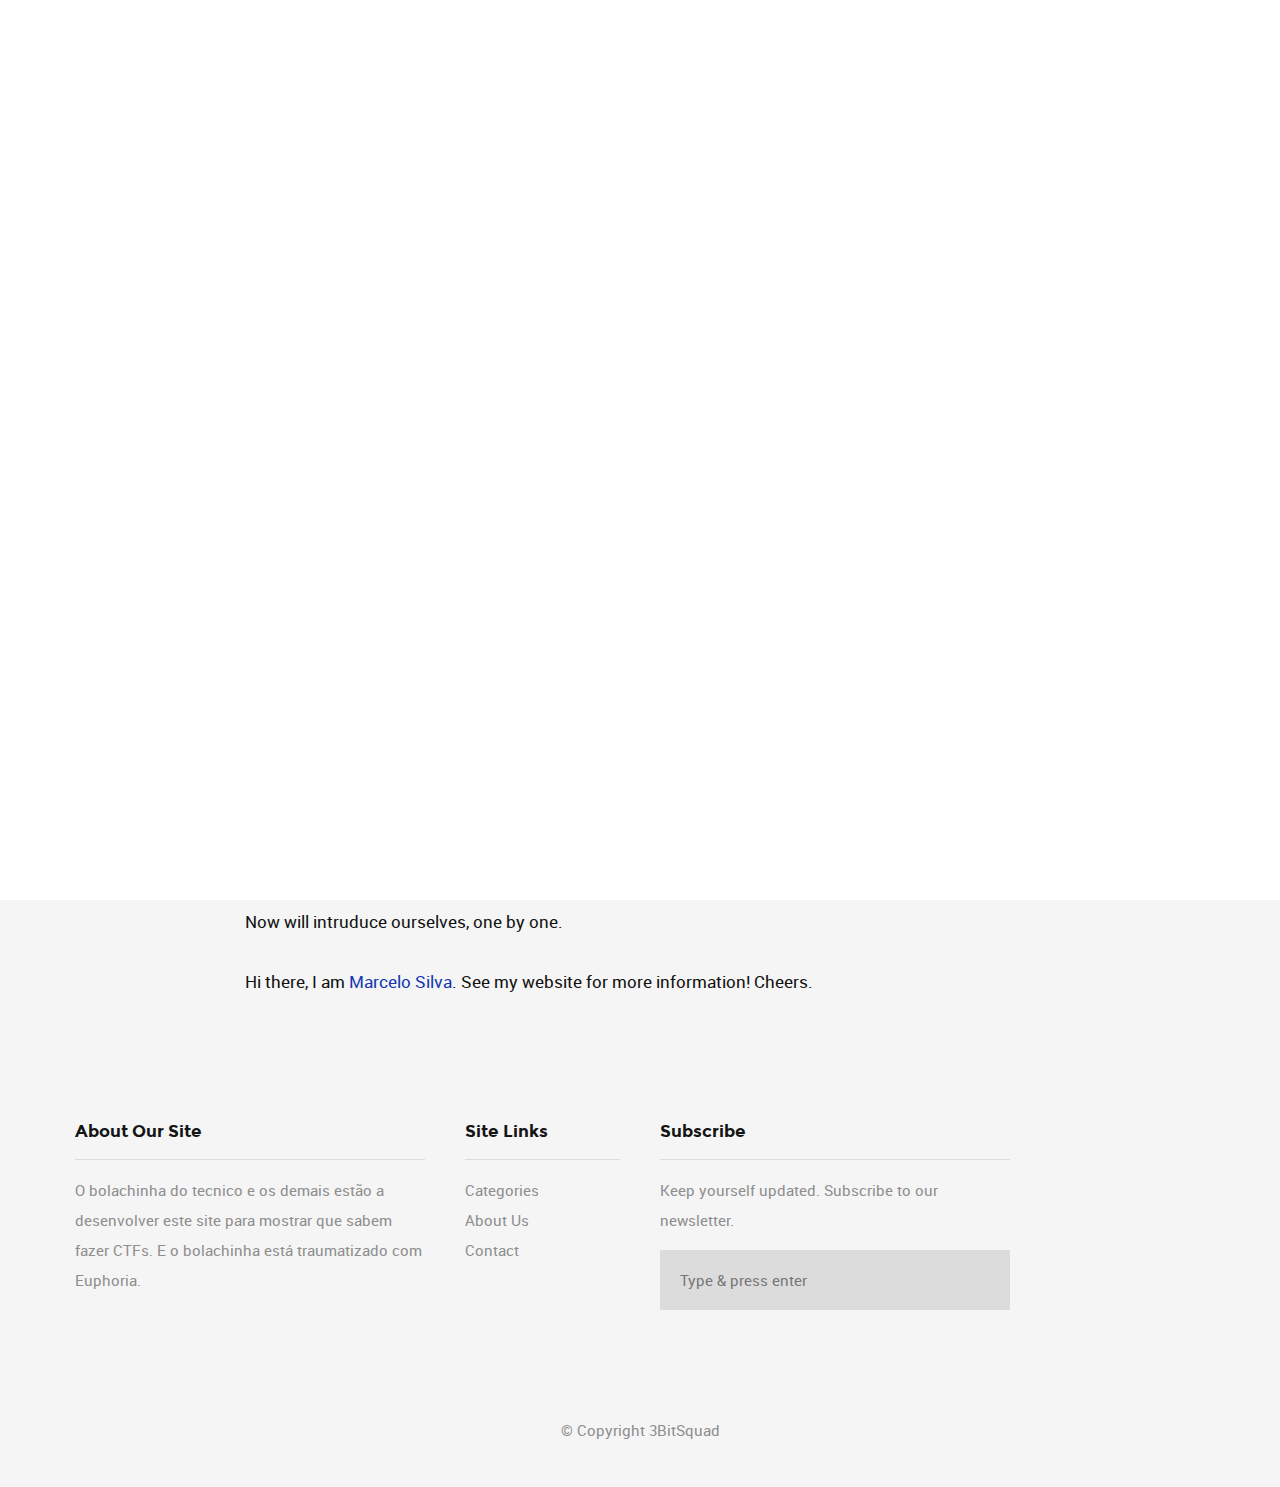
==== commit 629f0b8e: "Github link fixed" ====
--- a/about.html
+++ b/about.html
@@ -132,11 +132,12 @@
 
 						<h1 class="entry-title add-bottom">Learn More About Us.</h1>
 
-						<p class="lead">Cenas</p>
-
-						<p>Mais cenas.</p>
-
-						<p>Outras cenas.</p>
+						<p class="lead">Who we are</p>
+
+						<p>We are three portuguese students currently studying Information Systems and Computer Engineering. </p>
+
+						<p>Now will intruduce ourselves, one by one. </p>
+						<p>Hi there, I am <a href="https://marcelofrsilva.github.io/">Marcelo Silva</a>. See my website for more information! Cheers.</p>
 
 					</div>
 
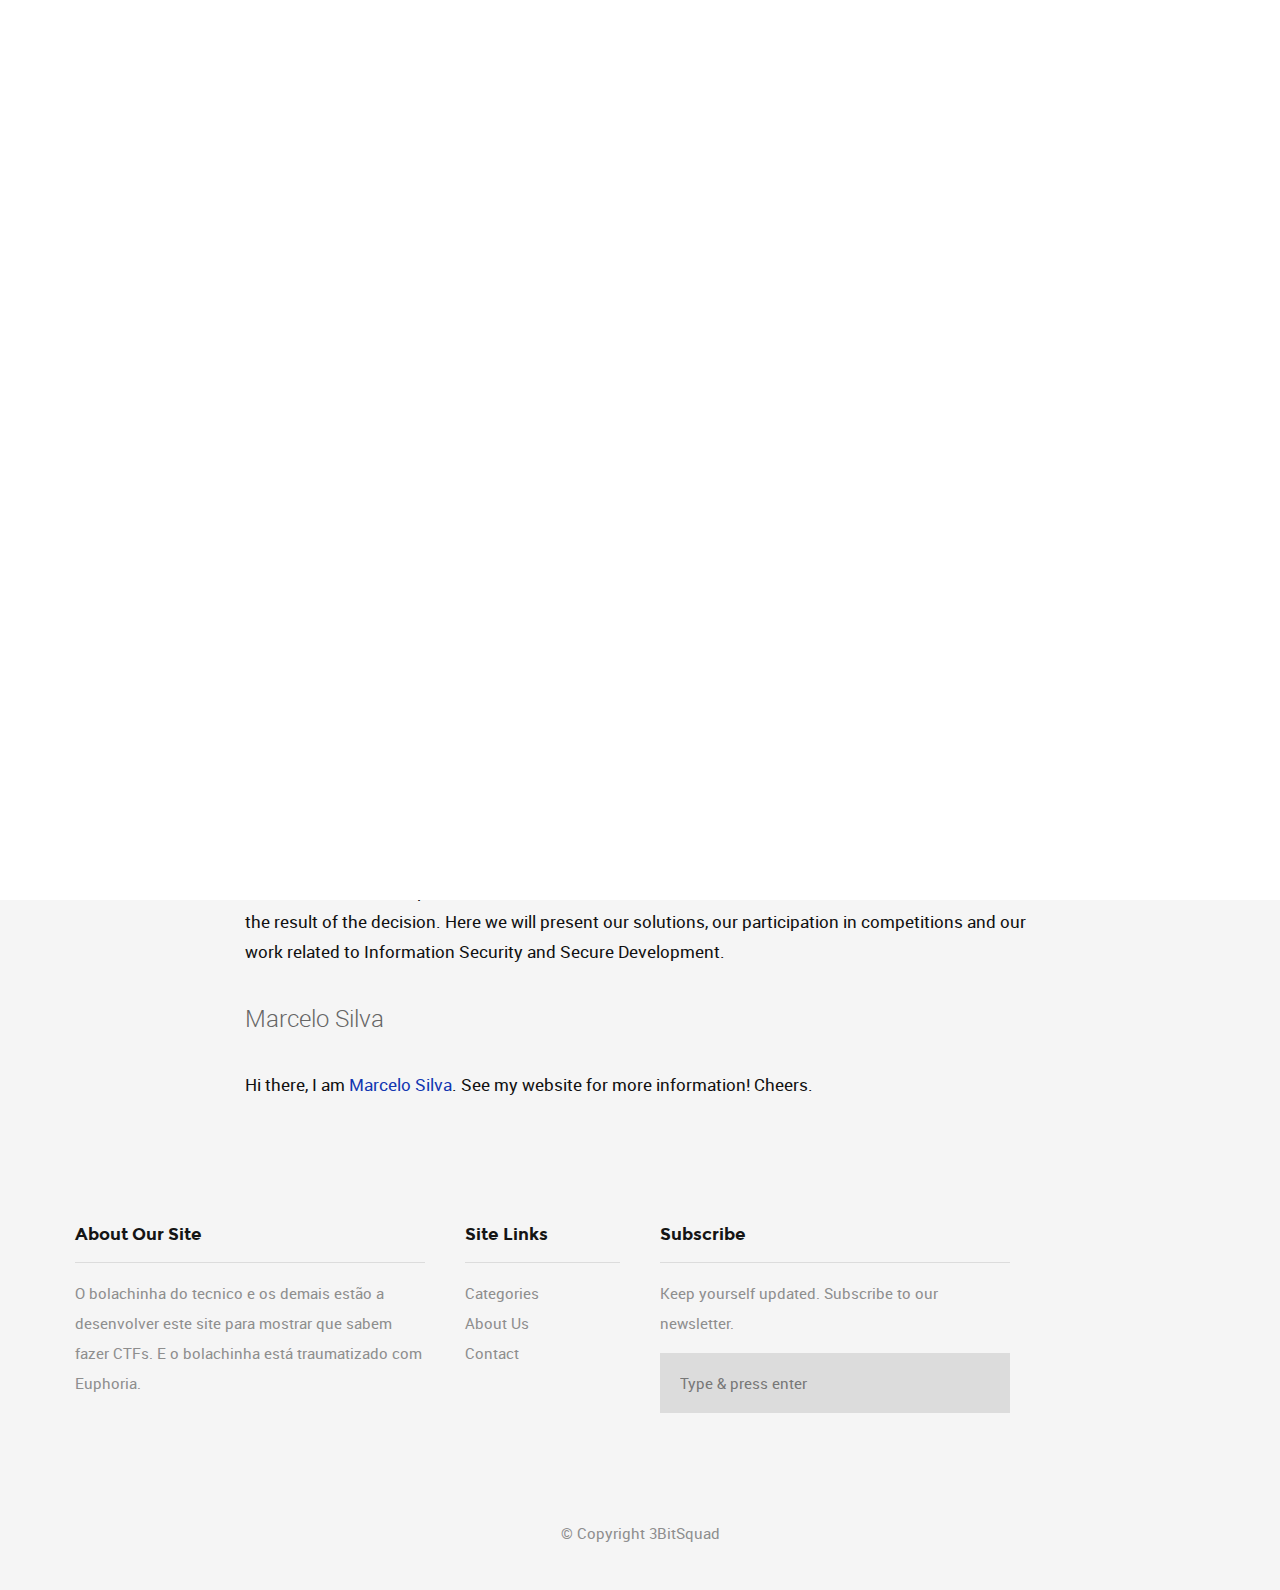
==== commit f5d775e6: "About page enhanced" ====
--- a/about.html
+++ b/about.html
@@ -132,11 +132,12 @@
 
 						<h1 class="entry-title add-bottom">Learn More About Us.</h1>
 
-						<p class="lead">Who we are</p>
-
-						<p>We are three portuguese students currently studying Information Systems and Computer Engineering. </p>
-
-						<p>Now will intruduce ourselves, one by one. </p>
+						<p class="lead">Who we are!</p>
+
+						<p>We are three portuguese students currently studying Information Systems and Computer Engineering. We met at an internship and became friends. We then decided to create a CTF team.
+							This Website is the result of the decision. Here we will present our solutions, our participation in competitions and our work related to Information Security and Secure Development.
+						</p>
+						<p class="lead">Marcelo Silva</p>
 						<p>Hi there, I am <a href="https://marcelofrsilva.github.io/">Marcelo Silva</a>. See my website for more information! Cheers.</p>
 
 					</div>
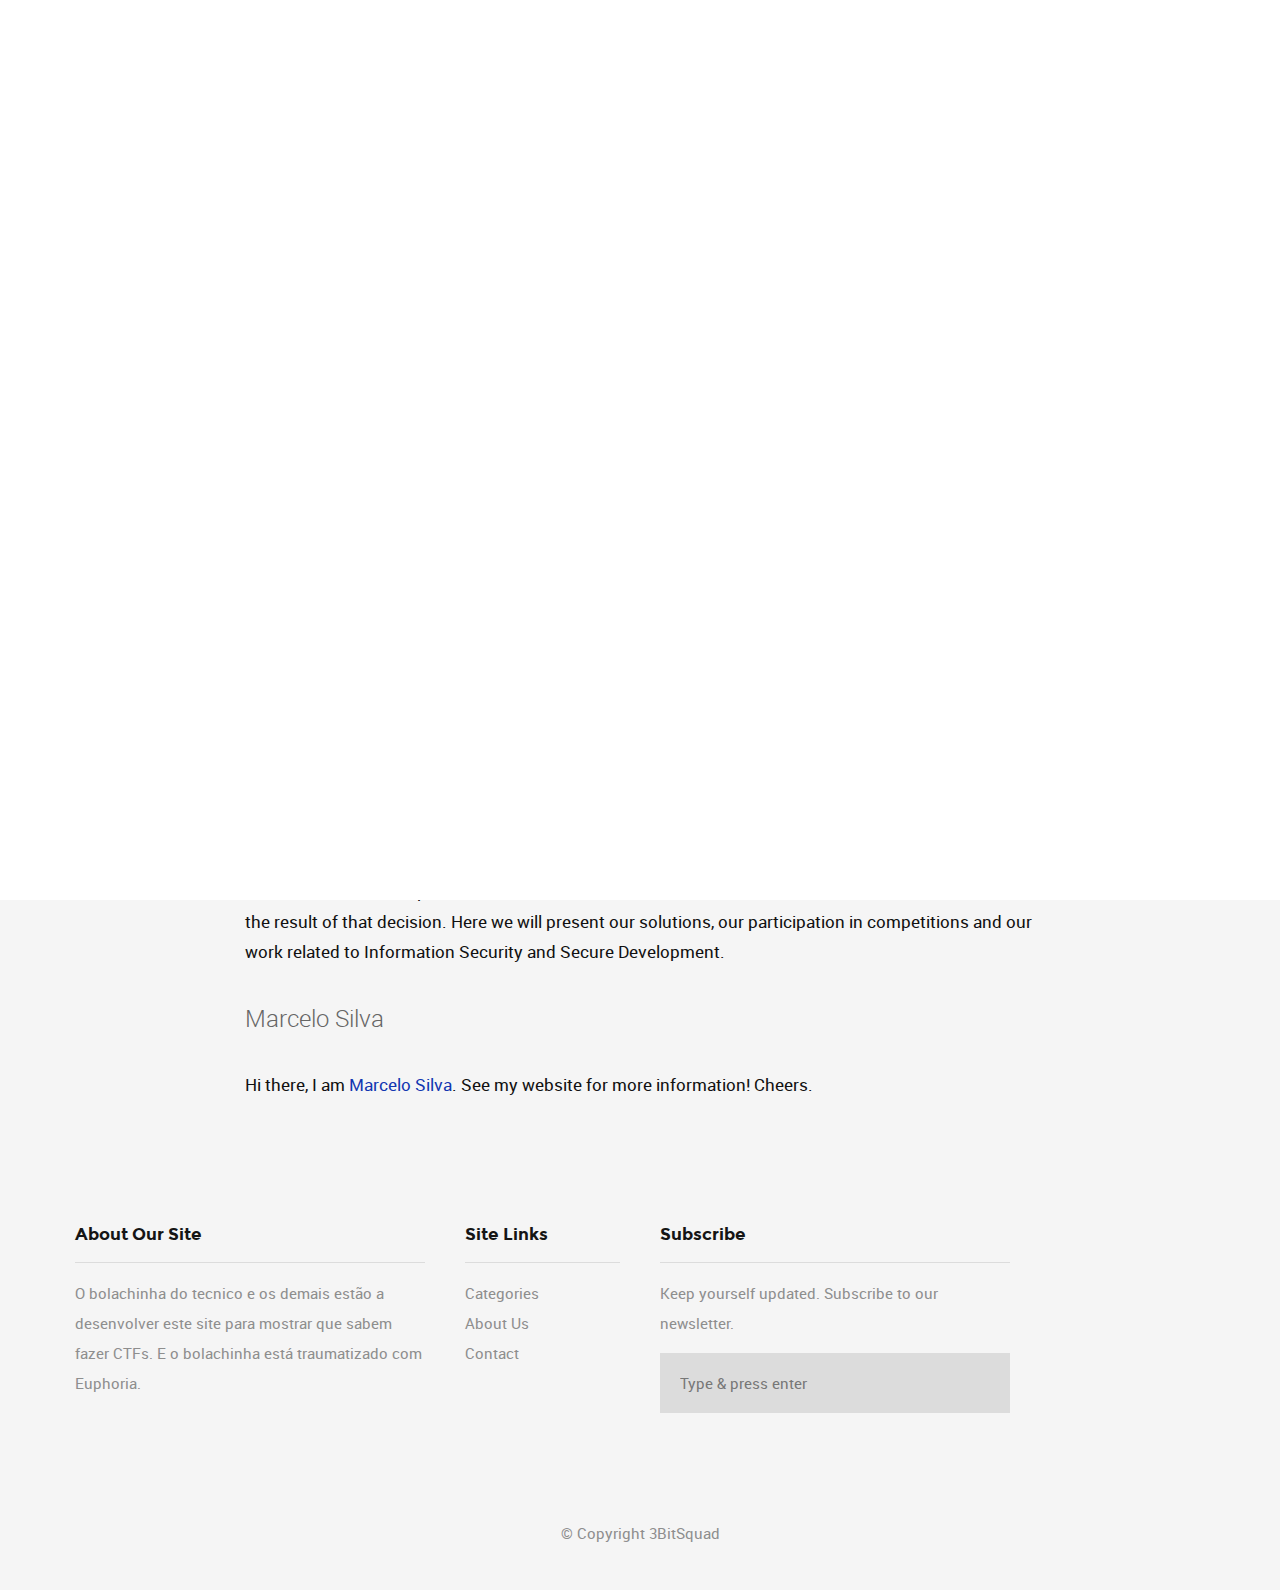
==== commit 6b95d9a3: "Syntax fixes" ====
--- a/about.html
+++ b/about.html
@@ -135,7 +135,7 @@
 						<p class="lead">Who we are!</p>
 
 						<p>We are three portuguese students currently studying Information Systems and Computer Engineering. We met at an internship and became friends. We then decided to create a CTF team.
-							This Website is the result of the decision. Here we will present our solutions, our participation in competitions and our work related to Information Security and Secure Development.
+							This Website is the result of that decision. Here we will present our solutions, our participation in competitions and our work related to Information Security and Secure Development.
 						</p>
 						<p class="lead">Marcelo Silva</p>
 						<p>Hi there, I am <a href="https://marcelofrsilva.github.io/">Marcelo Silva</a>. See my website for more information! Cheers.</p>
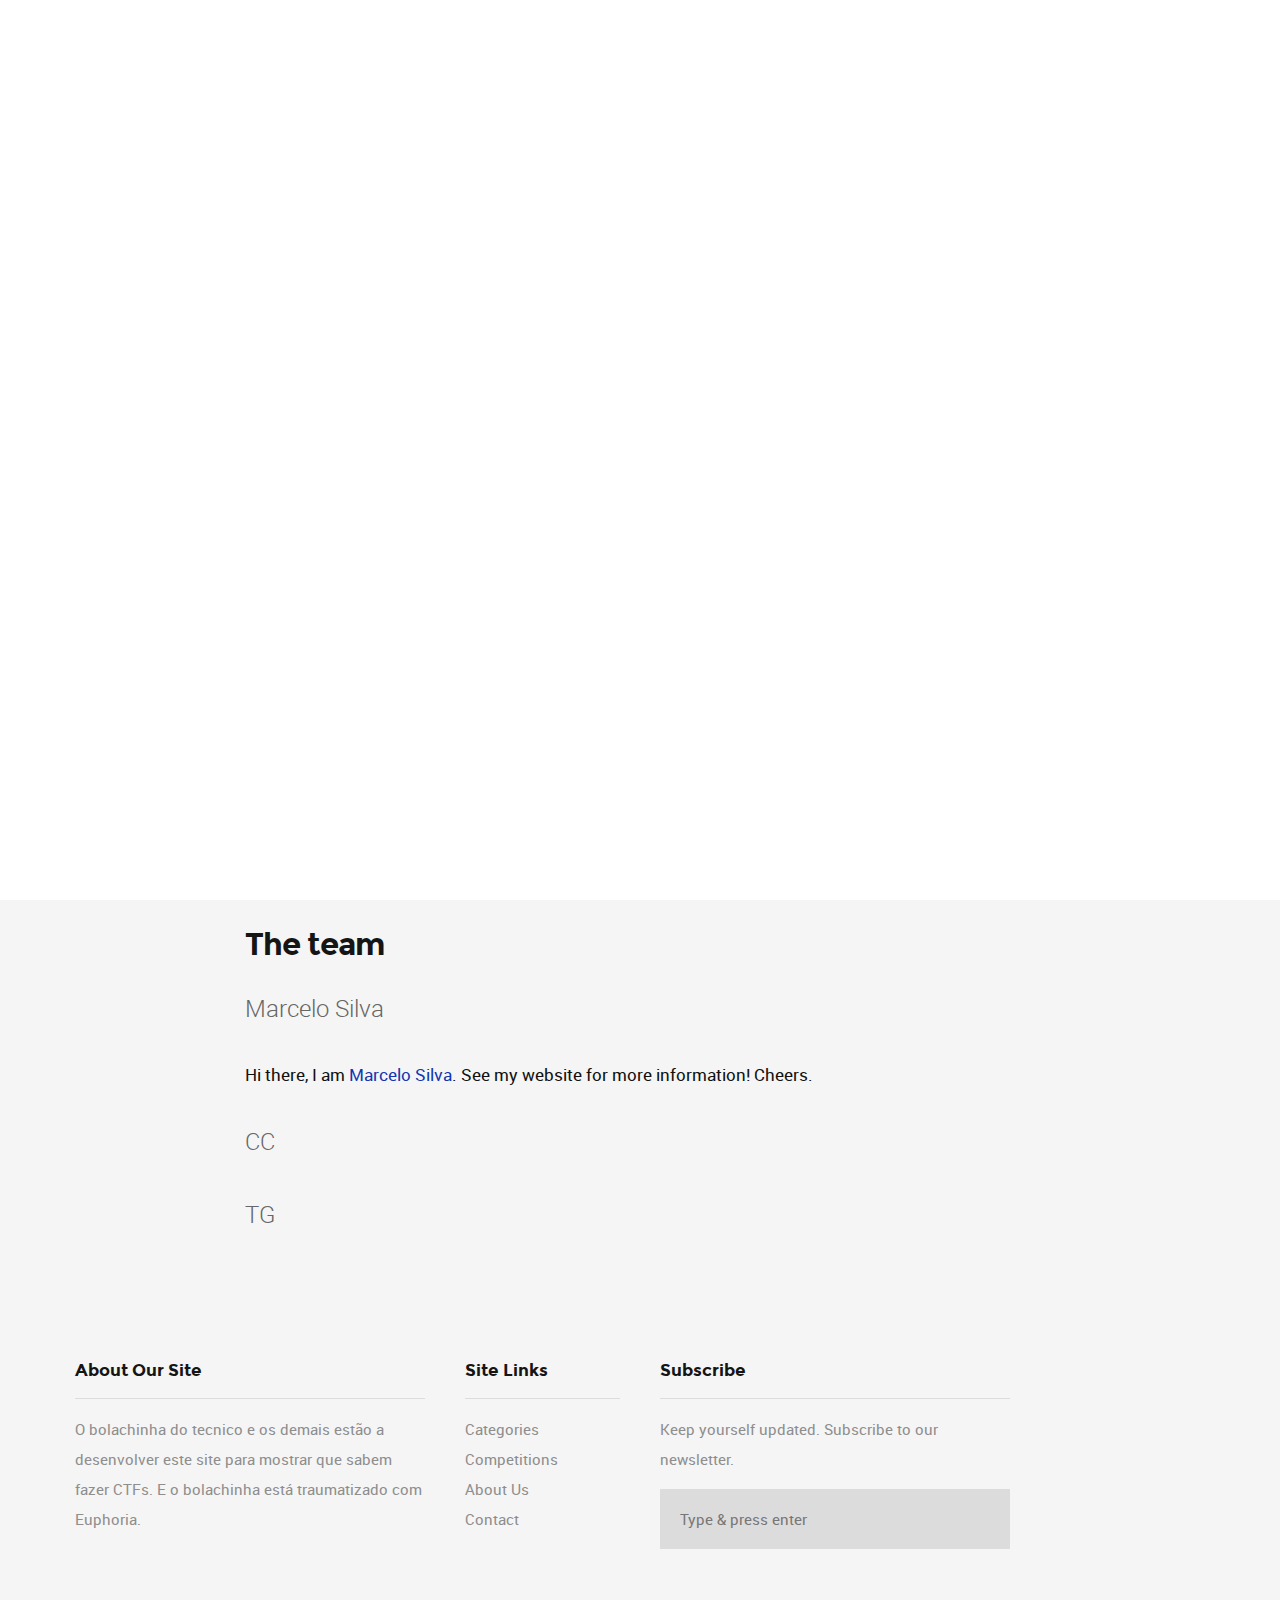
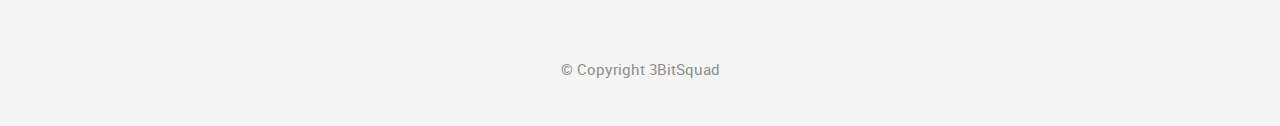
==== commit eb4808d9: "Small improvements" ====
--- a/about.html
+++ b/about.html
@@ -130,16 +130,16 @@
 
 					<div class="primary-content">
 
-						<h1 class="entry-title add-bottom">Learn More About Us.</h1>
-
-						<p class="lead">Who we are!</p>
+						<h1 class="entry-title add-bottom">Learn More About Us</h1>
 
 						<p>We are three portuguese students currently studying Information Systems and Computer Engineering. We met at an internship and became friends. We then decided to create a CTF team.
 							This Website is the result of that decision. Here we will present our solutions, our participation in competitions and our work related to Information Security and Secure Development.
 						</p>
+						<h1 class="lead">The team</h1>
 						<p class="lead">Marcelo Silva</p>
 						<p>Hi there, I am <a href="https://marcelofrsilva.github.io/">Marcelo Silva</a>. See my website for more information! Cheers.</p>
-
+						<p class="lead">CC</p>
+						<p class="lead">TG</p>
 					</div>
 
 				</section>
@@ -172,10 +172,11 @@
 
 	      		<ul>
 
-              <li><a href="category.html">Categories</a></li>
+			  <li><a href="category.html">Categories</a></li>
+			  <li><a href="competitions.html">Competitions</a></li>
               <li><a href="#">About Us</a></li>
-              <li><a href="contact.html">Contact</a></li>
-
+			  <li><a href="contact.html">Contact</a></li>
+			  
 					  </ul>
 
 	      	</div> <!-- end site-links -->
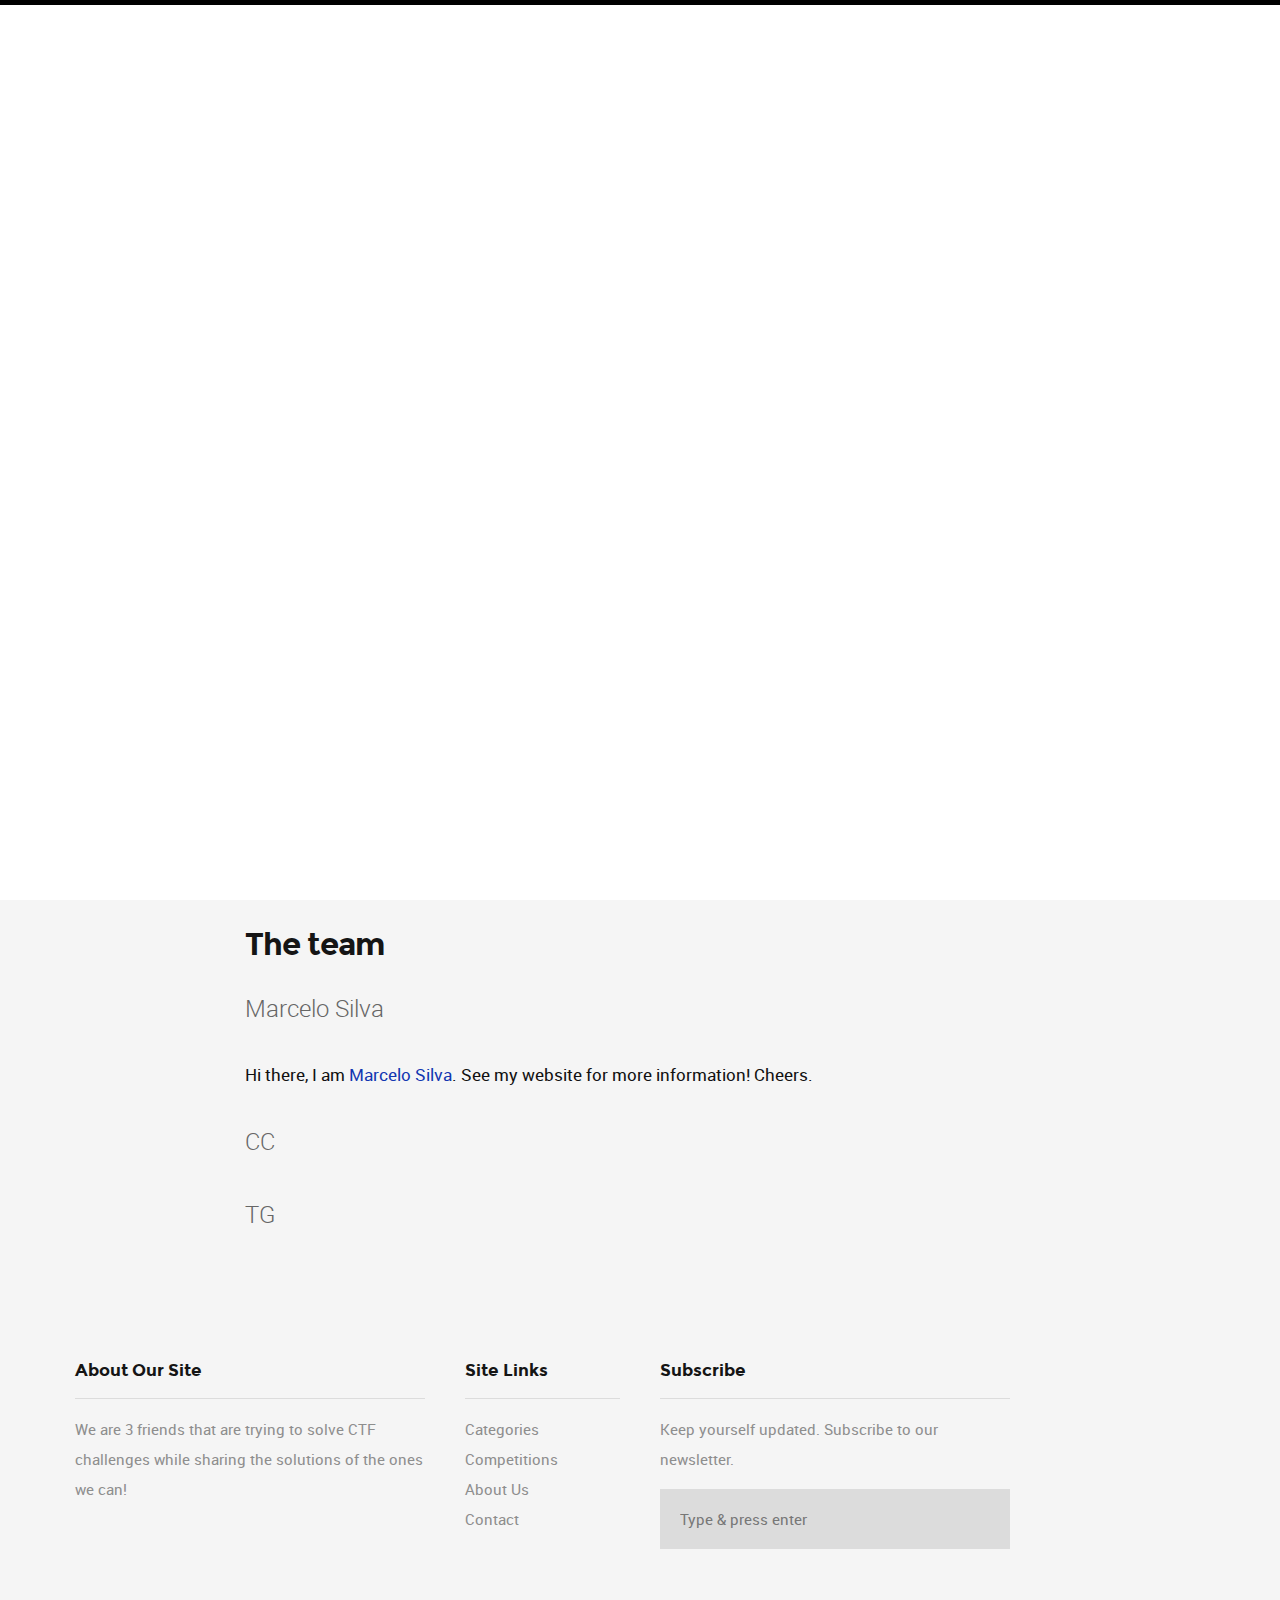
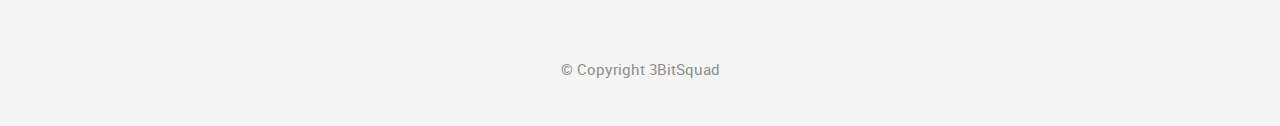
==== commit b18620a7: "Minor tweaks" ====
--- a/about.html
+++ b/about.html
@@ -161,7 +161,7 @@
 	            <h4>About Our Site</h4>
 
 	               <p>
-                   O bolachinha do tecnico e os demais estão a desenvolver este site para mostrar que sabem fazer CTFs. E o bolachinha está traumatizado com Euphoria.
+					We are 3 friends that are trying to solve CTF challenges while sharing the solutions of the ones we can!
 		          	</p>
 
 		      </div> <!-- end footer-info -->
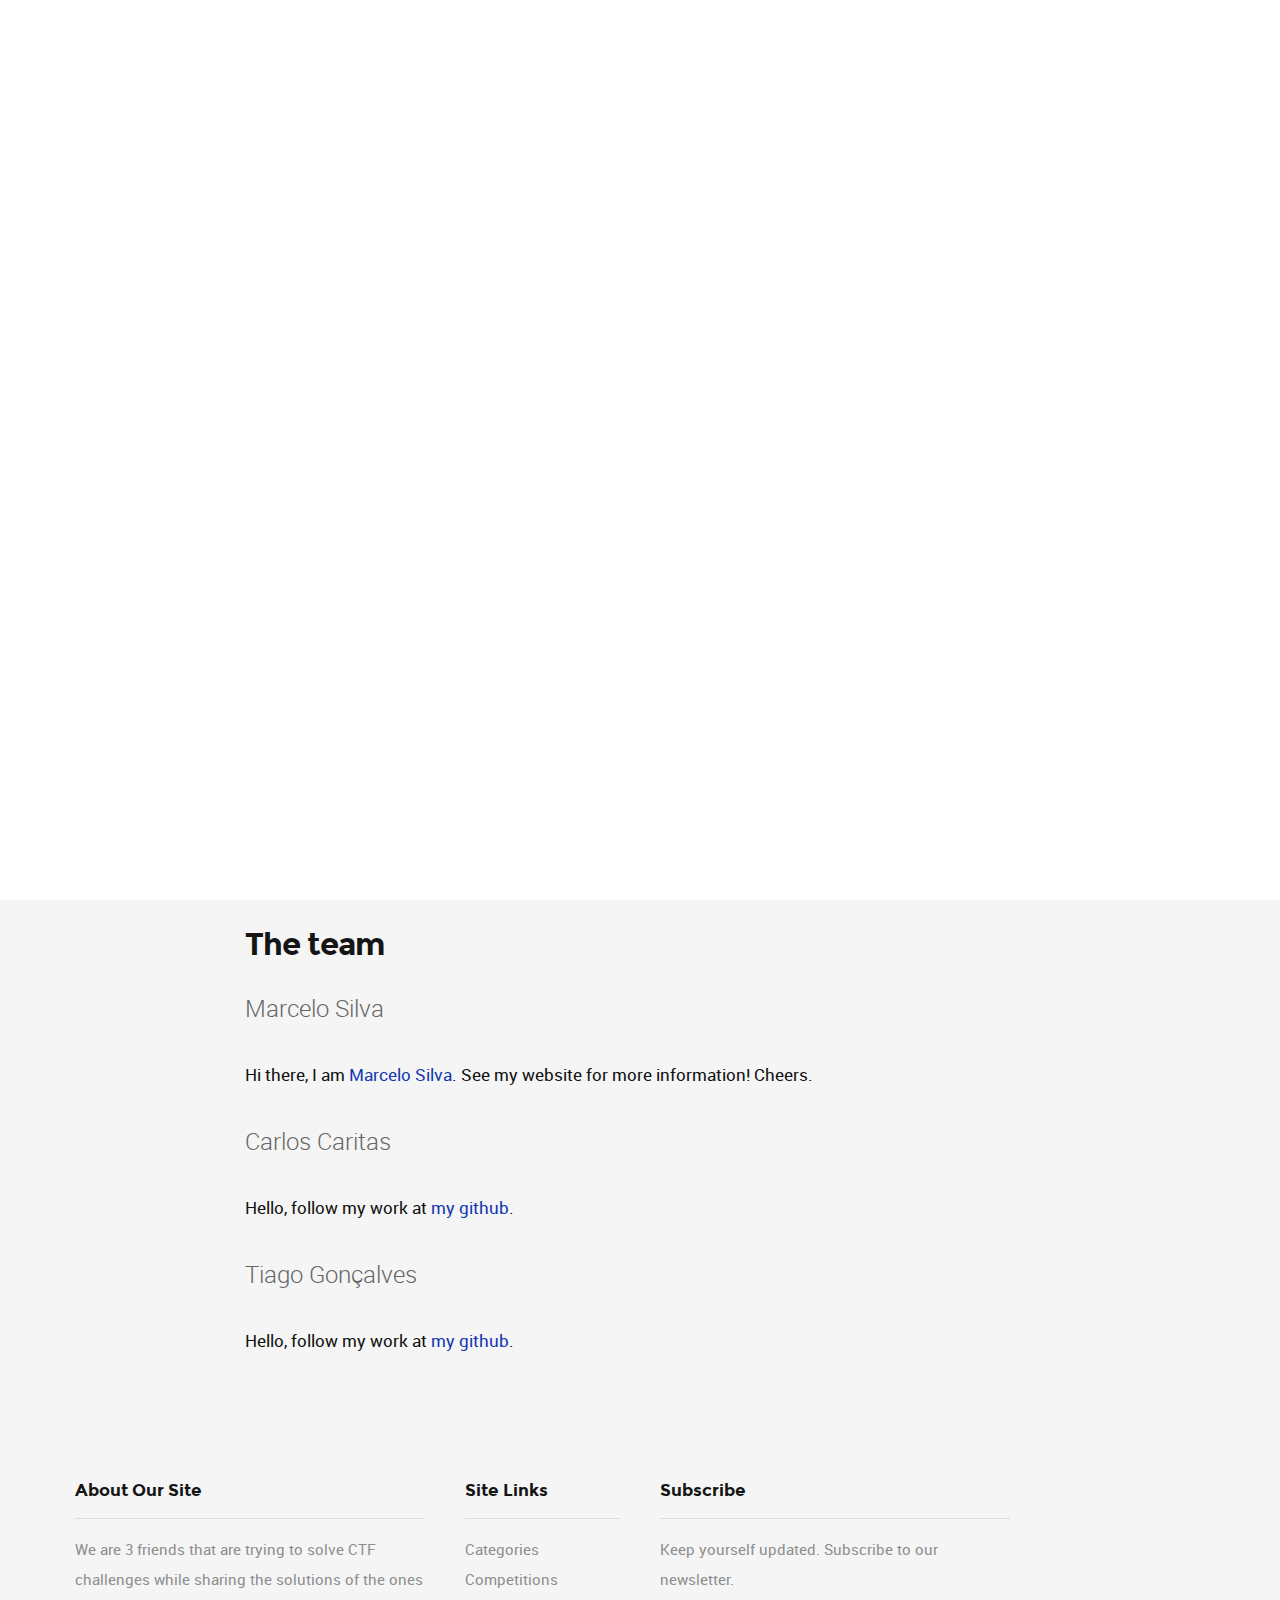
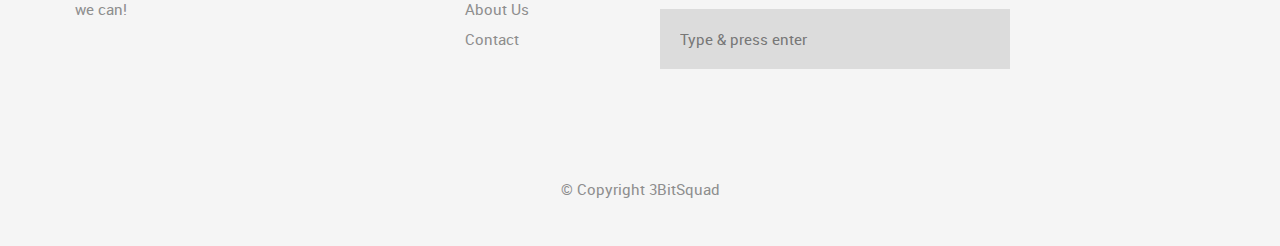
==== commit 3d21a144: "Contact and about updated" ====
--- a/about.html
+++ b/about.html
@@ -138,8 +138,10 @@
 						<h1 class="lead">The team</h1>
 						<p class="lead">Marcelo Silva</p>
 						<p>Hi there, I am <a href="https://marcelofrsilva.github.io/">Marcelo Silva</a>. See my website for more information! Cheers.</p>
-						<p class="lead">CC</p>
-						<p class="lead">TG</p>
+						<p class="lead">Carlos Caritas</p>
+						<p>Hello, follow my work at <a href="https://github.com/CCaritas">my github</a>.</p>
+						<p class="lead">Tiago Gonçalves</p>
+						<p>Hello, follow my work at <a href="https://github.com/tiagofrancisco97">my github</a>.</p>
 					</div>
 
 				</section>
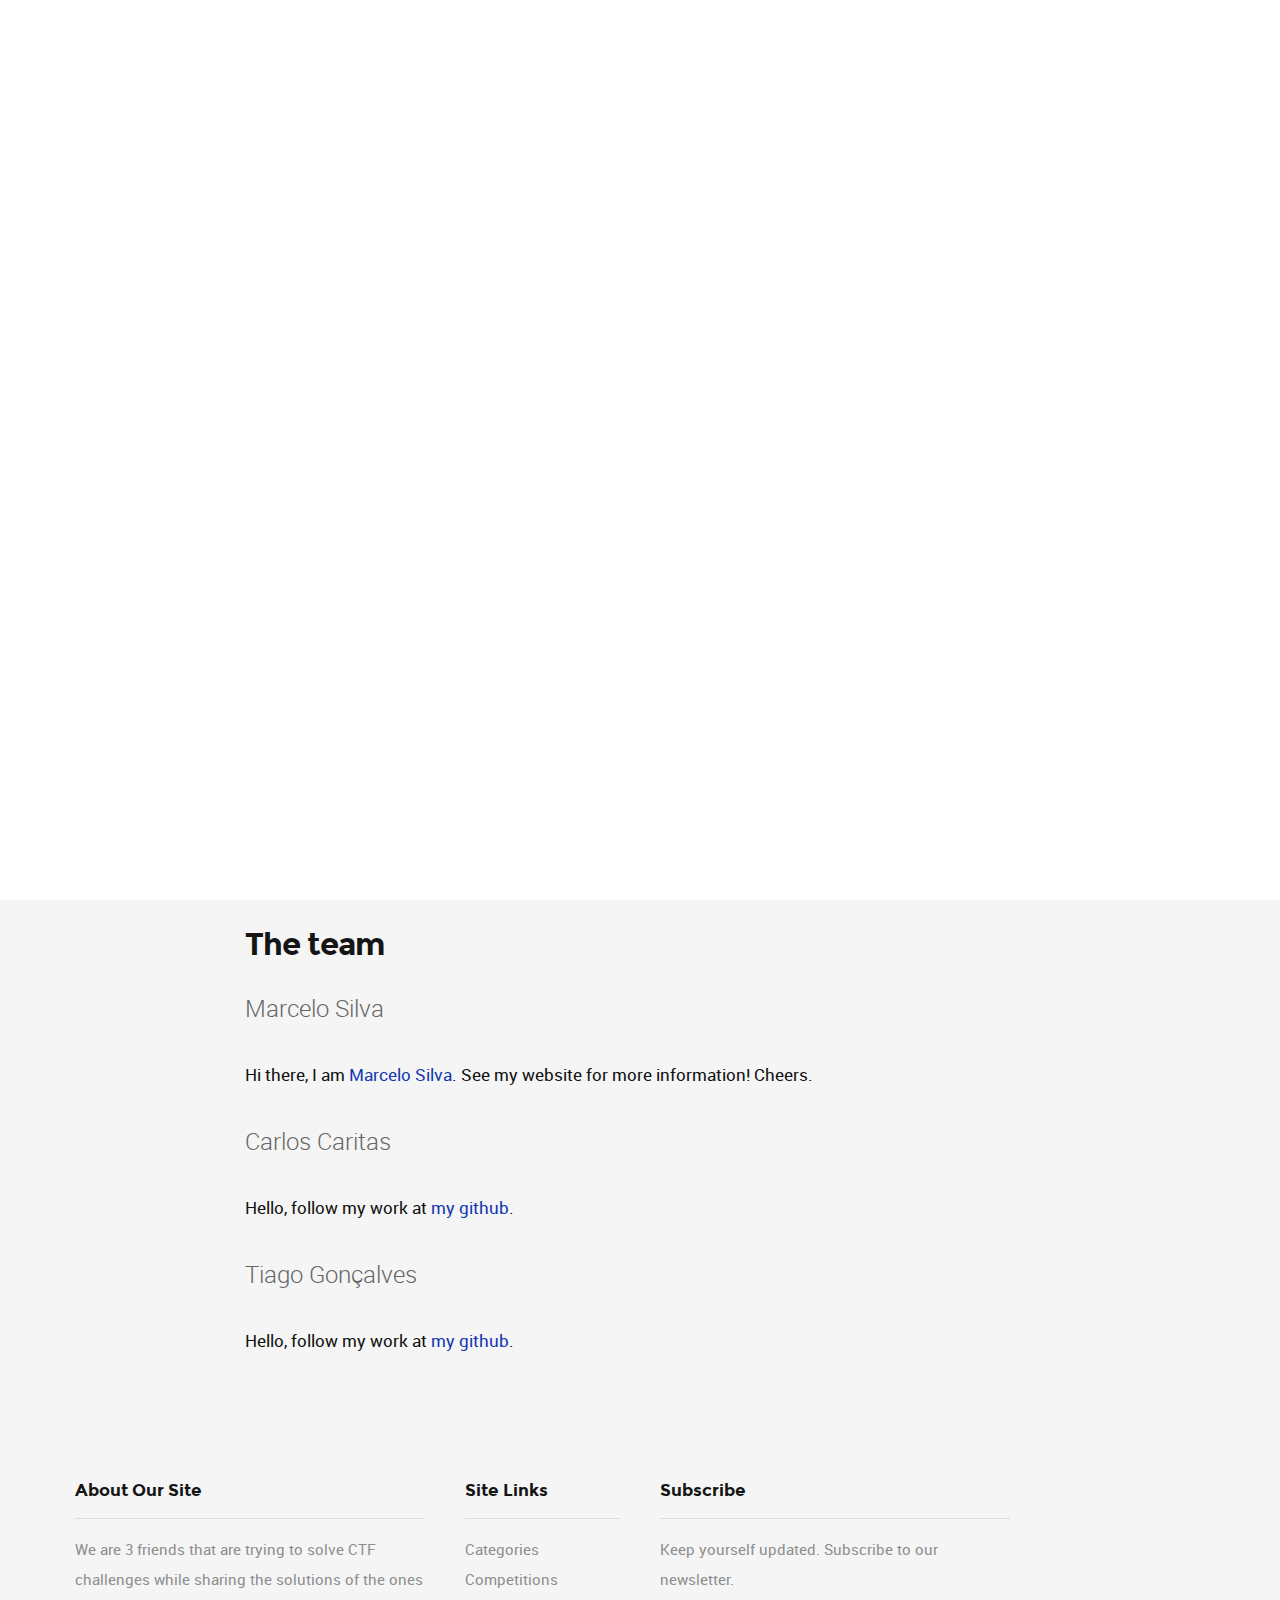
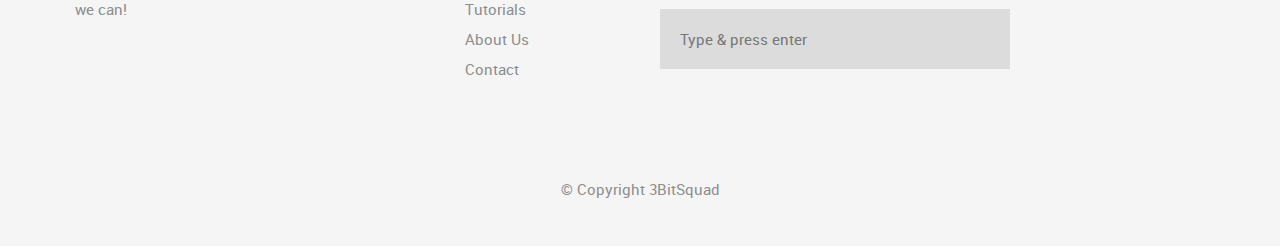
==== commit 151c075e: "Tutorials tab created" ====
--- a/about.html
+++ b/about.html
@@ -86,6 +86,7 @@
 			         	</ul>
 					</li>
 					<li><a href="competitions.html" title="">Competitions</a></li>
+					<li><a href="tutorials.html" title="">Tutorials</a></li>
 					<li class="current"><a href="about.html" title="">About</a></li>
 					<li><a href="contact.html" title="">Contact</a></li>
 				</ul>
@@ -176,6 +177,7 @@
 
 			  <li><a href="category.html">Categories</a></li>
 			  <li><a href="competitions.html">Competitions</a></li>
+			  <li><a href="#">Tutorials</a></li>
               <li><a href="#">About Us</a></li>
 			  <li><a href="contact.html">Contact</a></li>
 			  
